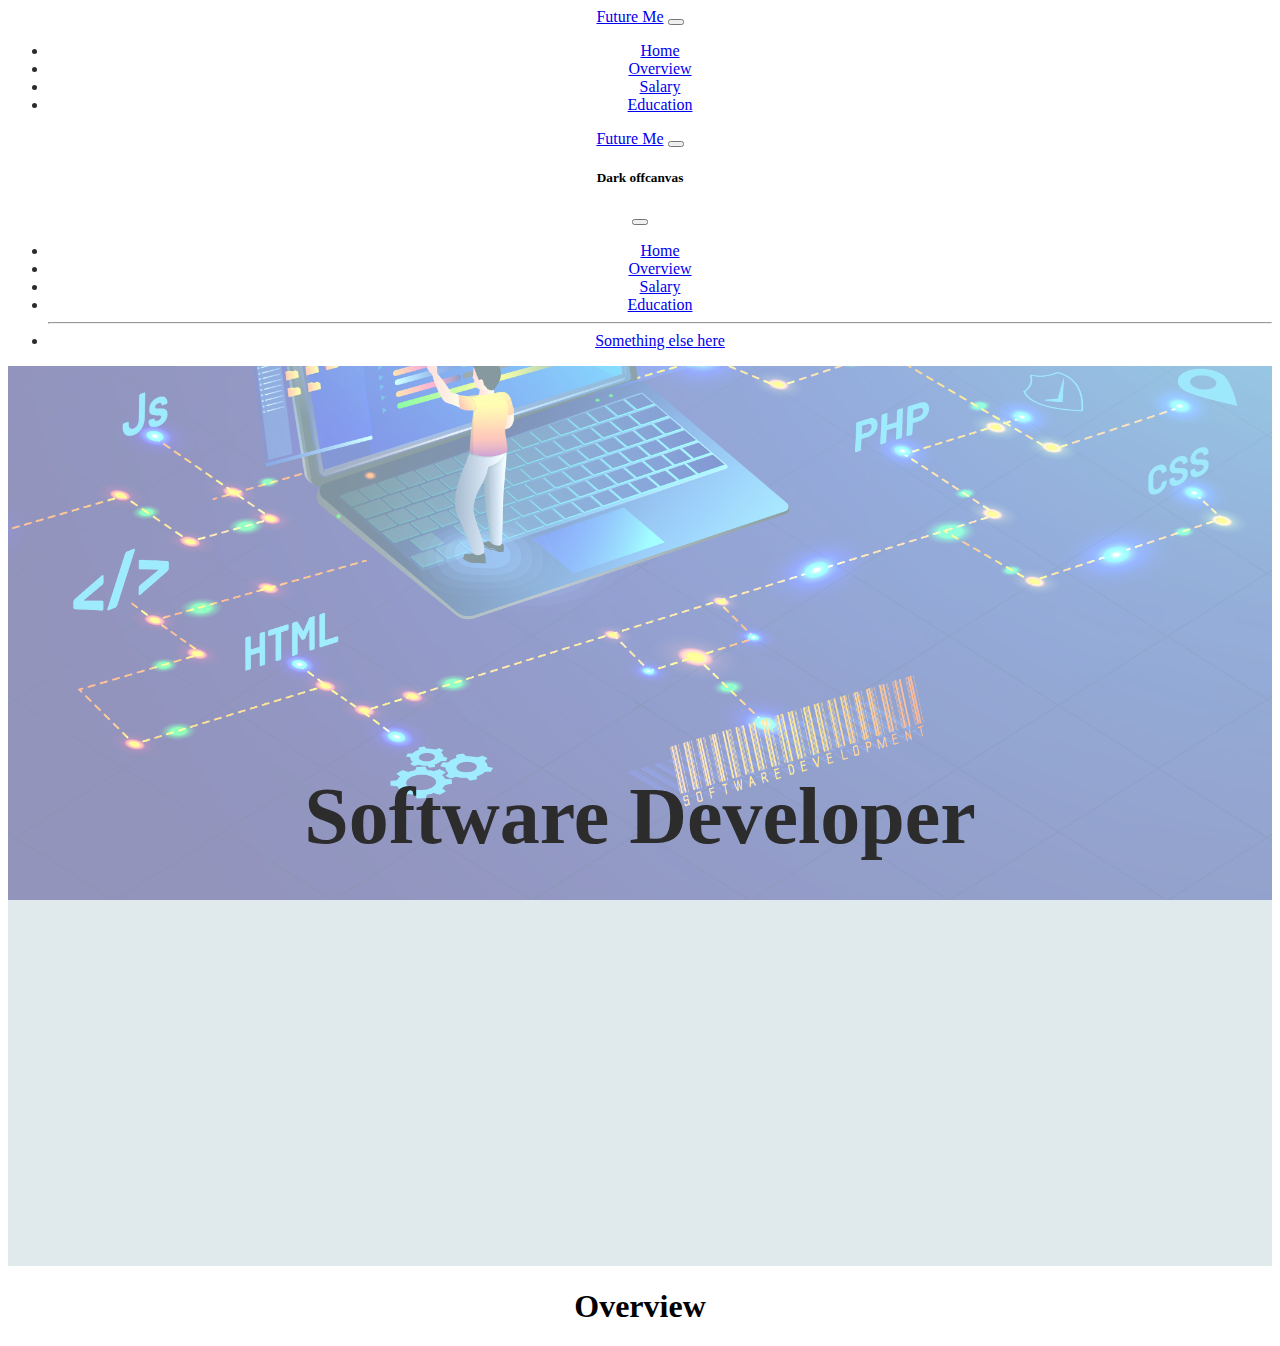
==== index.html @ de023c3f "customized navbar and started overview" ====
<!doctype html>
<html lang="en">

<head>
    <title>Future Me</title>
    <!-- Required meta tags -->
    <meta charset="utf-8" />
    <meta name="viewport" content="width=device-width, initial-scale=1, shrink-to-fit=no" />

    <!-- Bootstrap CSS v5.2.1 -->
    <link href="https://cdn.jsdelivr.net/npm/bootstrap@5.3.2/dist/css/bootstrap.min.css" rel="stylesheet"
        integrity="sha384-T3c6CoIi6uLrA9TneNEoa7RxnatzjcDSCmG1MXxSR1GAsXEV/Dwwykc2MPK8M2HN" crossorigin="anonymous" />
    <link rel="stylesheet" href="style.css">
</head>

<body>
    <header>
        <!-- place navbar here -->
        <nav class="navbar fixed-top navbar-expand-lg bg-body-dark">
            <div class="container-fluid">
                <a class="navbar-brand" href="index.html">Future Me</a>
                <button class="navbar-toggler" type="button" data-bs-toggle="collapse" data-bs-target="#navbarScroll"
                    aria-controls="navbarScroll" aria-expanded="false" aria-label="Toggle navigation">
                    <span class="navbar-toggler-icon"></span>
                </button>
                <div class="collapse navbar-collapse" id="navbarScroll">
                    <ul class="navbar-nav ms-auto my-2 me-4 my-lg-0">

                        <li class="nav-item">
                            <a class="nav-link active" aria-current="page" href="index.html">Home</a>
                        </li>
                        <li class="nav-item">
                            <a class="nav-link active" aria-current="page" href="overview.html">Overview</a>
                        </li>
                        <li class="nav-item">
                            <a class="nav-link active" aria-current="page" href="salary.html">Salary</a>
                        </li>
                        <li class="nav-item">
                            <a class="nav-link active" aria-current="page" href="education.html">Education</a>
                        </li>
                </div>
            </div>
        </nav>
        <nav class="d-lg-none navbar navbar-dark bg-dark fixed-top">
            <div class="container-fluid">
              <a class="navbar-brand" href="#">Future Me</a>
              <button class="navbar-toggler" type="button" data-bs-toggle="offcanvas" data-bs-target="#offcanvasDarkNavbar" aria-controls="offcanvasDarkNavbar" aria-label="Toggle navigation">
                <span class="navbar-toggler-icon"></span>
              </button>
              <div class="offcanvas offcanvas-start text-bg-dark" tabindex="-1" id="offcanvasDarkNavbar" aria-labelledby="offcanvasDarkNavbarLabel">
                <div class="offcanvas-header">
                  <h5 class="offcanvas-title" id="offcanvasDarkNavbarLabel">Dark offcanvas</h5>
                  <button type="button" class="btn-close btn-close-white" data-bs-dismiss="offcanvas" aria-label="Close"></button>
                </div>
                <div class="offcanvas-body">
                  <ul class="navbar-nav justify-content-start flex-grow-1 pe-3">
                    <li class="nav-item">
                      <a class="nav-link active" aria-current="page" href="#">Home</a>
                    </li>
                    <li class="nav-item">
                      <a class="nav-link" href="#">Overview</a>
                    </li>
                    <li class="nav-item">
                        <a class="nav-link" href="#">Salary</a>
                      </li>
                      <li class="nav-item">
                        <a class="nav-link" href="#">Education</a>
                      </li>
                          <hr class="dropdown-divider">
                        </li>
                        <li><a class="dropdown-item" href="#">Something else here</a></li>
                      </ul>
                    </li>
                  </ul>
                </div>
              </div>
            </div>
          </nav>
        <div class="banner w-100 vh-100 d-flex justify-content-center align-items-center">
            <div class="content text-center">
                <h1 class="display-5">Software Developer</h1>
            </div>
        </div>
    </header>
    <main>
        <div class="section-title">
            <h1>Overview</h1>
        </div>
    </main>
    <footer>
        <!-- place footer here -->
    </footer>
    <!-- Bootstrap JavaScript Libraries -->
    <script src="https://cdn.jsdelivr.net/npm/@popperjs/core@2.11.8/dist/umd/popper.min.js"
        integrity="sha384-I7E8VVD/ismYTF4hNIPjVp/Zjvgyol6VFvRkX/vR+Vc4jQkC+hVqc2pM8ODewa9r"
        crossorigin="anonymous"></script>

    <script src="https://cdn.jsdelivr.net/npm/bootstrap@5.3.2/dist/js/bootstrap.min.js"
        integrity="sha384-BBtl+eGJRgqQAUMxJ7pMwbEyER4l1g+O15P+16Ep7Q9Q+zqX6gSbd85u4mG4QzX+"
        crossorigin="anonymous"></script>
</body>

</html>
---- style.css ----
body {
    text-align: center;
    
}
h1.display-5 {
    color: rgb(44, 44, 44);
    font-weight: 900;
    font-size: 5em;
}
li {
    color: rgb(44, 44, 44);
}

.banner{
    background: url("images/software.jpeg");
    height: 100vh;
    background-size: cover;
    background-position: center;
    overflow: hidden;
    position: relative;
    display: flex;
    flex-direction: column;
    justify-content: center;
    align-items: center;
    background-blend-mode: overlay;
    background-color: #d5e3e6be;
    background-attachment: fixed;
  }
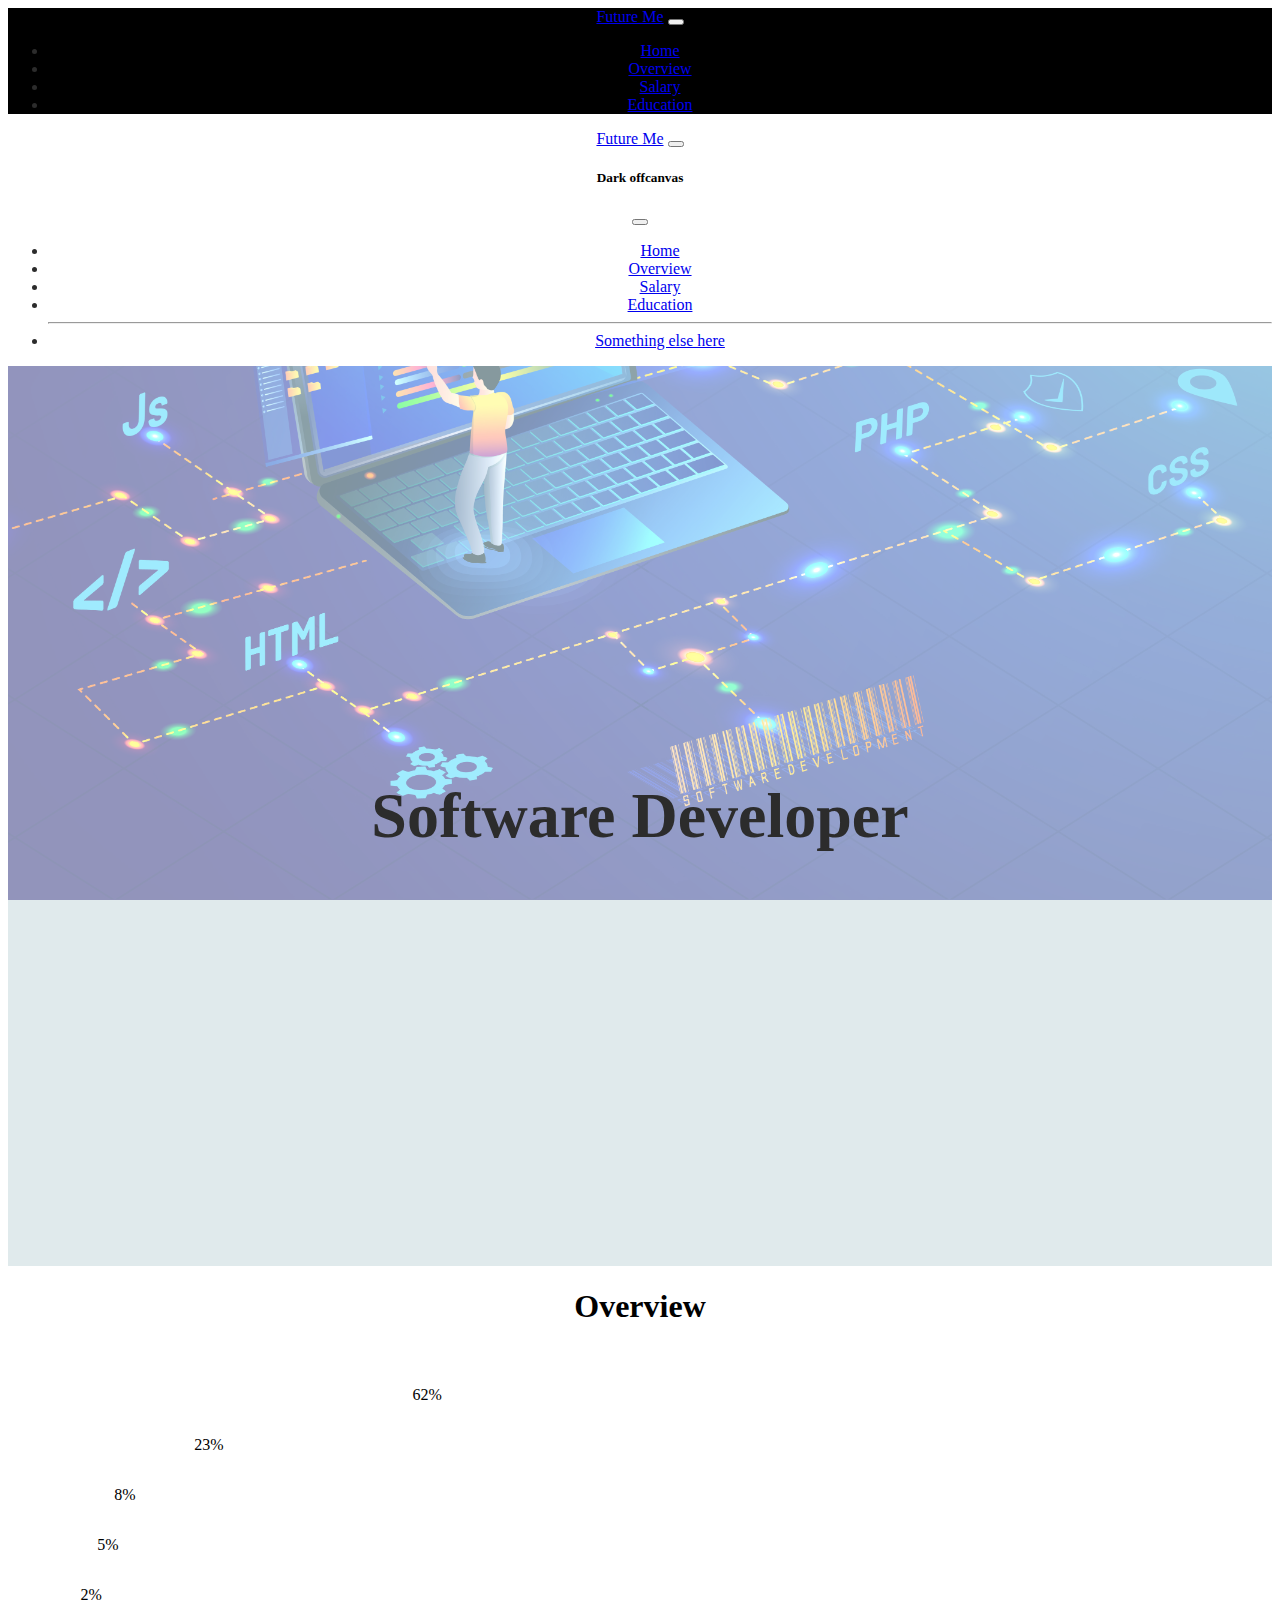
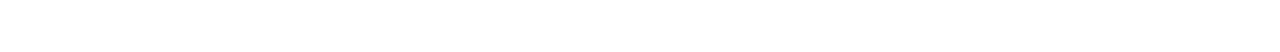
==== commit 851ae85f: "started bar chart" ====
--- a/index.html
+++ b/index.html
@@ -16,7 +16,7 @@
 <body>
     <header>
         <!-- place navbar here -->
-        <nav class="navbar fixed-top navbar-expand-lg bg-body-dark">
+        <nav class="navbar navbar-expand-lg fixed-top navbar-dark navbar-scrolled">
             <div class="container-fluid">
                 <a class="navbar-brand" href="index.html">Future Me</a>
                 <button class="navbar-toggler" type="button" data-bs-toggle="collapse" data-bs-target="#navbarScroll"
@@ -86,6 +86,23 @@
         <div class="section-title">
             <h1>Overview</h1>
         </div>
+<div class="stats">
+  <div class="progress" role="progressbar" aria-label="Success example" aria-valuenow="62" aria-valuemin="0" aria-valuemax="100">
+    <div class="progress-bar bg-dark" style="width: 62%"> 62%</div>
+  </div>
+  <div class="progress" role="progressbar" aria-label="Info example" aria-valuenow="23" aria-valuemin="0" aria-valuemax="100">
+    <div class="progress-bar bg-dark" style="width: 23%"> 23%</div>
+  </div>
+  <div class="progress" role="progressbar" aria-label="Warning example" aria-valuenow="8" aria-valuemin="0" aria-valuemax="100">
+    <div class="progress-bar bg-dark" style="width: 8%"> 8%</div>
+  </div>
+  <div class="progress" role="progressbar" aria-label="Danger example" aria-valuenow="100" aria-valuemin="0" aria-valuemax="5">
+    <div class="progress-bar bg-dark" style="width: 5%"> 5%</div>
+  </div>
+  <div class="progress" role="progressbar" aria-label="Danger example" aria-valuenow="100" aria-valuemin="0" aria-valuemax="2">
+    <div class="progress-bar bg-dark" style="width: 2%"> 2%</div>
+  </div>
+</div>
     </main>
     <footer>
         <!-- place footer here -->
@@ -98,6 +115,18 @@
     <script src="https://cdn.jsdelivr.net/npm/bootstrap@5.3.2/dist/js/bootstrap.min.js"
         integrity="sha384-BBtl+eGJRgqQAUMxJ7pMwbEyER4l1g+O15P+16Ep7Q9Q+zqX6gSbd85u4mG4QzX+"
         crossorigin="anonymous"></script>
+      
+    <script>
+      const navEl = document.querySelector('.navbar')
+      window.addEventListener('scroll', () => {
+        if (window.scrollY >= 56) {
+          navEl.classList.add('navbar-scrolled')
+        } else if (window.scrollY < 56) {
+          navEl.classList.remove('navbar-scrolled'
+          )
+        }
+      }) 
+    </script>
 </body>
 
 </html>--- a/style.css
+++ b/style.css
@@ -4,8 +4,8 @@
 }
 h1.display-5 {
     color: rgb(44, 44, 44);
-    font-weight: 900;
-    font-size: 5em;
+    font-weight: 750;
+    font-size: 4em;
 }
 li {
     color: rgb(44, 44, 44);
@@ -26,4 +26,17 @@
     background-color: #d5e3e6be;
     background-attachment: fixed;
   }
-  +  .stats {
+    margin-left: 2em;
+    margin-right: 2em;
+    padding: 0.5em;
+  }
+  .progress {
+    margin: 2em;
+  }
+  .navbar {
+    transition: all 0.5s;
+  }
+  .navbar-scrolled {
+    background-color: black;
+  }
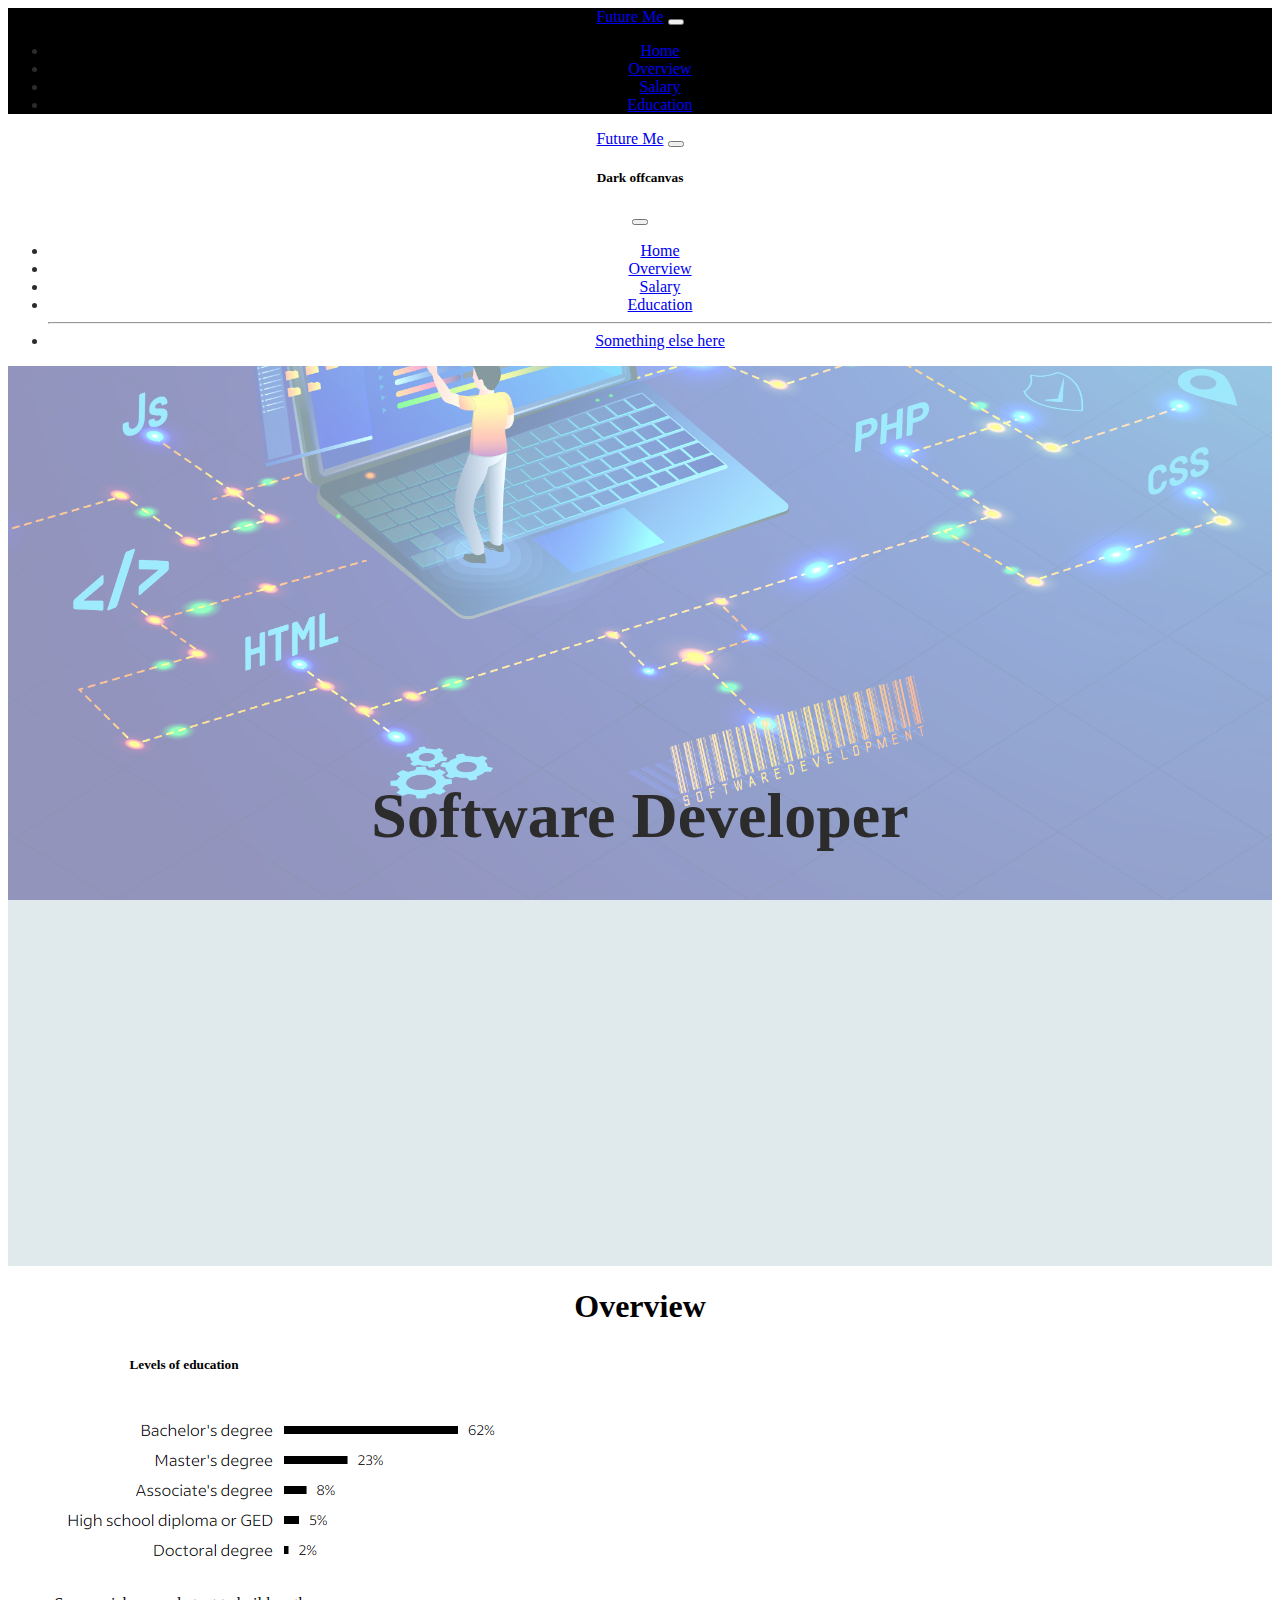
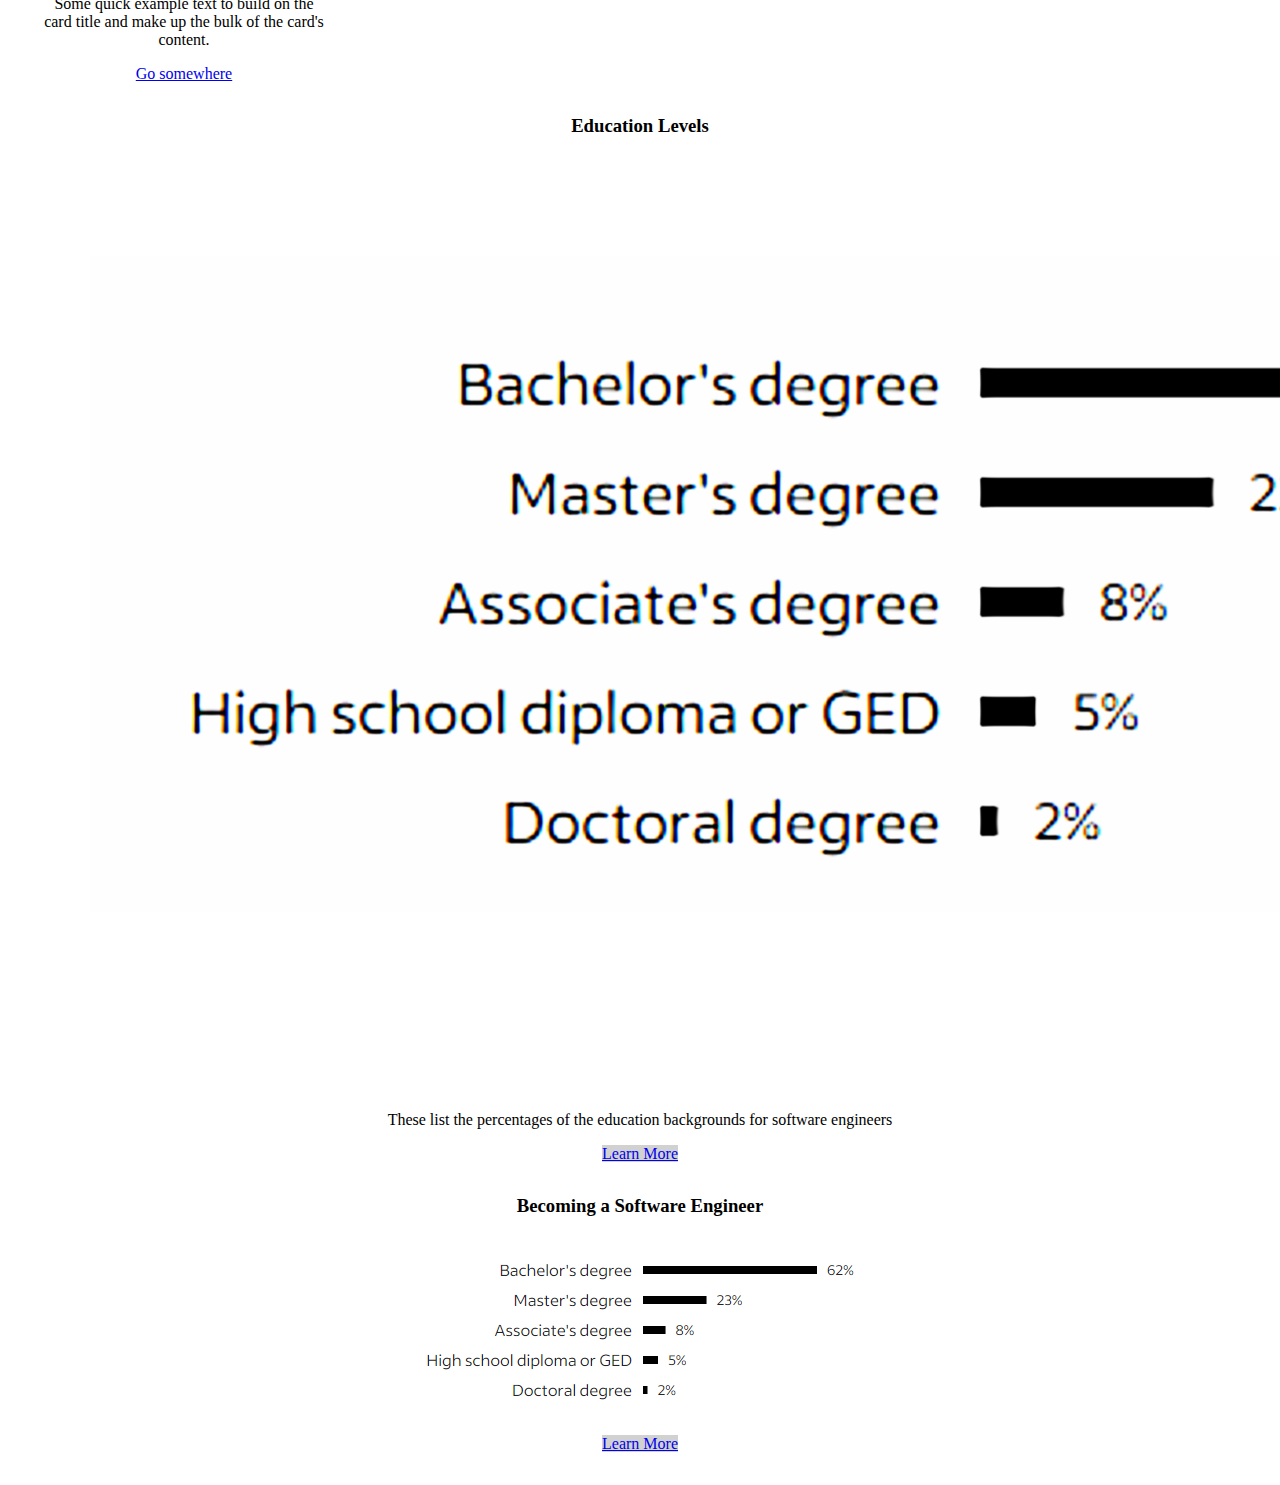
==== commit 8c06baba: "added cards for education requirements" ====
--- a/index.html
+++ b/index.html
@@ -86,22 +86,42 @@
         <div class="section-title">
             <h1>Overview</h1>
         </div>
-<div class="stats">
-  <div class="progress" role="progressbar" aria-label="Success example" aria-valuenow="62" aria-valuemin="0" aria-valuemax="100">
-    <div class="progress-bar bg-dark" style="width: 62%"> 62%</div>
+        <div class="row g-4">
+          <div class="col-lg-6 col-sm-12 col-12">
+        <div class="card" style="width: 18rem;">            
+          <h5 class="card-title">Levels of education</h5>
+          <img src="images/education.png" class="card-img-top h-100" alt="...">
+          <div class="card-body">
+            <p class="card-text">Some quick example text to build on the card title and make up the bulk of the card's content.</p>
+            <a href="#" class="btn btn-primary">Go somewhere</a>
+          </div>
+        </div>
+        </div>
+        </div>
+<div class="row g-4 justify-content-center">
+  <div class="col-sm-12 col-md-6 col-lg-4">
+    <div class="card h-100">        
+      <h3 class="card-title">Education Levels</h3>
+      <img src="images/skills.png" class="image"alt="">
+      <div class="card-body">
+        <p class="card-text">These list the percentages of the education backgrounds for software engineers
+        </p>
+          <a class="btn" style="background-color: #d1d1d1" href="https://www.groundsforsculpture.org/" role="button">Learn More</a>
+      </div>
+    </div>
   </div>
-  <div class="progress" role="progressbar" aria-label="Info example" aria-valuenow="23" aria-valuemin="0" aria-valuemax="100">
-    <div class="progress-bar bg-dark" style="width: 23%"> 23%</div>
+  <div class="col-sm-12 col-md-6 col-lg-4">
+    <div class="card h-100">        
+      <h3 class="card-title">Becoming a Software Engineer</h3>
+      <img src="images/education.png">
+      <div class="card-body">
+        <p class="card-text"></p>
+          
+          <a class="btn" style="background-color: #d1d1d1" href="https://en.wikipedia.org/wiki/Sea_glass" role="button">Learn More</a>
+      </div>
+    </div>
   </div>
-  <div class="progress" role="progressbar" aria-label="Warning example" aria-valuenow="8" aria-valuemin="0" aria-valuemax="100">
-    <div class="progress-bar bg-dark" style="width: 8%"> 8%</div>
-  </div>
-  <div class="progress" role="progressbar" aria-label="Danger example" aria-valuenow="100" aria-valuemin="0" aria-valuemax="5">
-    <div class="progress-bar bg-dark" style="width: 5%"> 5%</div>
-  </div>
-  <div class="progress" role="progressbar" aria-label="Danger example" aria-valuenow="100" aria-valuemin="0" aria-valuemax="2">
-    <div class="progress-bar bg-dark" style="width: 2%"> 2%</div>
-  </div>
+
 </div>
     </main>
     <footer>
--- a/style.css
+++ b/style.css
@@ -40,3 +40,16 @@
   .navbar-scrolled {
     background-color: black;
   }
+.card-img-top {
+  background-size:5em;
+}
+.card-title {
+  margin-top: 1em;
+}
+.image {
+  background-size: 2em;
+  margin-top: 0;
+}
+.card {
+  margin: 2em;
+}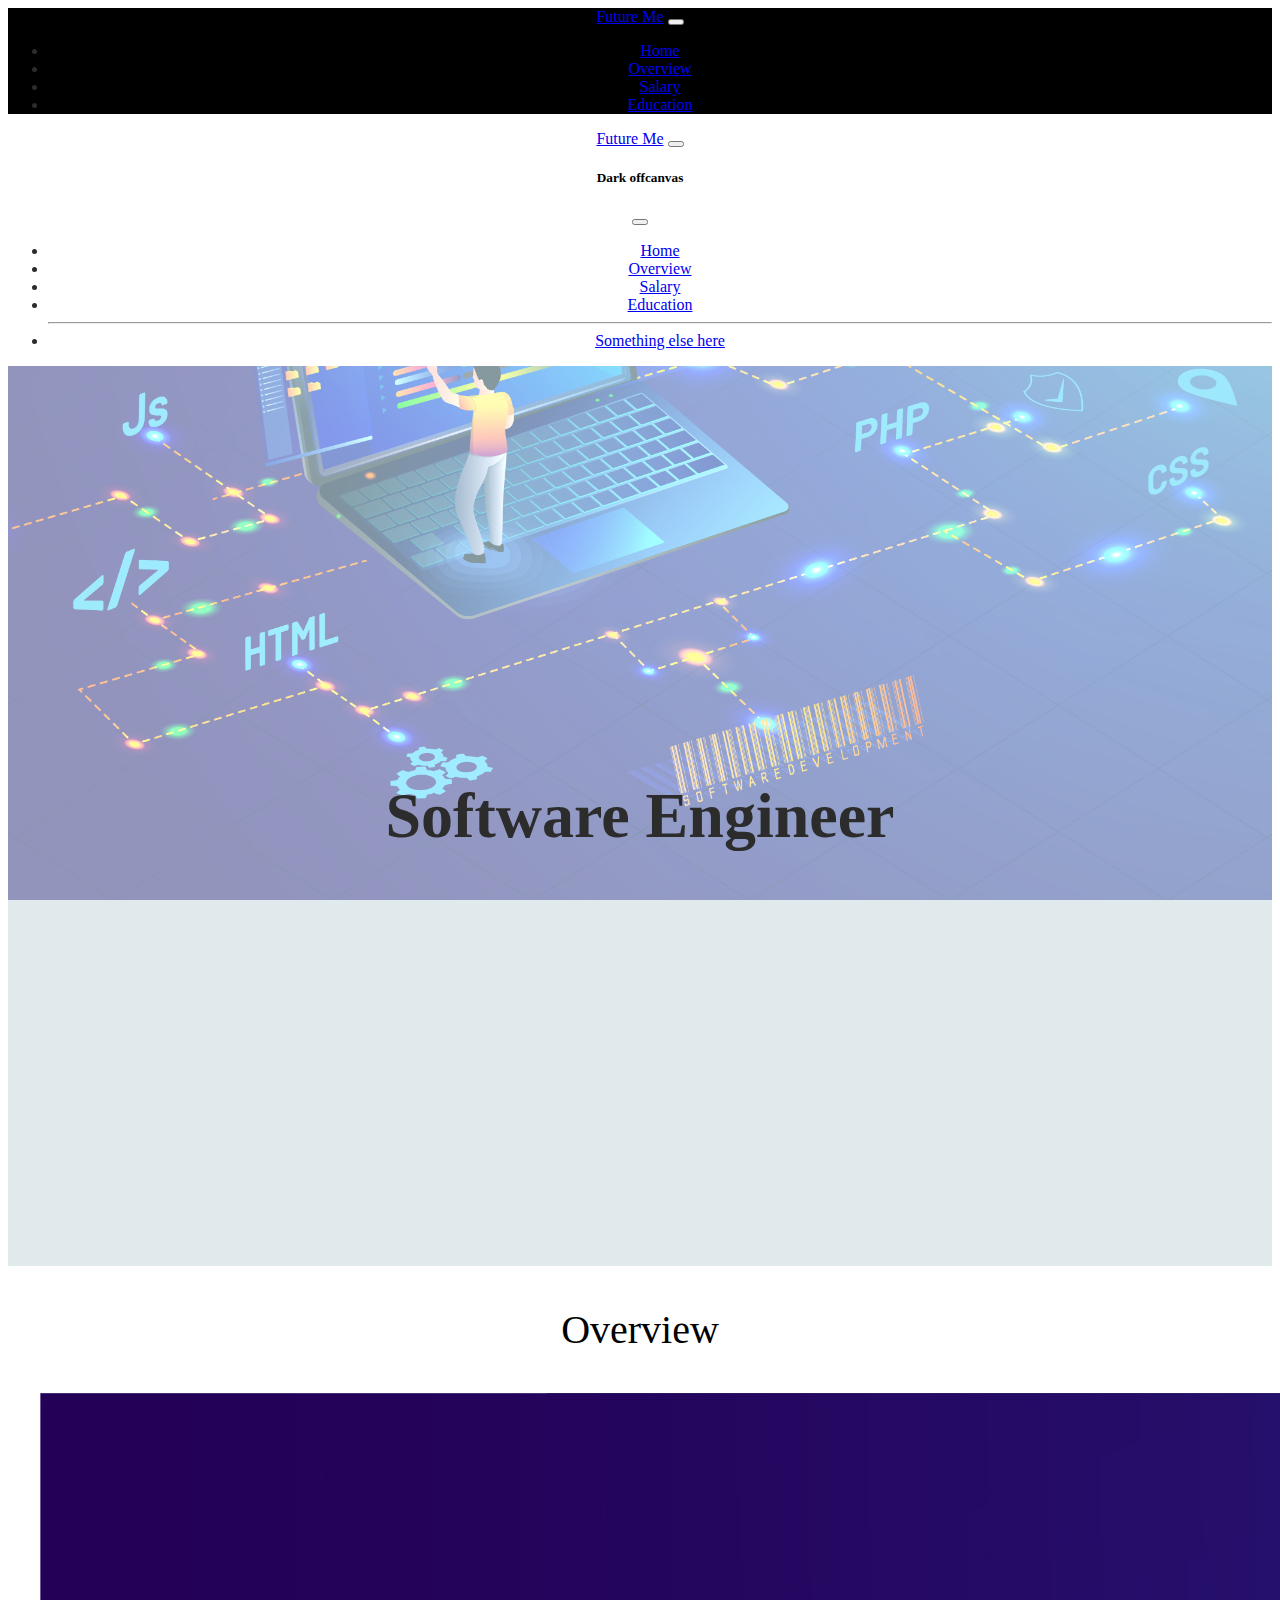
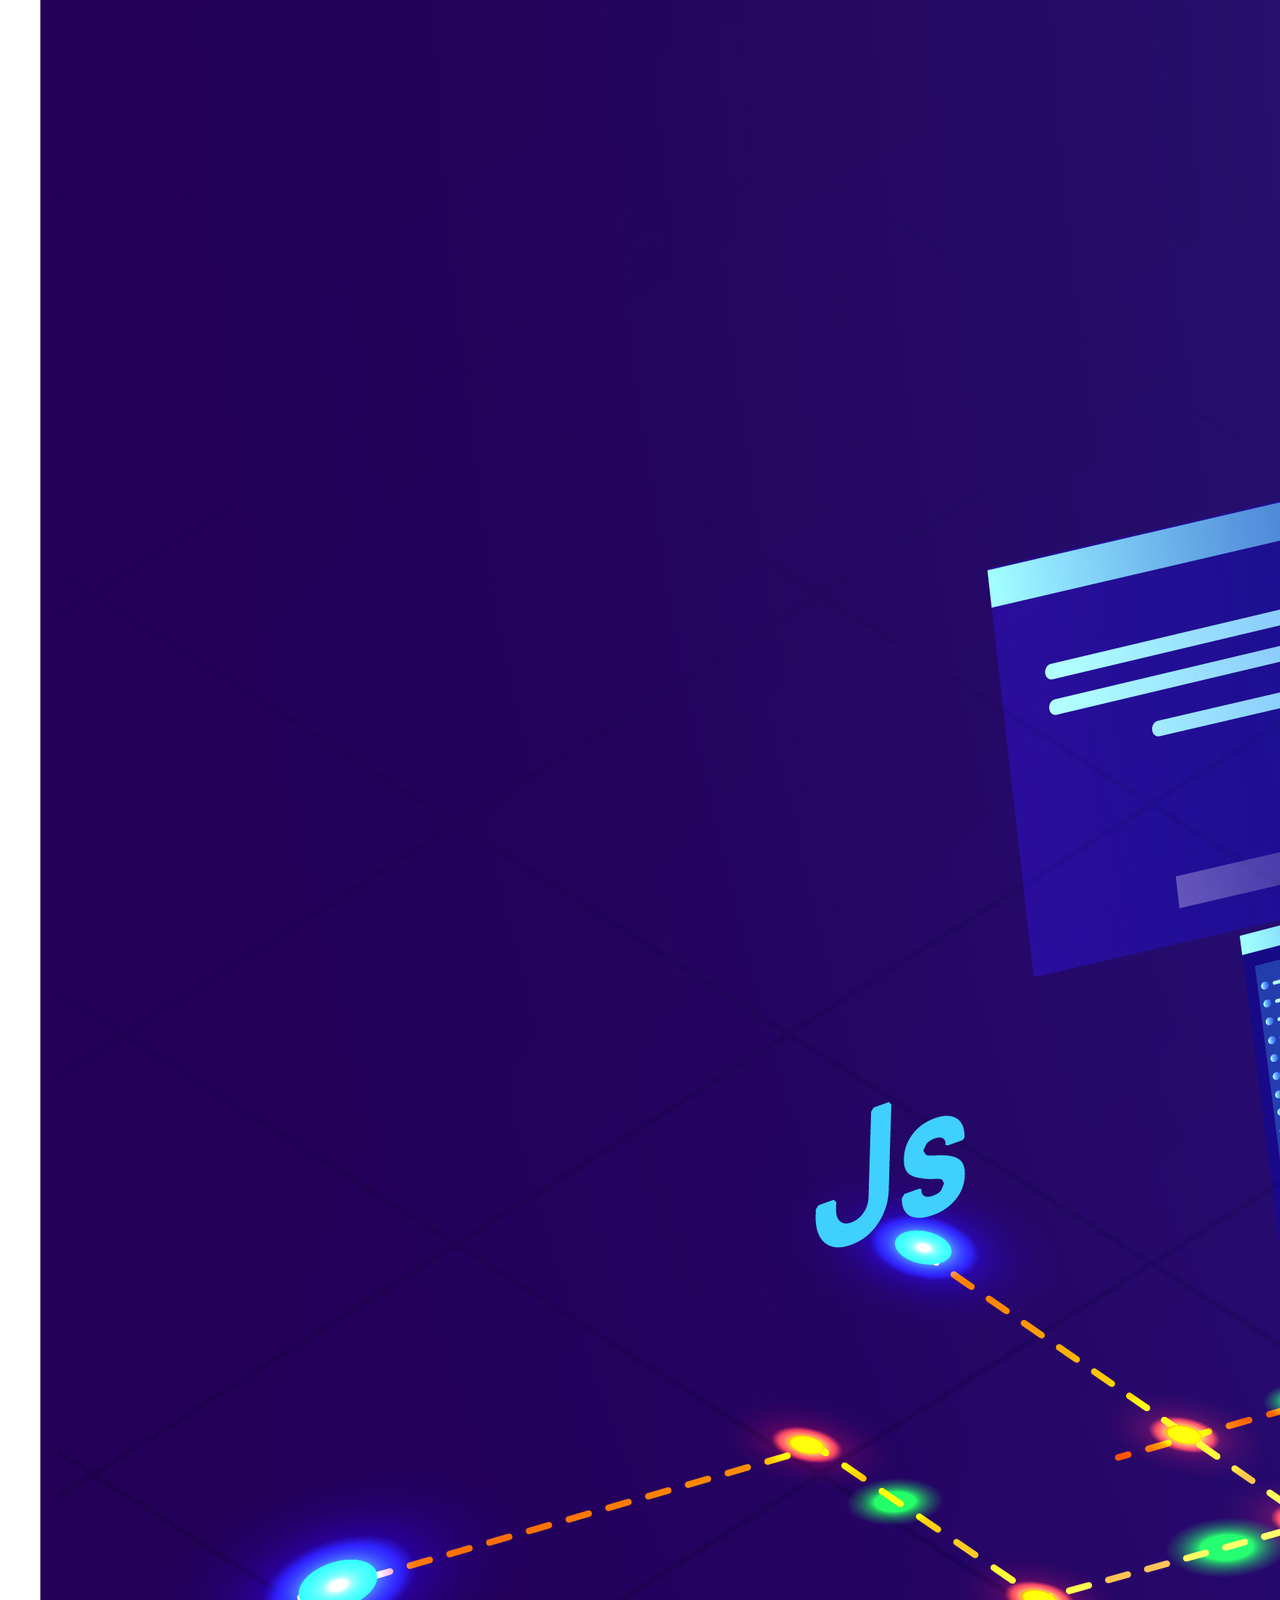
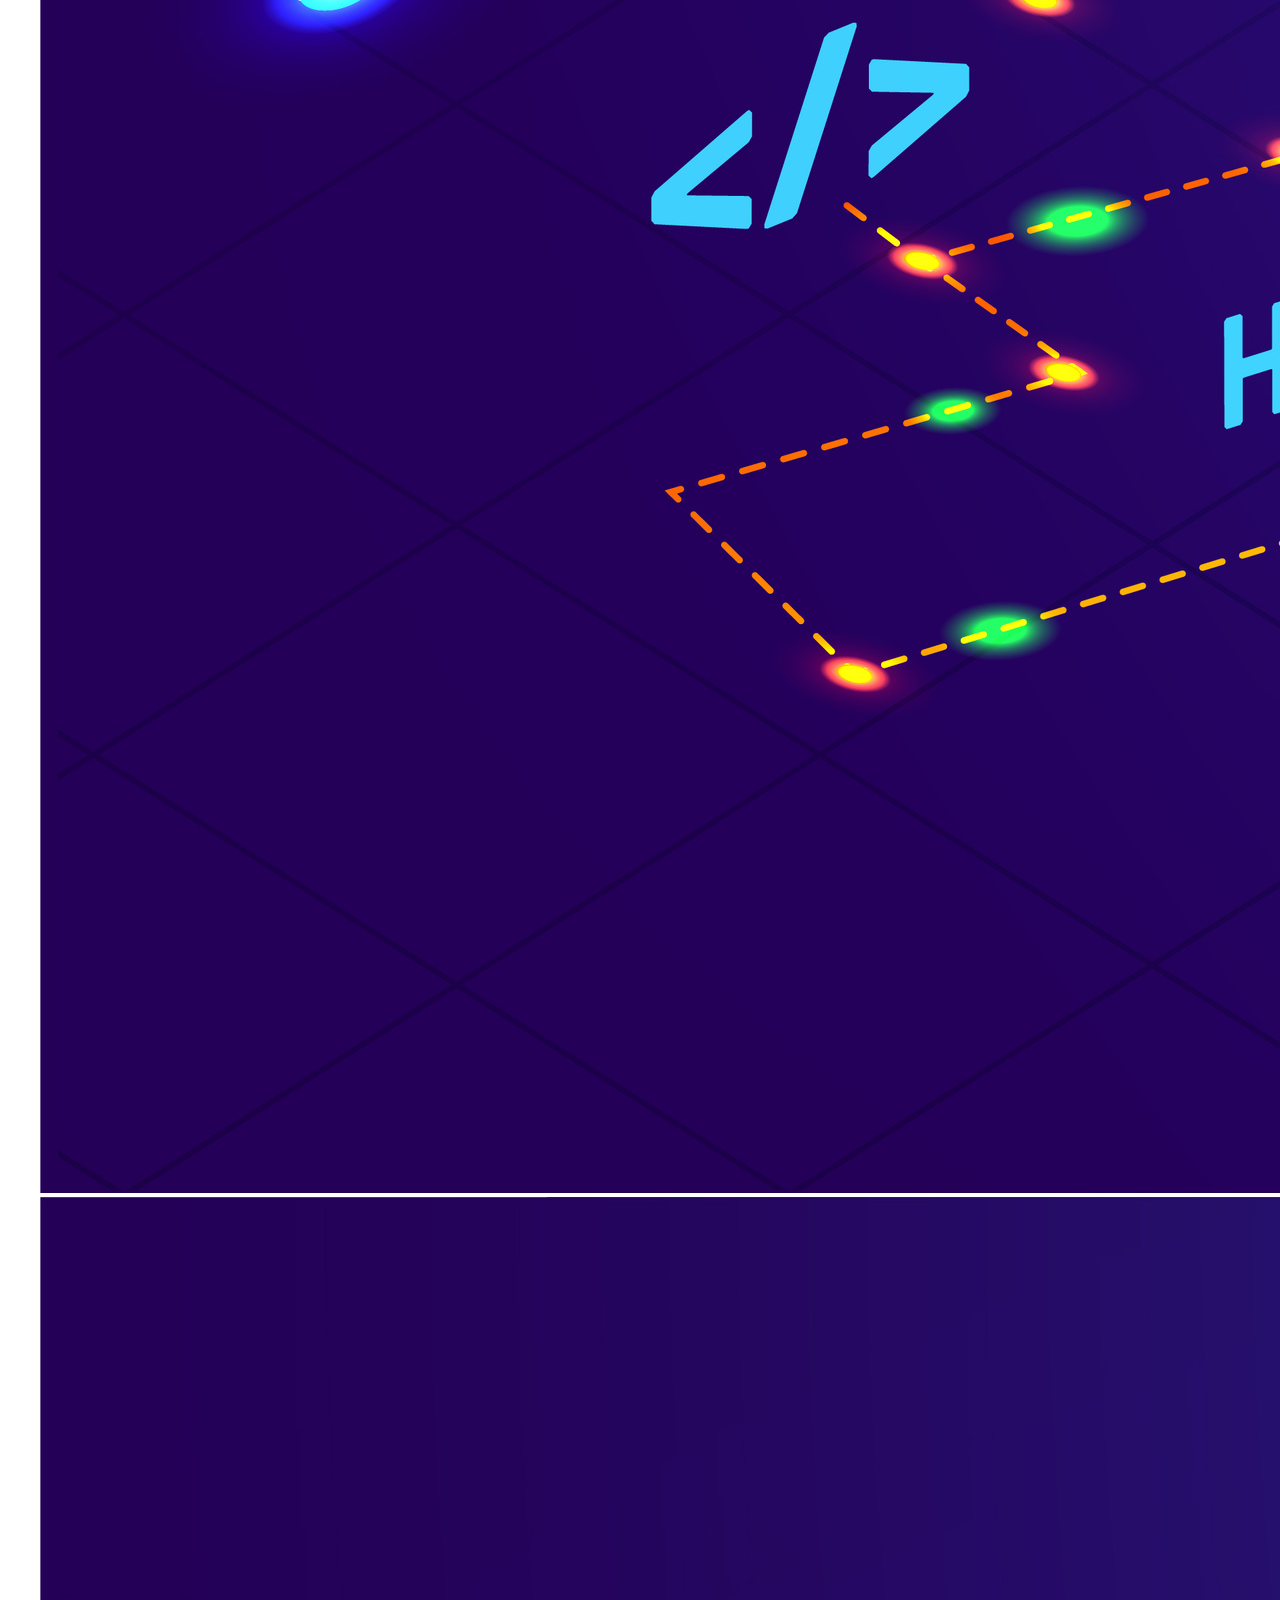
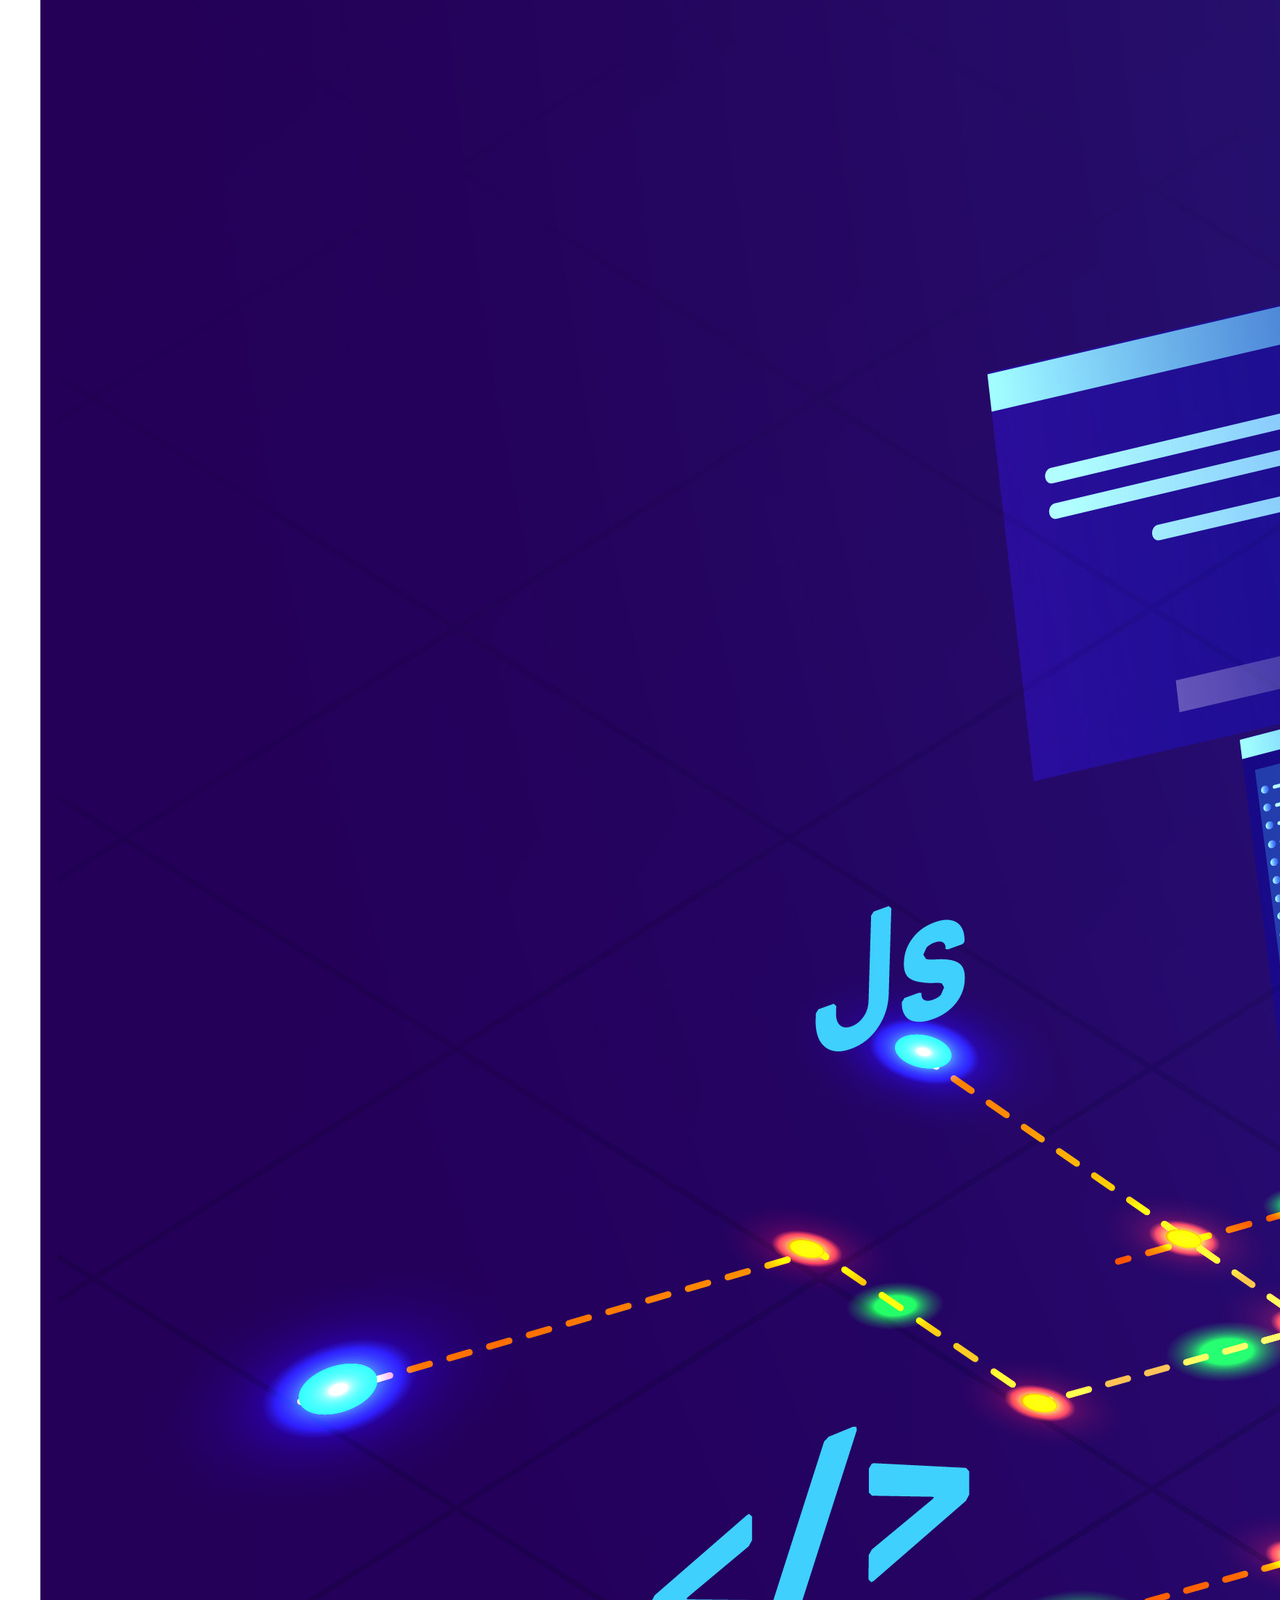
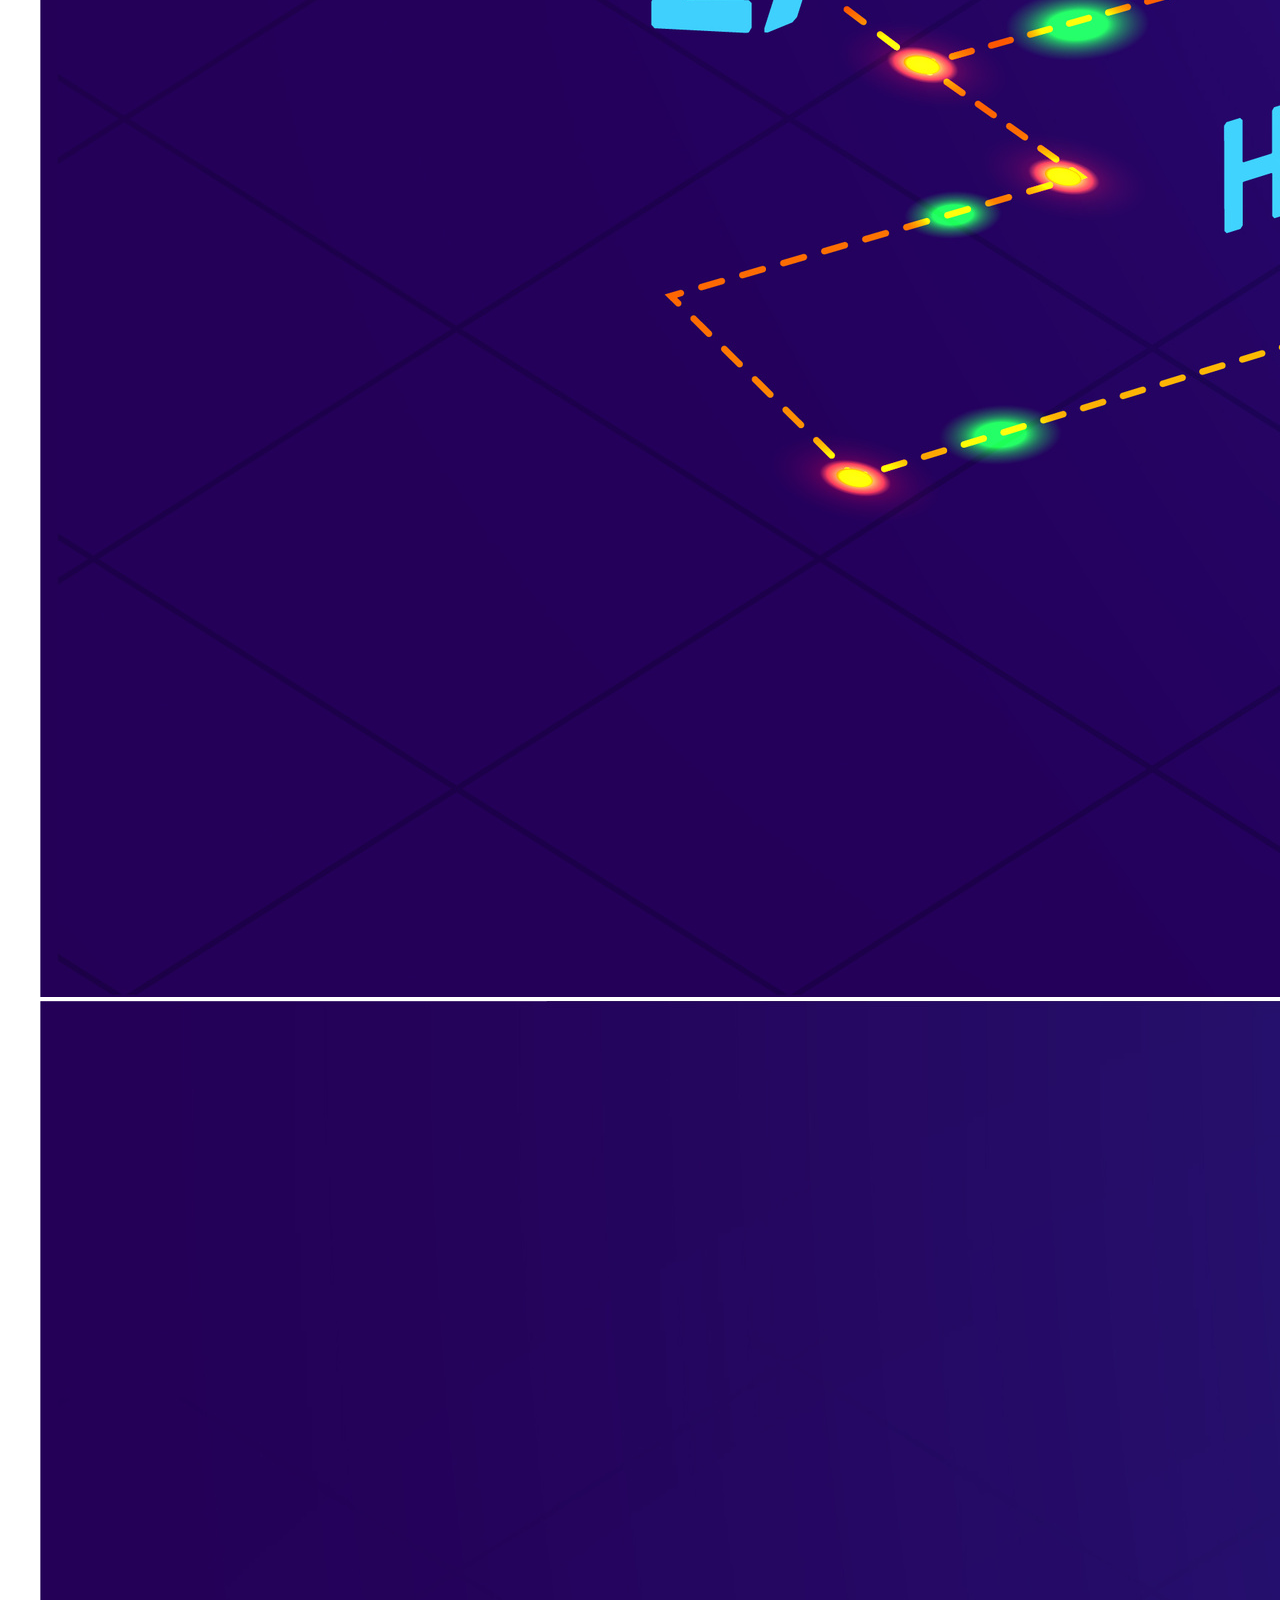
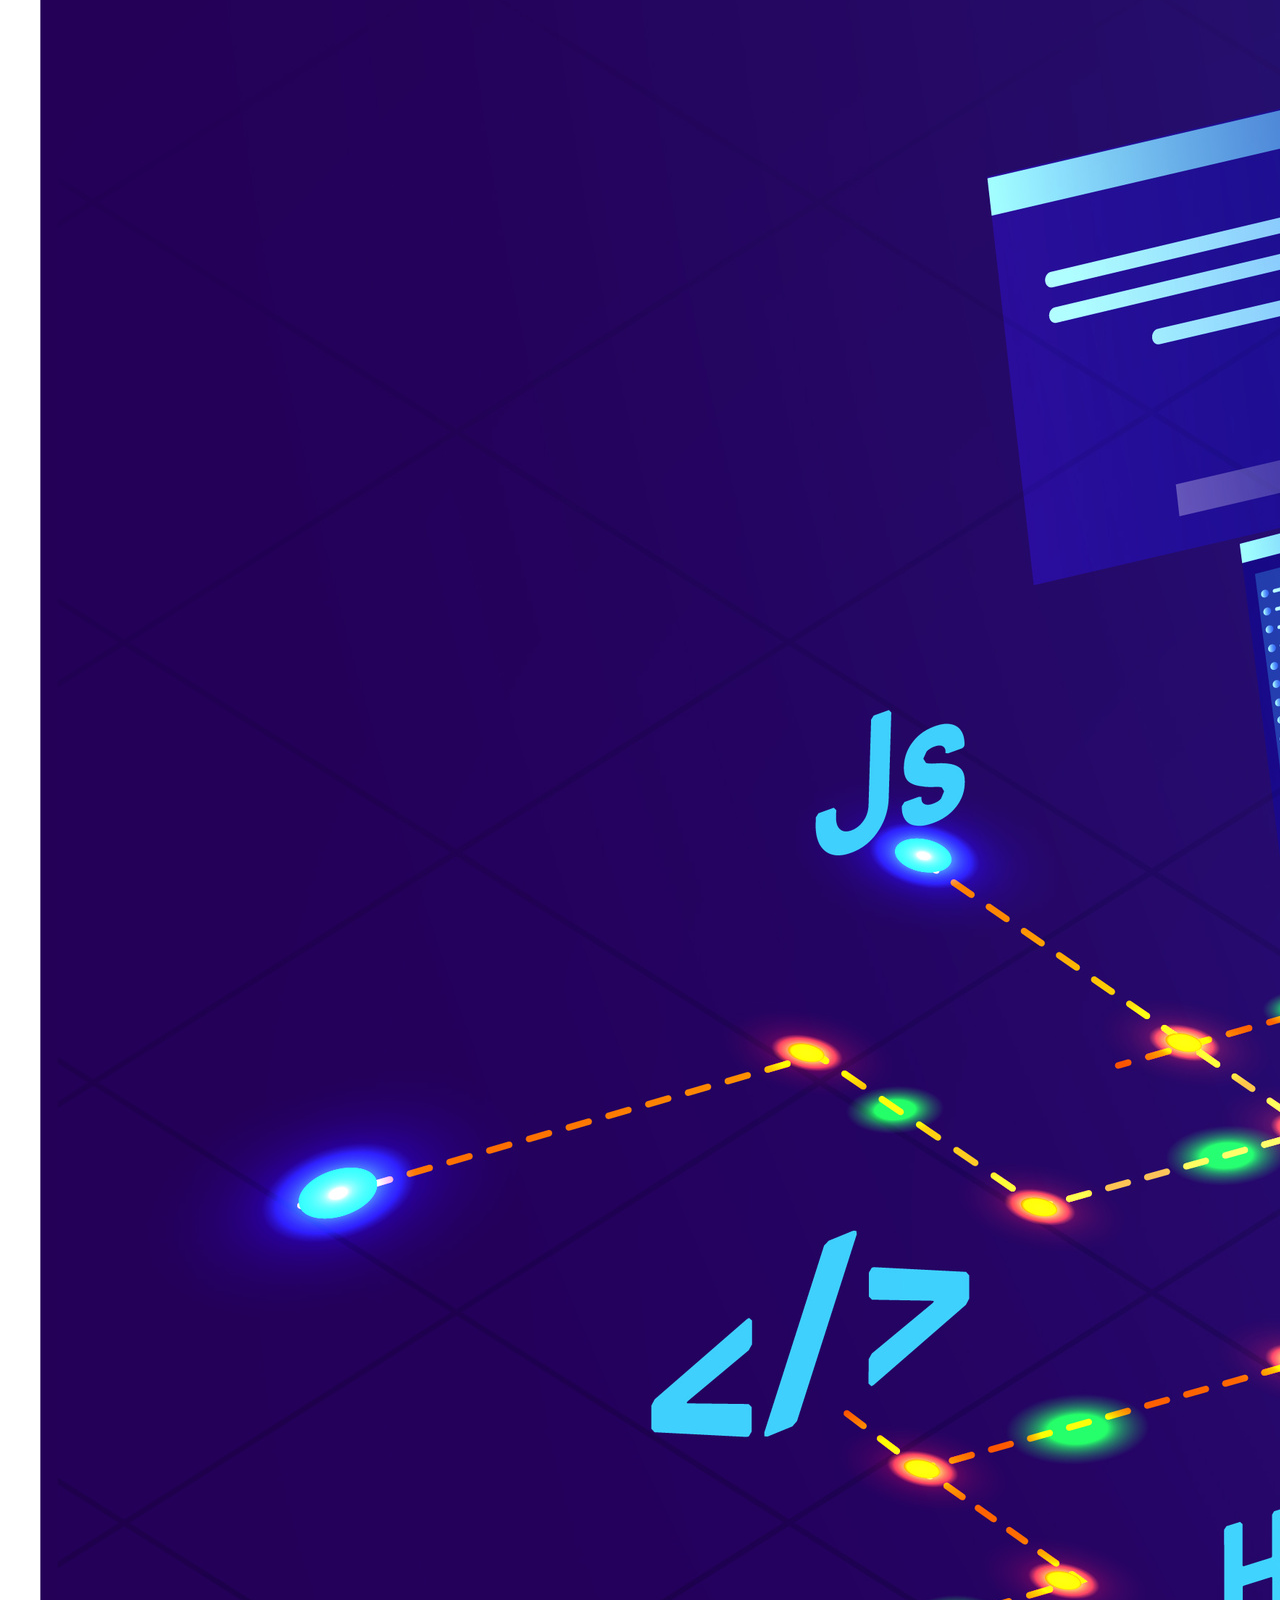
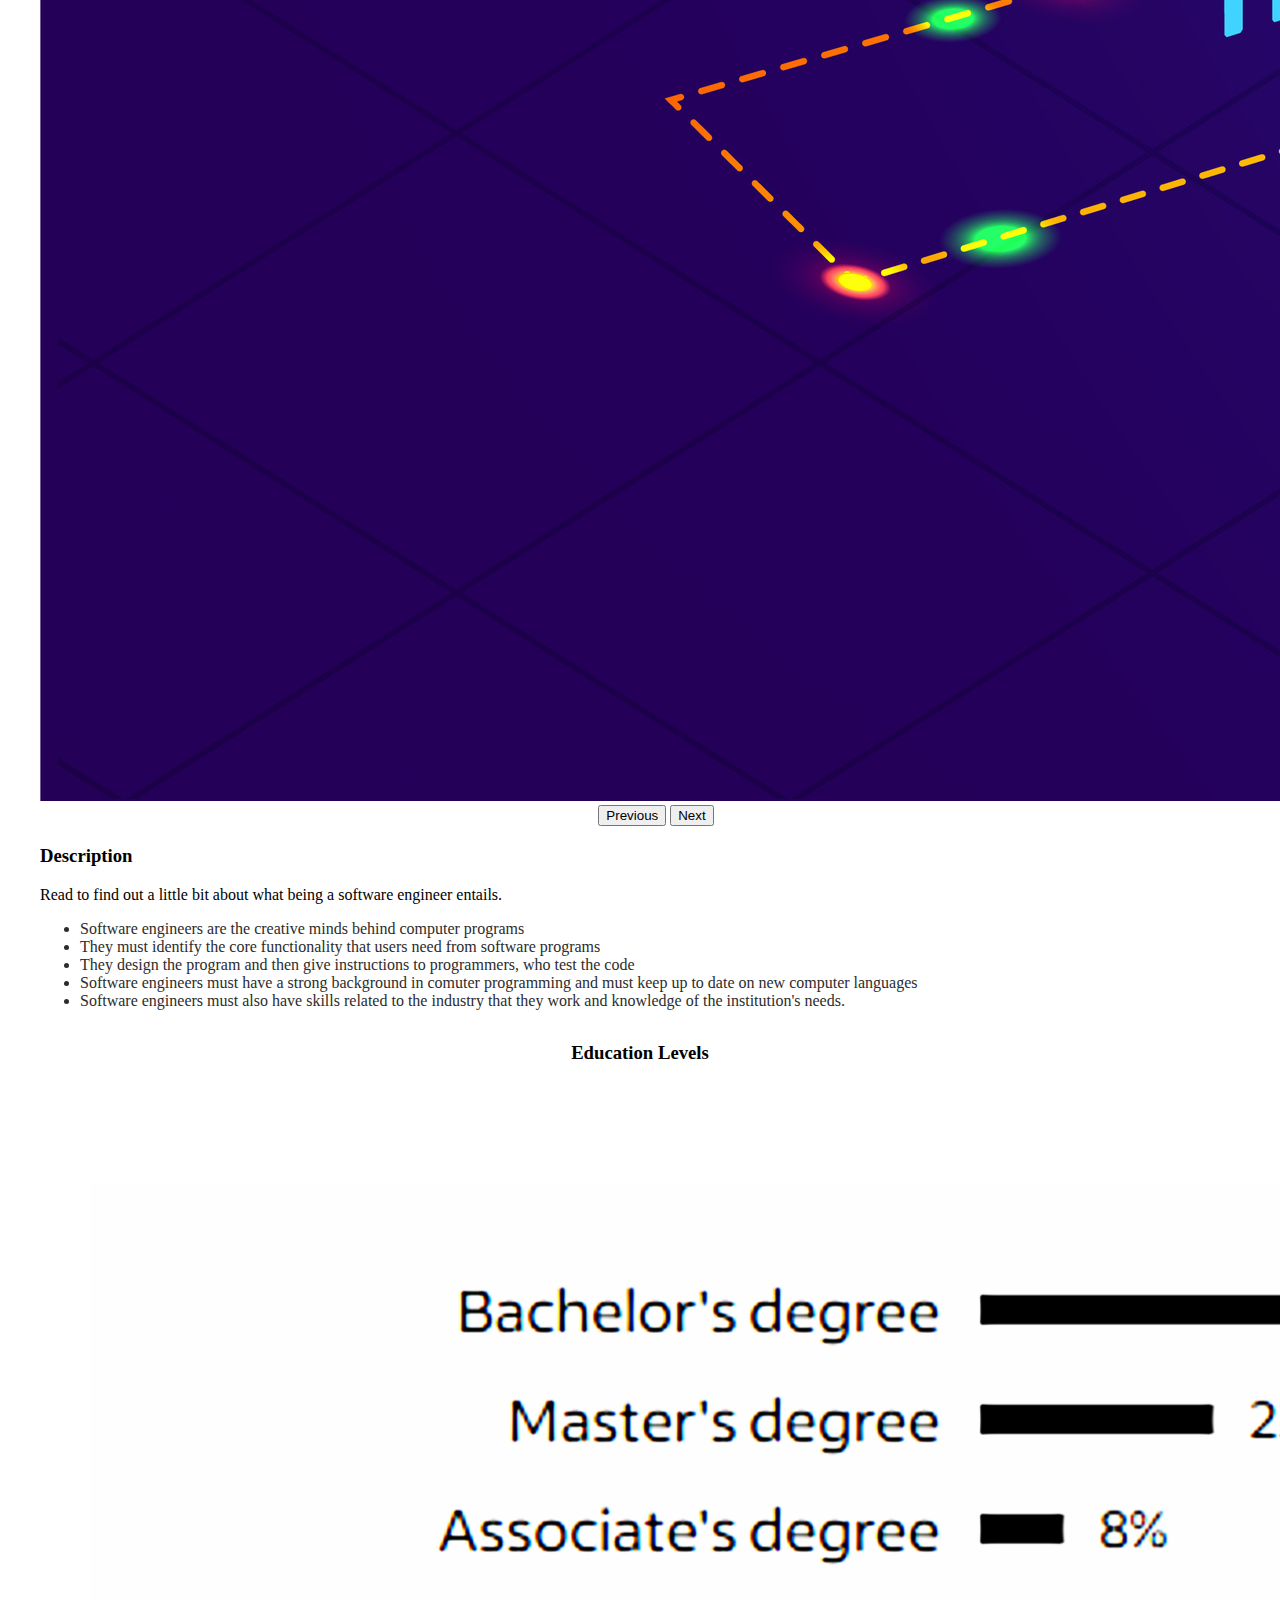
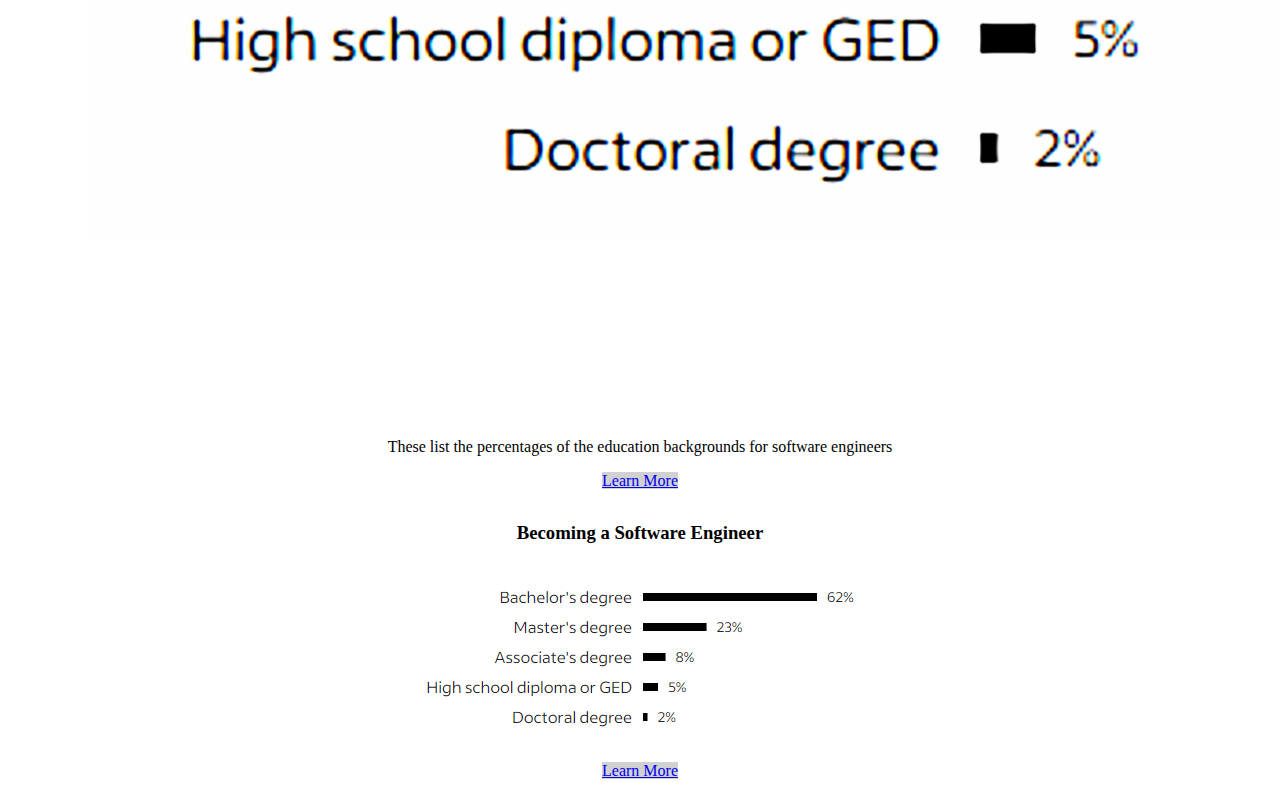
==== commit aecf5c5d: "added carousel and job description" ====
--- a/index.html
+++ b/index.html
@@ -30,7 +30,7 @@
                             <a class="nav-link active" aria-current="page" href="index.html">Home</a>
                         </li>
                         <li class="nav-item">
-                            <a class="nav-link active" aria-current="page" href="overview.html">Overview</a>
+                            <a class="nav-link active" aria-current="page" href="#overview">Overview</a>
                         </li>
                         <li class="nav-item">
                             <a class="nav-link active" aria-current="page" href="salary.html">Salary</a>
@@ -41,7 +41,7 @@
                 </div>
             </div>
         </nav>
-        <nav class="d-lg-none navbar navbar-dark bg-dark fixed-top">
+        <nav class="d-lg-none navbar bg-dark fixed-top">
             <div class="container-fluid">
               <a class="navbar-brand" href="#">Future Me</a>
               <button class="navbar-toggler" type="button" data-bs-toggle="offcanvas" data-bs-target="#offcanvasDarkNavbar" aria-controls="offcanvasDarkNavbar" aria-label="Toggle navigation">
@@ -58,7 +58,7 @@
                       <a class="nav-link active" aria-current="page" href="#">Home</a>
                     </li>
                     <li class="nav-item">
-                      <a class="nav-link" href="#">Overview</a>
+                      <a class="nav-link" href="#overview">Overview</a>
                     </li>
                     <li class="nav-item">
                         <a class="nav-link" href="#">Salary</a>
@@ -78,26 +78,53 @@
           </nav>
         <div class="banner w-100 vh-100 d-flex justify-content-center align-items-center">
             <div class="content text-center">
-                <h1 class="display-5">Software Developer</h1>
+                <h1 class="display-5">Software Engineer</h1>
             </div>
         </div>
     </header>
     <main>
-        <div class="section-title">
-            <h1>Overview</h1>
+        <div class="section-title" id="overview">
+            <h>Overview</h1>
         </div>
-        <div class="row g-4">
-          <div class="col-lg-6 col-sm-12 col-12">
-        <div class="card" style="width: 18rem;">            
-          <h5 class="card-title">Levels of education</h5>
-          <img src="images/education.png" class="card-img-top h-100" alt="...">
-          <div class="card-body">
-            <p class="card-text">Some quick example text to build on the card title and make up the bulk of the card's content.</p>
-            <a href="#" class="btn btn-primary">Go somewhere</a>
-          </div>
+<div class="row g-4">
+  <div class="col-sm-12 col-lg-7">
+    <div id="carouselExampleInterval" class="carousel slide" data-bs-ride="carousel">
+      <div class="carousel-inner">
+        <div class="carousel-item active" data-bs-interval="4000">
+          <img src="images/software.jpeg" class="d-block w-100" alt="...">
         </div>
+        <div class="carousel-item" data-bs-interval="4000">
+          <img src="images/software.jpeg" class="d-block w-100" alt="...">
         </div>
+        <div class="carousel-item" data-bs-interval="4000">
+          <img src="images/software.jpeg" class="d-block w-100" alt="...">
         </div>
+        
+      </div>
+      <button class="carousel-control-prev" type="button" data-bs-target="#carouselExampleInterval" data-bs-slide="prev">
+        <span class="carousel-control-prev-icon" aria-hidden="true"></span>
+        <span class="visually-hidden">Previous</span>
+      </button>
+      <button class="carousel-control-next" type="button" data-bs-target="#carouselExampleInterval" data-bs-slide="next">
+        <span class="carousel-control-next-icon" aria-hidden="true"></span>
+        <span class="visually-hidden">Next</span>
+      </button>
+    </div>
+  </div>
+  <div class="col-sm-12 col-lg-4">
+    <div class="job-description">
+      <h3>Description</h3>
+      <p>Read to find out a little bit about what being a software engineer entails.</p>
+      <ul>
+        <li>Software engineers are the creative minds behind computer programs</li>
+        <li>They must identify  the core functionality that users need from software programs</li>
+        <li>They design the program and then give instructions to programmers, who test the code</li>
+        <li>Software engineers must have a strong background in comuter programming and must keep up to date on new computer languages</li>
+        <li>Software engineers must also have skills related to the industry that they work and knowledge of the institution's needs.</li>
+      </ul>
+    </div>
+  </div>
+</div>
 <div class="row g-4 justify-content-center">
   <div class="col-sm-12 col-md-6 col-lg-4">
     <div class="card h-100">        
--- a/style.css
+++ b/style.css
@@ -52,4 +52,16 @@
 }
 .card {
   margin: 2em;
+}
+.section-title {
+  padding: 1em;
+  font-size: 2.5rem;
+  font-weight: 500;
+}
+.carousel {
+  margin-left: 2em;
+}
+.job-description {
+  text-align: left;
+  margin-left: 2em;
 }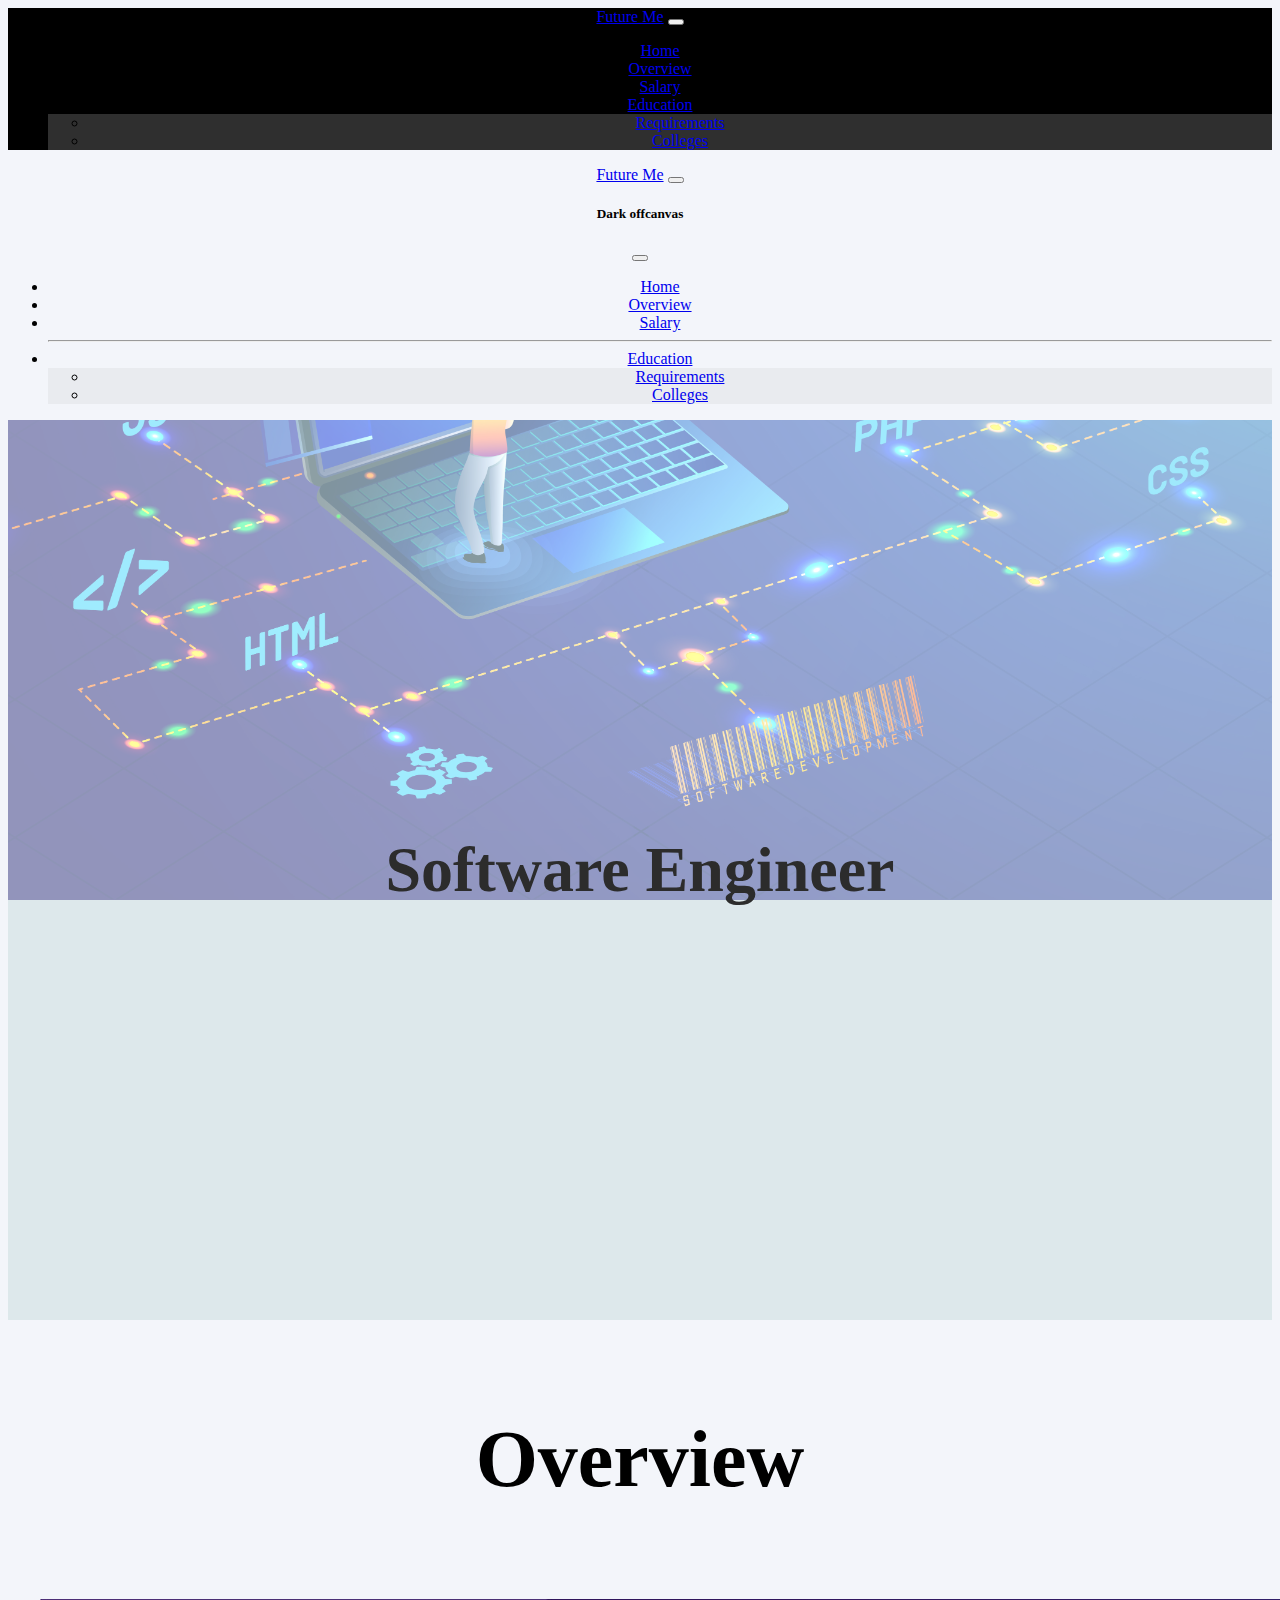
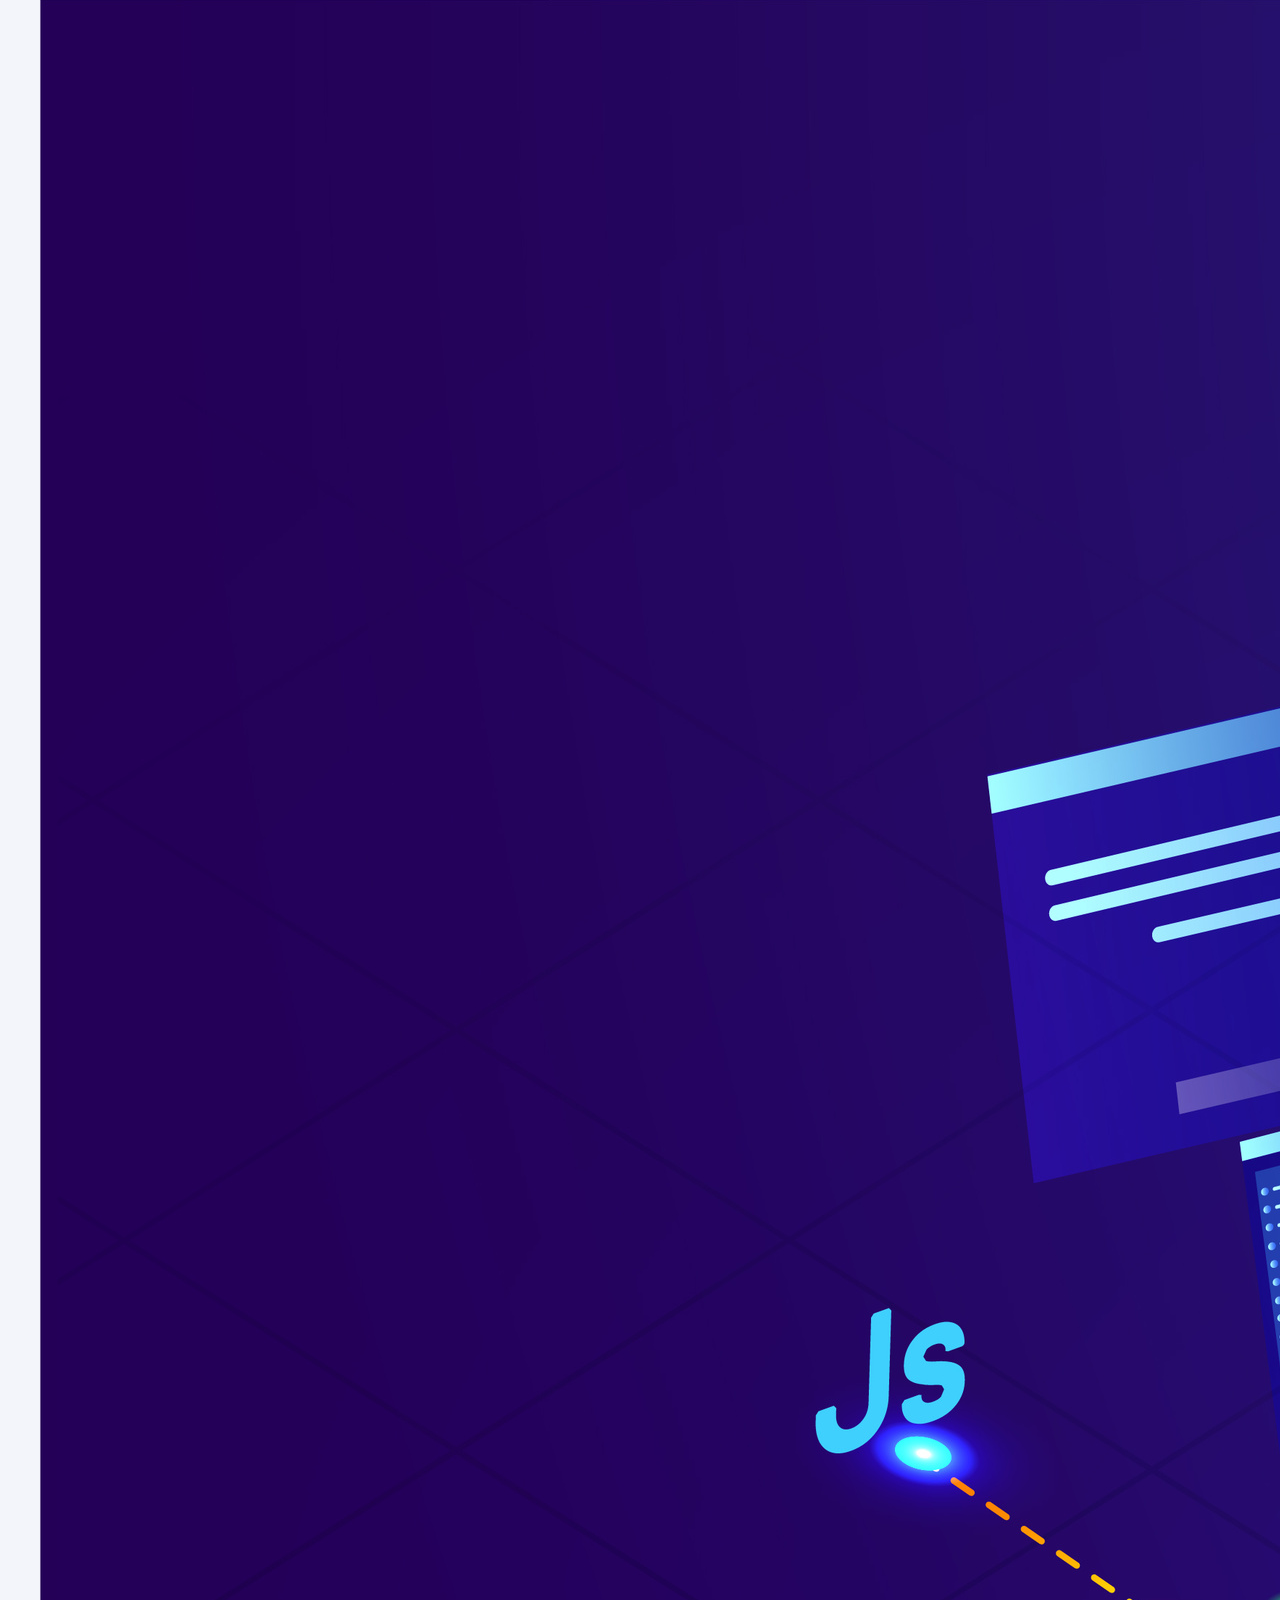
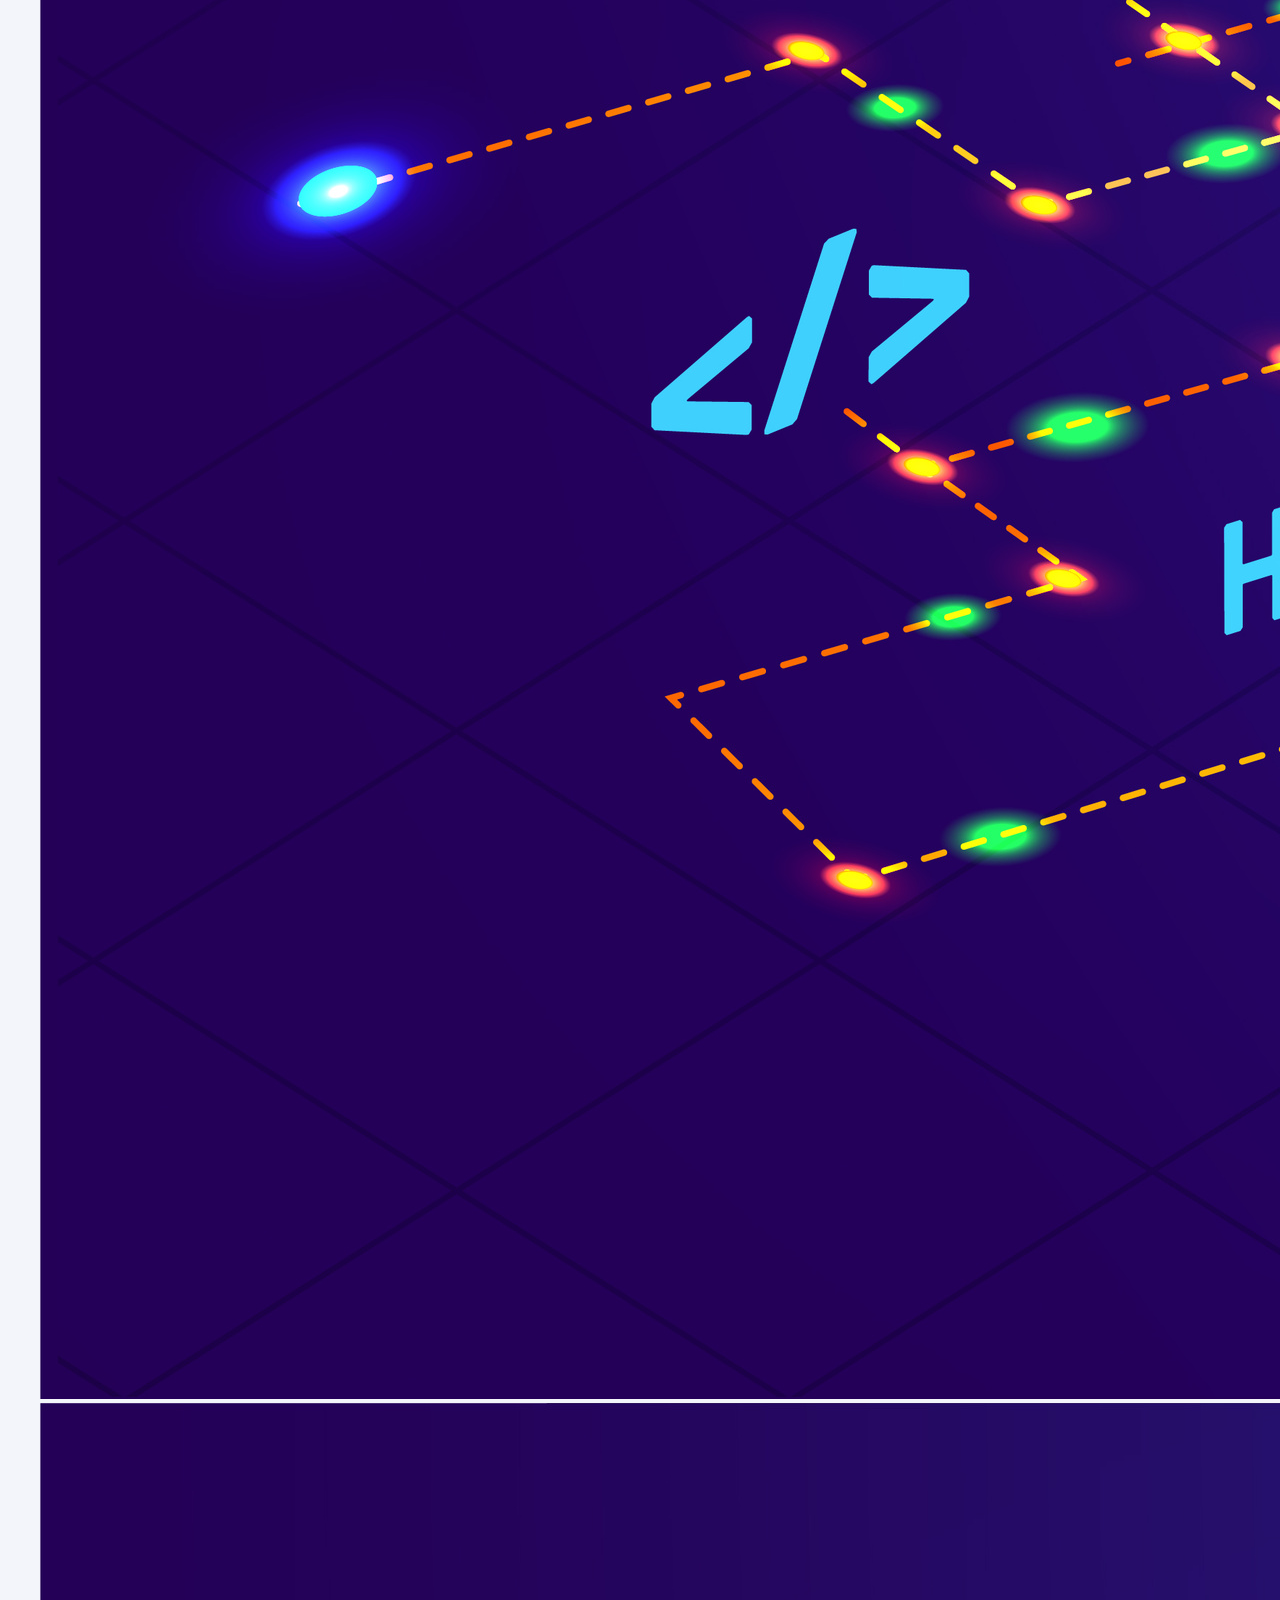
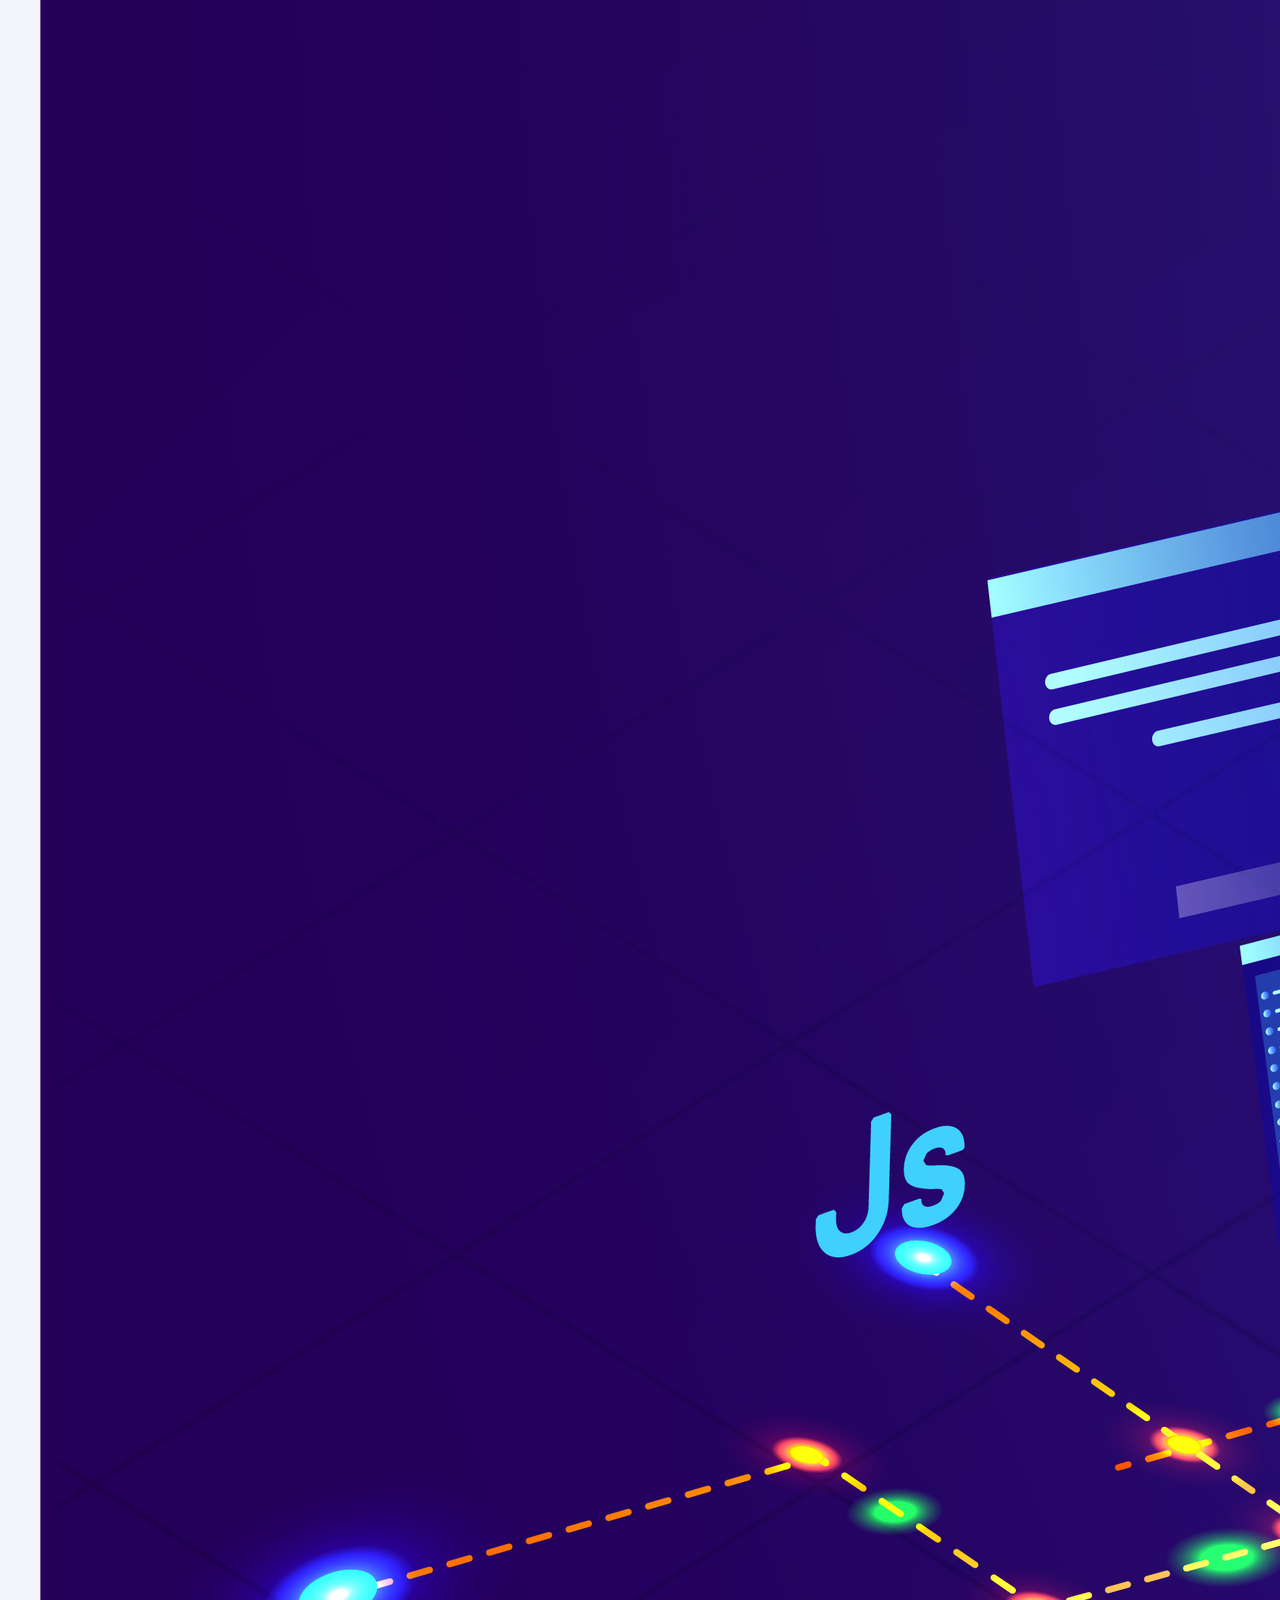
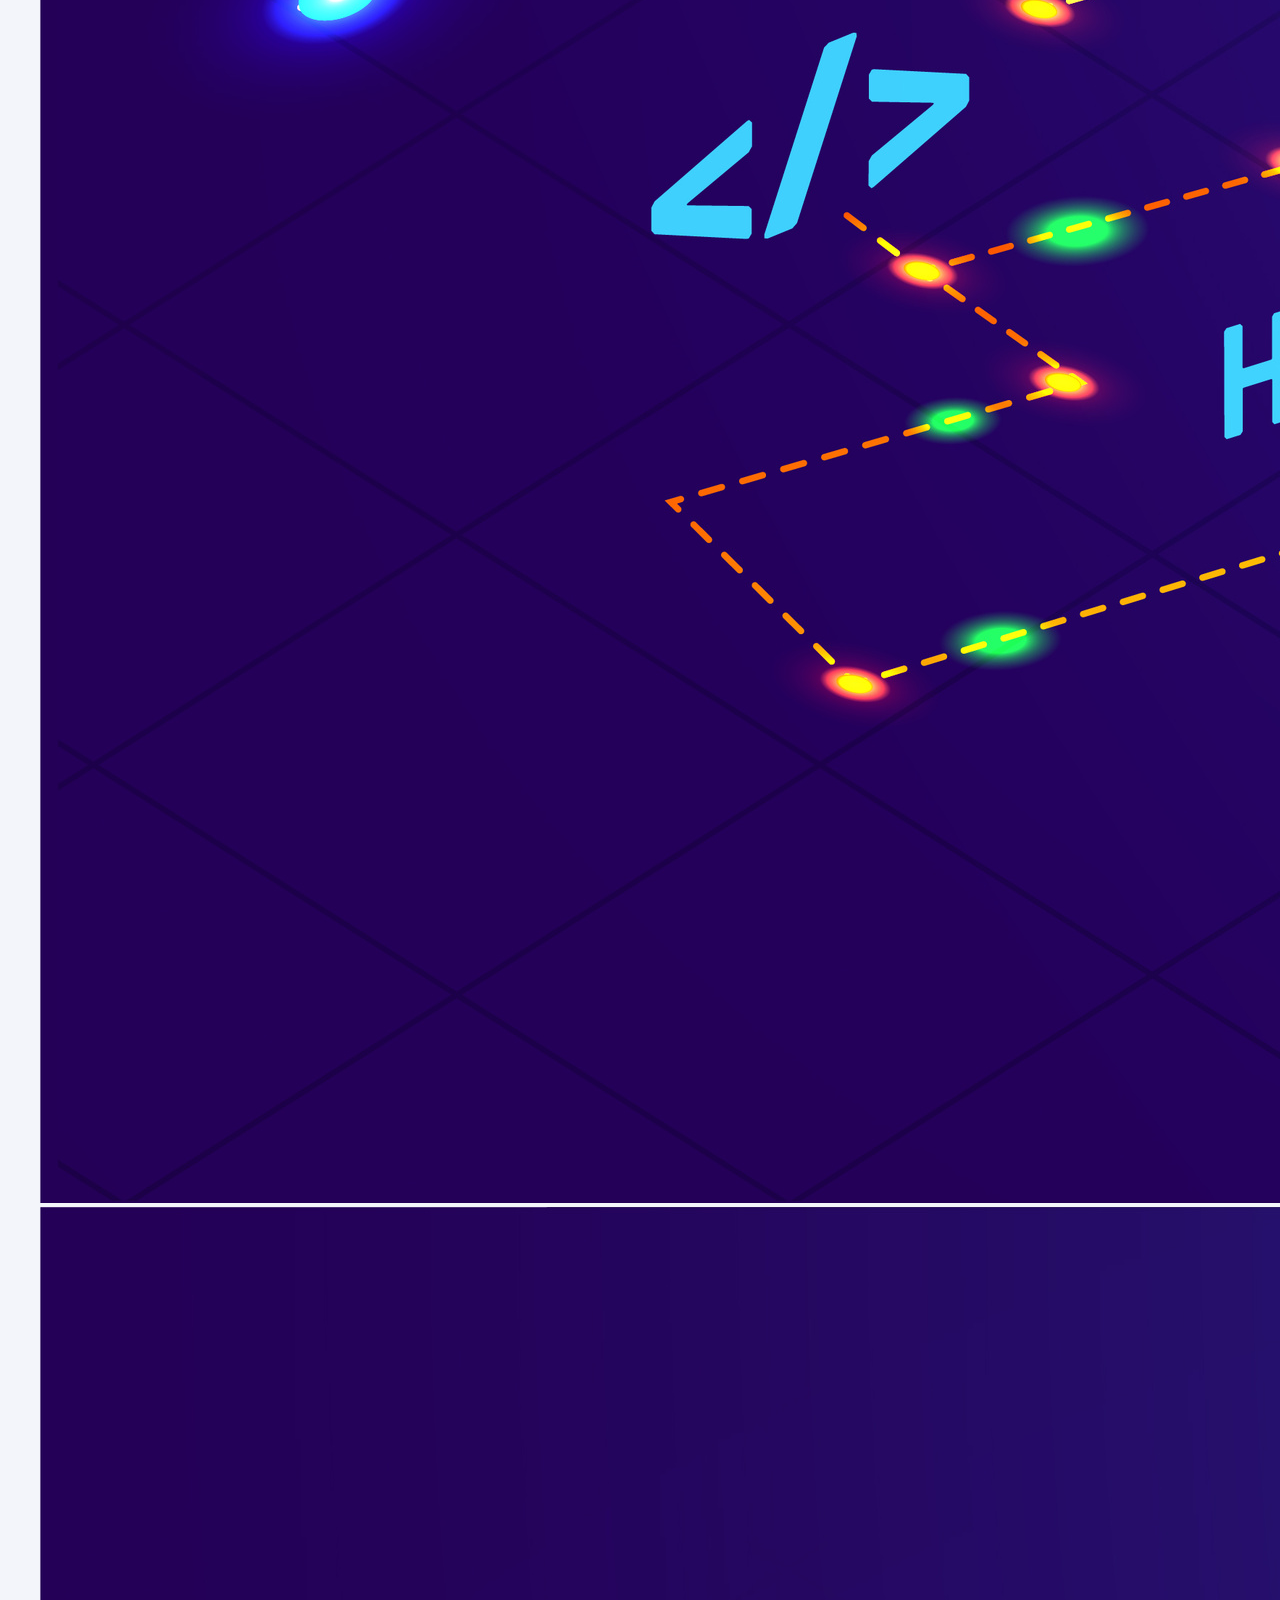
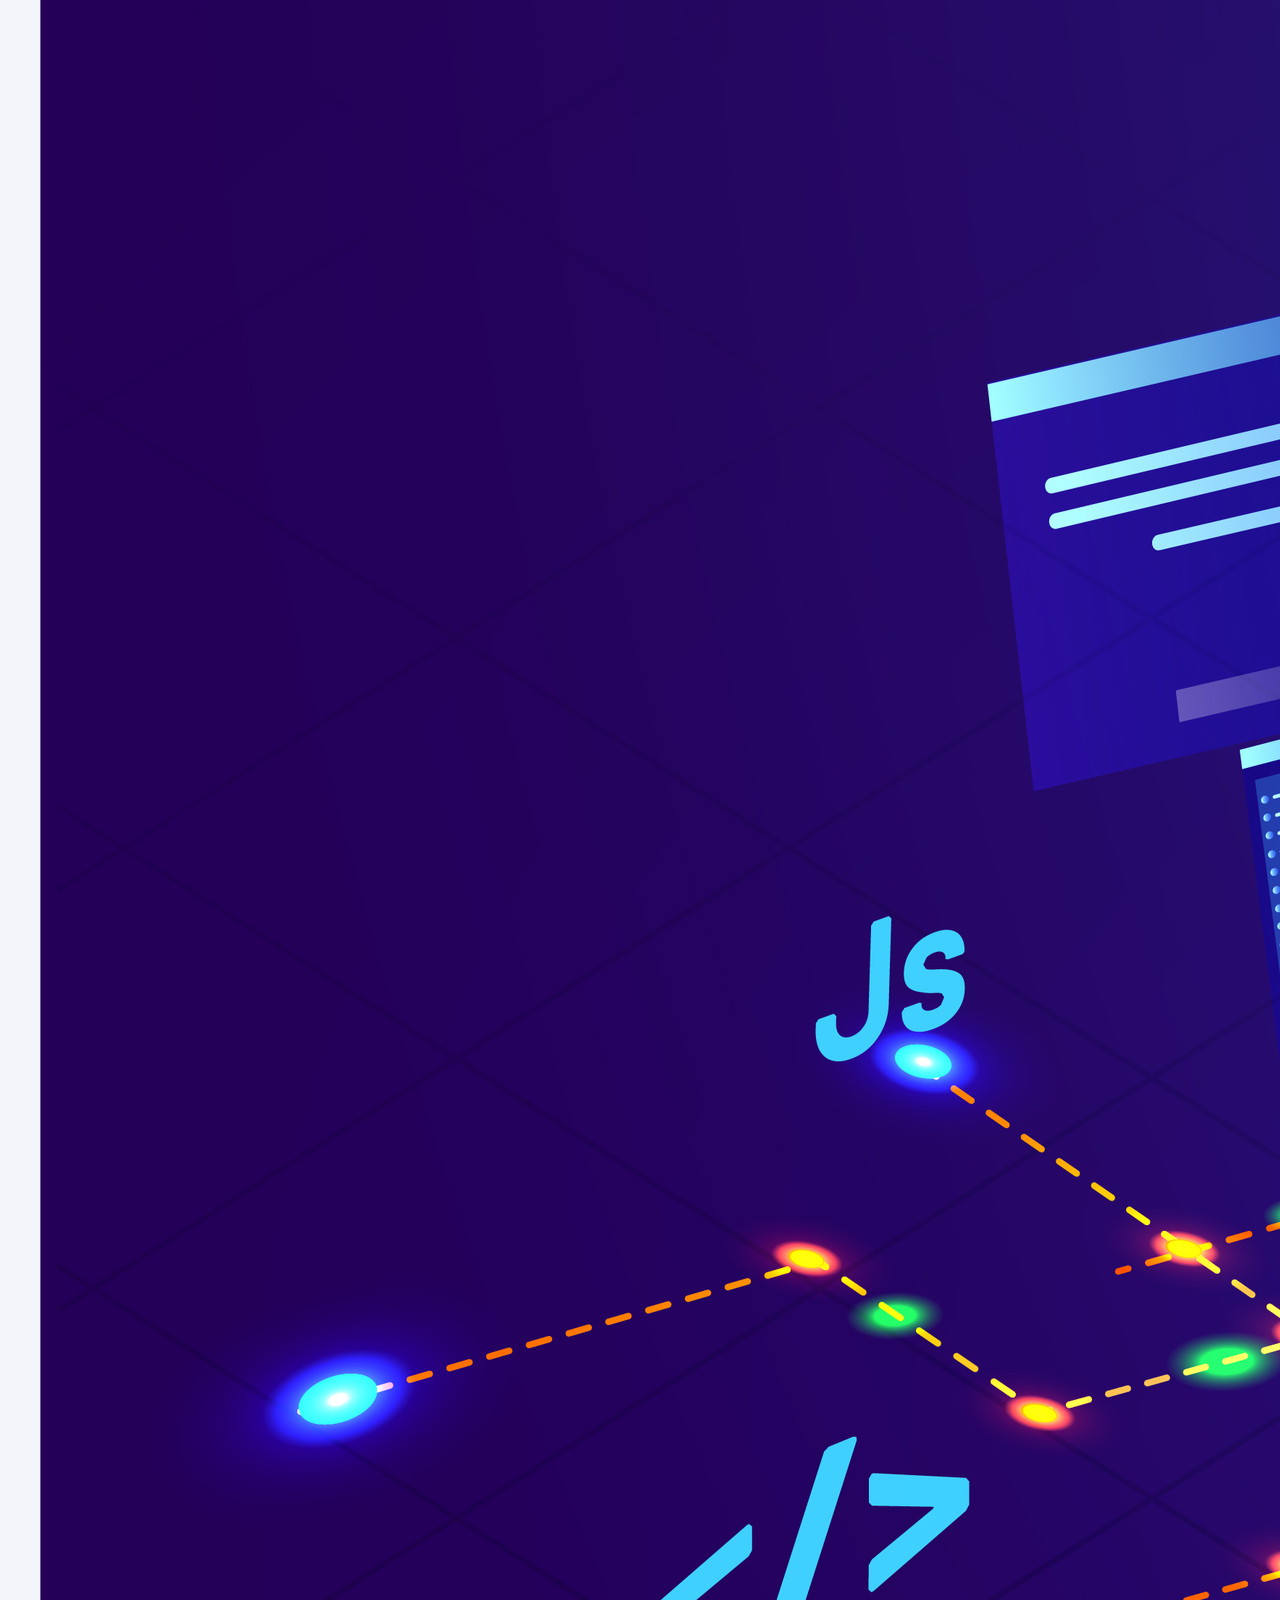
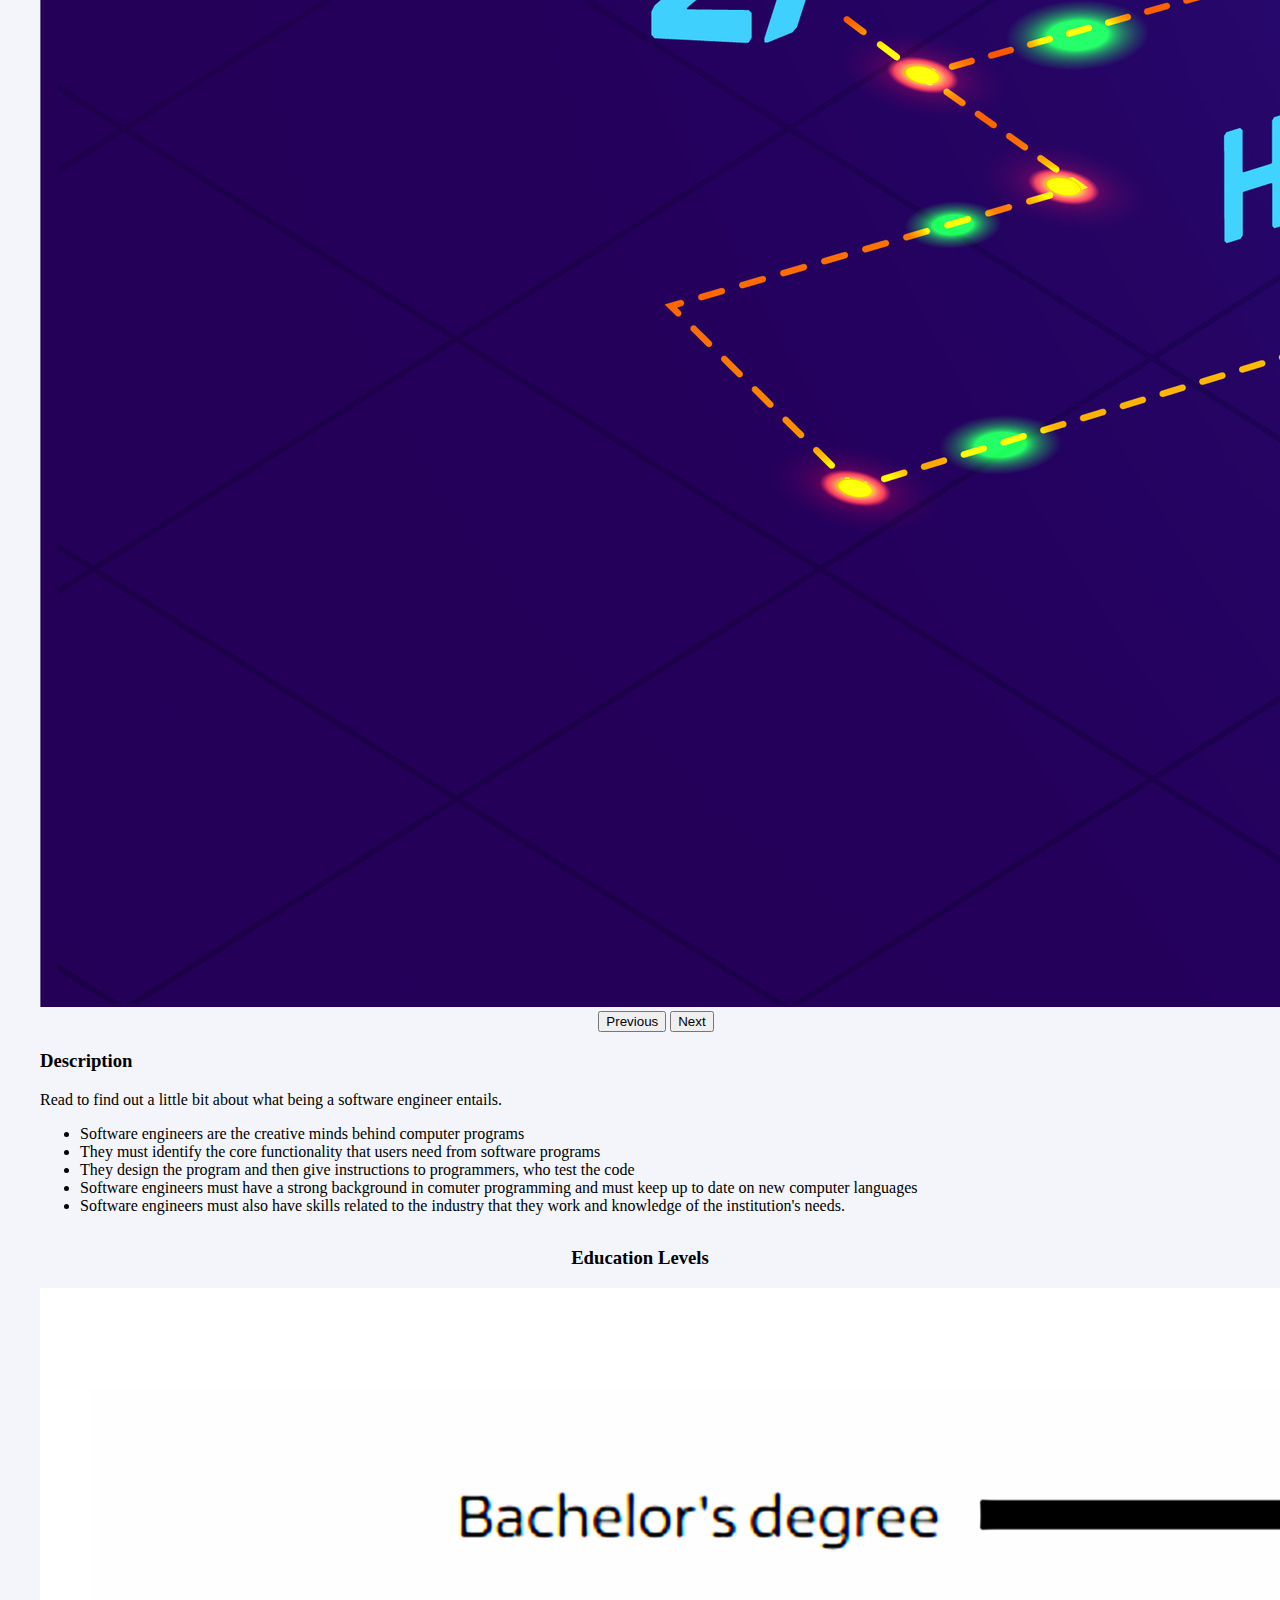
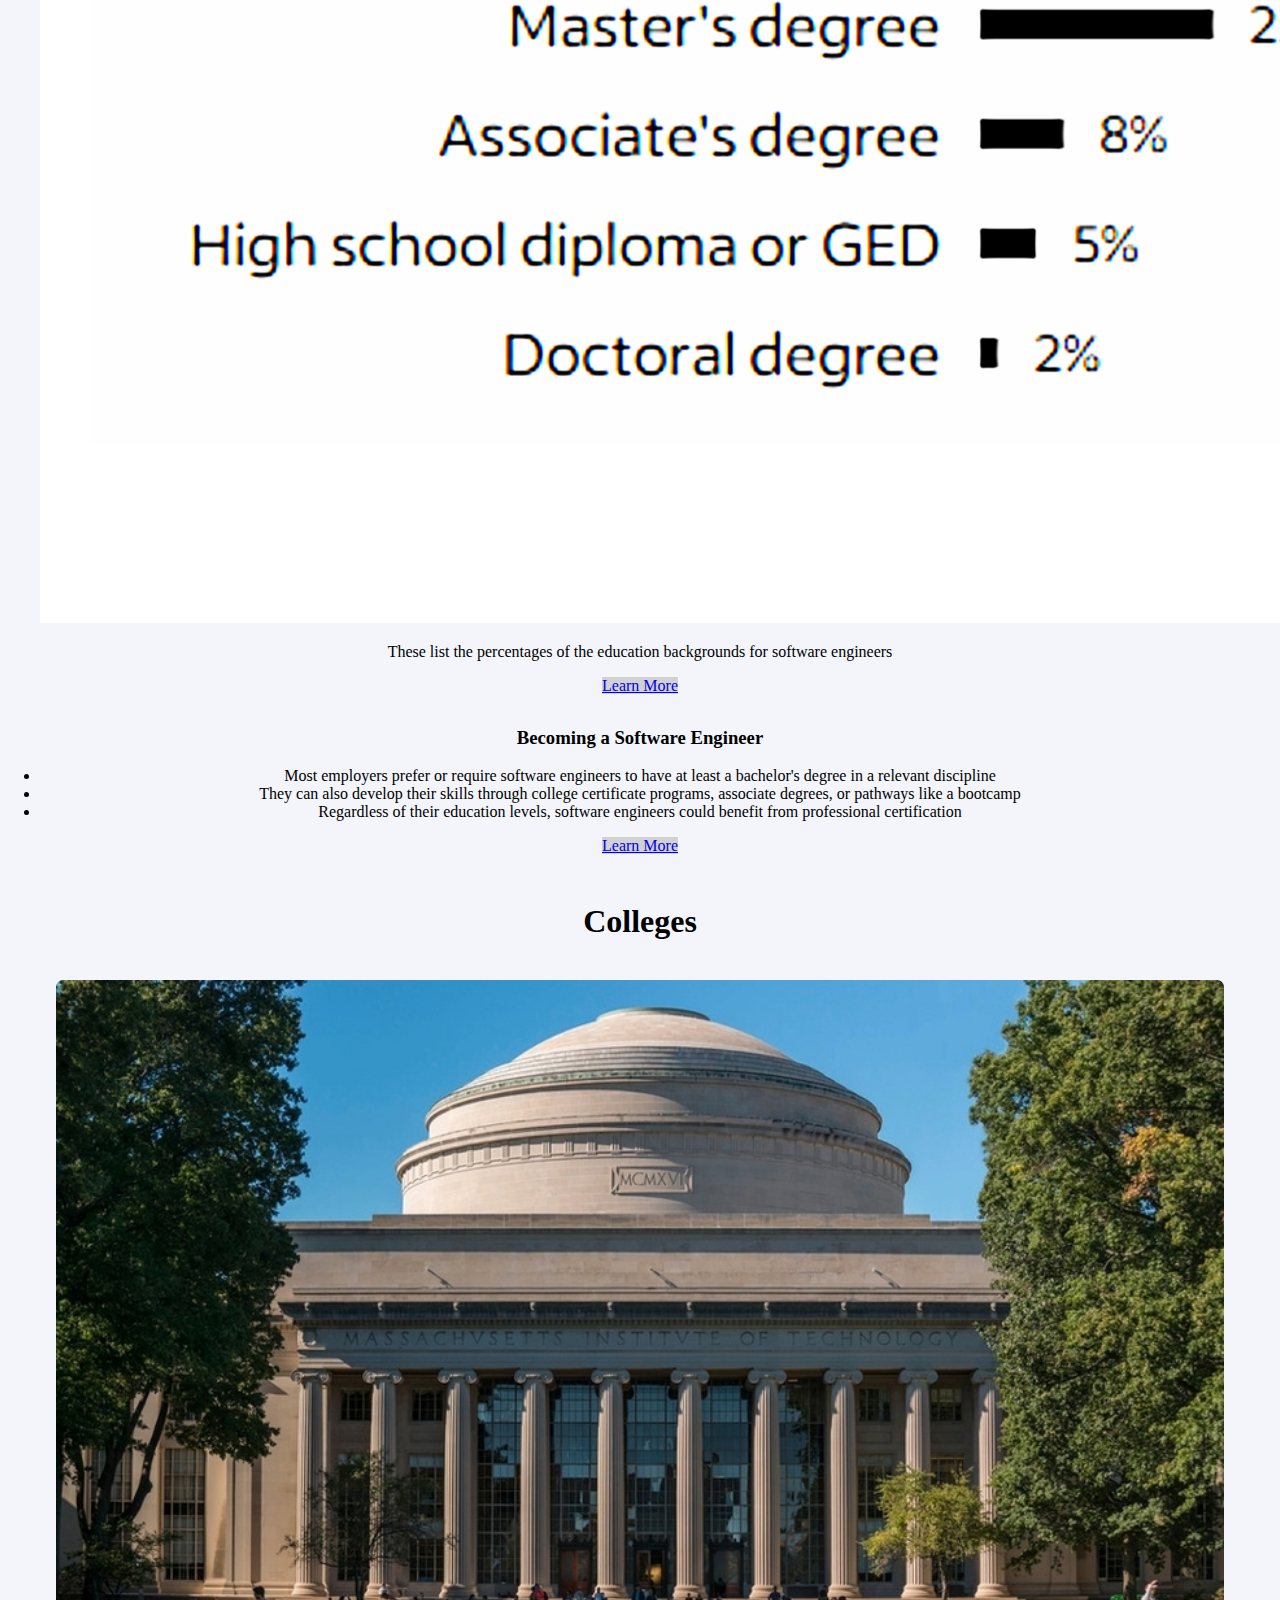
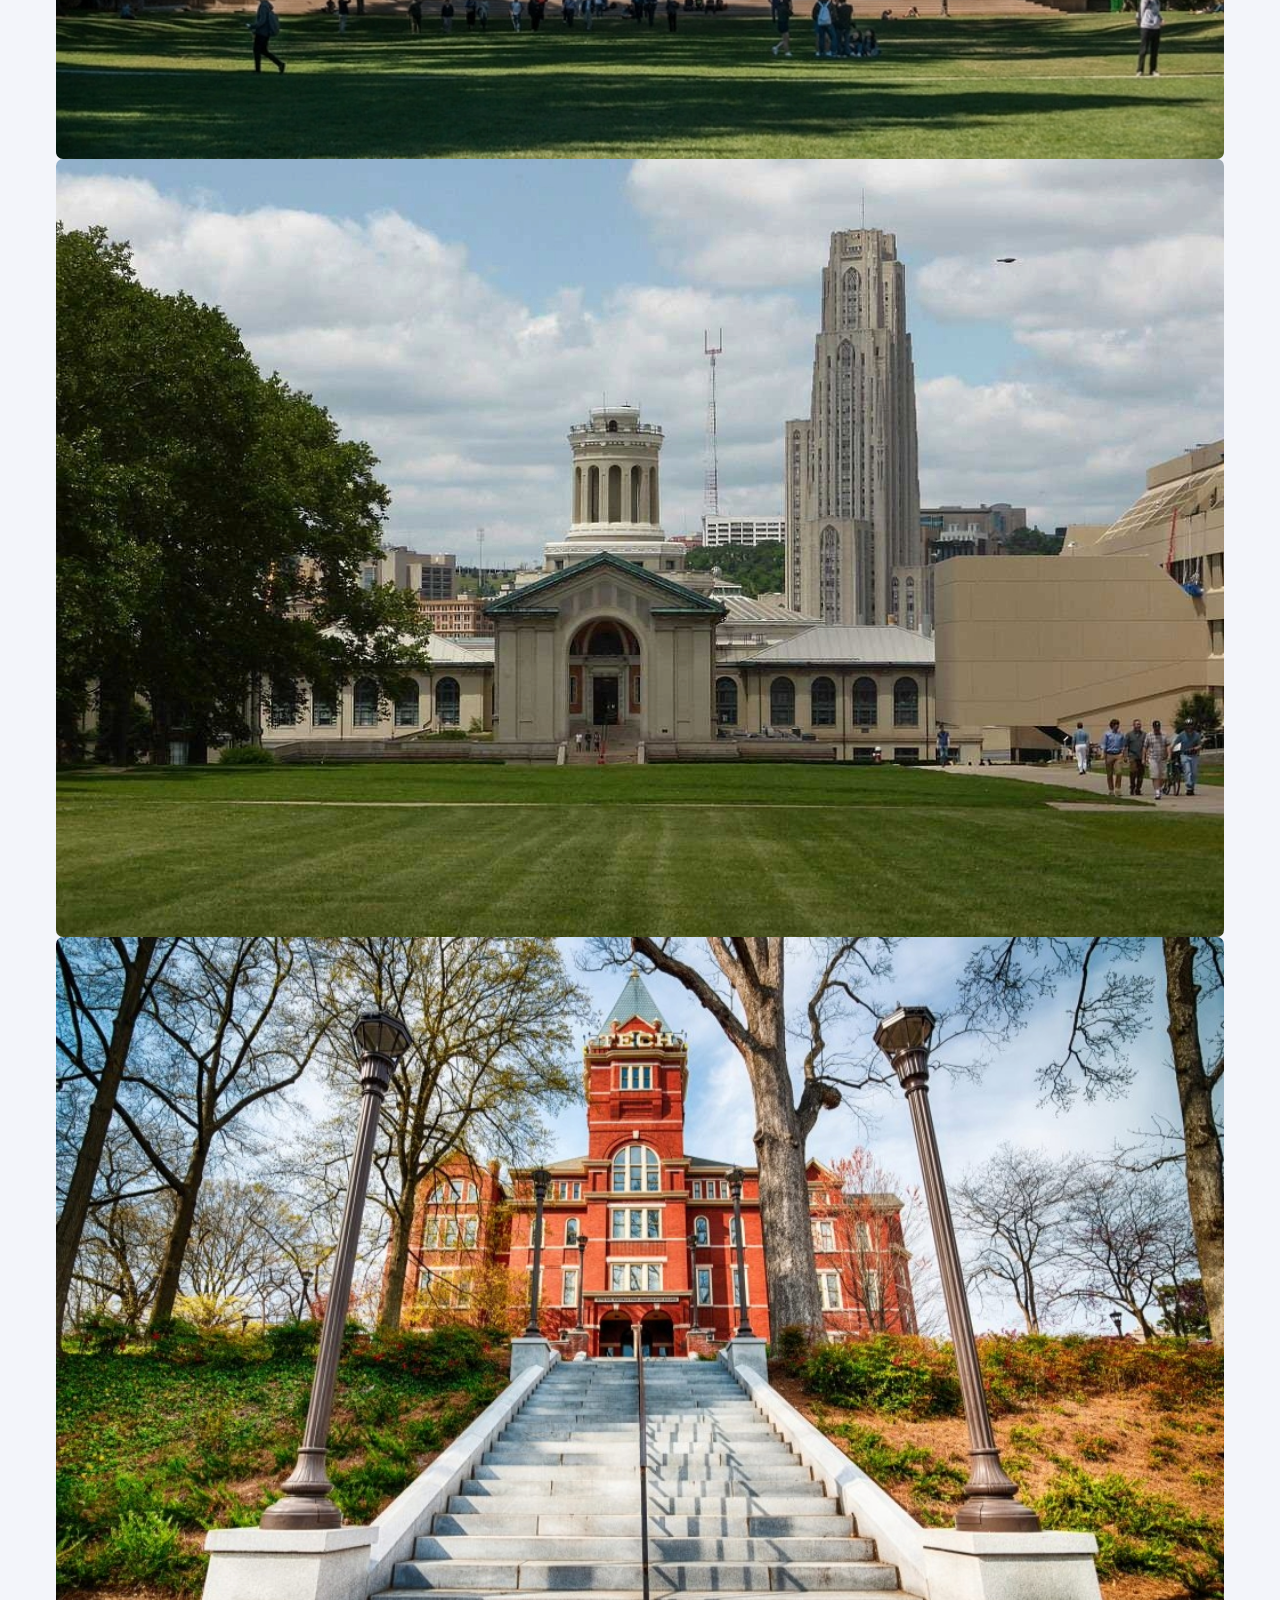
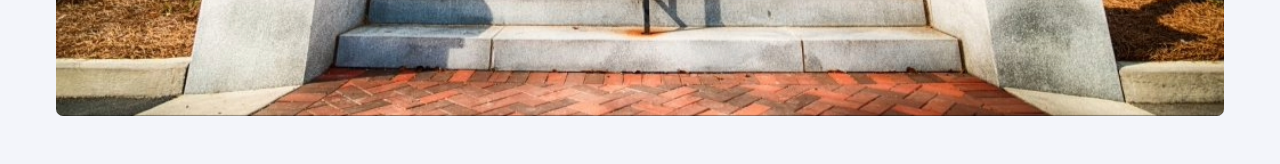
==== commit f91f16d3: "added college images and wrote a description of the education requirements" ====
--- a/index.html
+++ b/index.html
@@ -2,178 +2,246 @@
 <html lang="en">
 
 <head>
-    <title>Future Me</title>
-    <!-- Required meta tags -->
-    <meta charset="utf-8" />
-    <meta name="viewport" content="width=device-width, initial-scale=1, shrink-to-fit=no" />
-
-    <!-- Bootstrap CSS v5.2.1 -->
-    <link href="https://cdn.jsdelivr.net/npm/bootstrap@5.3.2/dist/css/bootstrap.min.css" rel="stylesheet"
-        integrity="sha384-T3c6CoIi6uLrA9TneNEoa7RxnatzjcDSCmG1MXxSR1GAsXEV/Dwwykc2MPK8M2HN" crossorigin="anonymous" />
-    <link rel="stylesheet" href="style.css">
+  <title>Future Me</title>
+  <!-- Required meta tags -->
+  <meta charset="utf-8" />
+  <meta name="viewport" content="width=device-width, initial-scale=1, shrink-to-fit=no" />
+
+  <!-- Bootstrap CSS v5.2.1 -->
+  <link href="https://cdn.jsdelivr.net/npm/bootstrap@5.3.2/dist/css/bootstrap.min.css" rel="stylesheet"
+    integrity="sha384-T3c6CoIi6uLrA9TneNEoa7RxnatzjcDSCmG1MXxSR1GAsXEV/Dwwykc2MPK8M2HN" crossorigin="anonymous" />
+  <link rel="stylesheet" href="style.css">
 </head>
 
 <body>
-    <header>
-        <!-- place navbar here -->
-        <nav class="navbar navbar-expand-lg fixed-top navbar-dark navbar-scrolled">
-            <div class="container-fluid">
-                <a class="navbar-brand" href="index.html">Future Me</a>
-                <button class="navbar-toggler" type="button" data-bs-toggle="collapse" data-bs-target="#navbarScroll"
-                    aria-controls="navbarScroll" aria-expanded="false" aria-label="Toggle navigation">
-                    <span class="navbar-toggler-icon"></span>
-                </button>
-                <div class="collapse navbar-collapse" id="navbarScroll">
-                    <ul class="navbar-nav ms-auto my-2 me-4 my-lg-0">
-
-                        <li class="nav-item">
-                            <a class="nav-link active" aria-current="page" href="index.html">Home</a>
-                        </li>
-                        <li class="nav-item">
-                            <a class="nav-link active" aria-current="page" href="#overview">Overview</a>
-                        </li>
-                        <li class="nav-item">
-                            <a class="nav-link active" aria-current="page" href="salary.html">Salary</a>
-                        </li>
-                        <li class="nav-item">
-                            <a class="nav-link active" aria-current="page" href="education.html">Education</a>
-                        </li>
-                </div>
-            </div>
-        </nav>
-        <nav class="d-lg-none navbar bg-dark fixed-top">
-            <div class="container-fluid">
-              <a class="navbar-brand" href="#">Future Me</a>
-              <button class="navbar-toggler" type="button" data-bs-toggle="offcanvas" data-bs-target="#offcanvasDarkNavbar" aria-controls="offcanvasDarkNavbar" aria-label="Toggle navigation">
-                <span class="navbar-toggler-icon"></span>
-              </button>
-              <div class="offcanvas offcanvas-start text-bg-dark" tabindex="-1" id="offcanvasDarkNavbar" aria-labelledby="offcanvasDarkNavbarLabel">
-                <div class="offcanvas-header">
-                  <h5 class="offcanvas-title" id="offcanvasDarkNavbarLabel">Dark offcanvas</h5>
-                  <button type="button" class="btn-close btn-close-white" data-bs-dismiss="offcanvas" aria-label="Close"></button>
-                </div>
-                <div class="offcanvas-body">
-                  <ul class="navbar-nav justify-content-start flex-grow-1 pe-3">
-                    <li class="nav-item">
-                      <a class="nav-link active" aria-current="page" href="#">Home</a>
-                    </li>
-                    <li class="nav-item">
-                      <a class="nav-link" href="#overview">Overview</a>
-                    </li>
-                    <li class="nav-item">
-                        <a class="nav-link" href="#">Salary</a>
-                      </li>
-                      <li class="nav-item">
-                        <a class="nav-link" href="#">Education</a>
-                      </li>
-                          <hr class="dropdown-divider">
-                        </li>
-                        <li><a class="dropdown-item" href="#">Something else here</a></li>
-                      </ul>
-                    </li>
-                  </ul>
-                </div>
+  <header>
+    <!-- place navbar here -->
+    <nav class="navbar navbar-expand-lg fixed-top navbar-dark navbar-scrolled">
+      <div class="container-fluid">
+        <a class="navbar-brand" href="index.html">Future Me</a>
+        <button class="navbar-toggler" type="button" data-bs-toggle="collapse" data-bs-target="#navbarScroll"
+          aria-controls="navbarScroll" aria-expanded="false" aria-label="Toggle navigation">
+          <span class="navbar-toggler-icon"></span>
+        </button>
+        <div class="collapse navbar-collapse" id="navbarScroll">
+          <ul class="navbar-nav ms-auto my-2 me-4 my-lg-0">
+
+            <li class="nav-item">
+              <a class="nav-link active" aria-current="page" href="index.html">Home</a>
+            </li>
+            <li class="nav-item">
+              <a class="nav-link active" aria-current="page" href="#overview">Overview</a>
+            </li>
+            <li class="nav-item">
+              <a class="nav-link active" aria-current="page" href="#salary">Salary</a>
+            </li>
+            <li class="nav-item dropdown">
+              <a class="nav-link dropdown-toggle" href="#" role="button" data-bs-toggle="dropdown" aria-expanded="false">
+                Education
+              </a>
+              <ul class="dropdown-menu">
+                <li><a class="dropdown-item" href="#">Requirements</a></li>
+                <li><a class="dropdown-item" href="#">Colleges</a></li>
+              </ul>
+            </li>
+        </div>
+      </div>
+    </nav>
+    <nav class="d-lg-none navbar bg-dark fixed-top">
+      <div class="container-fluid">
+        <a class="navbar-brand" href="#">Future Me</a>
+        <button class="navbar-toggler" type="button" data-bs-toggle="offcanvas" data-bs-target="#offcanvasDarkNavbar"
+          aria-controls="offcanvasDarkNavbar" aria-label="Toggle navigation">
+          <span class="navbar-toggler-icon"></span>
+        </button>
+        <div class="offcanvas offcanvas-start text-bg-dark" tabindex="-1" id="offcanvasDarkNavbar"
+          aria-labelledby="offcanvasDarkNavbarLabel">
+          <div class="offcanvas-header">
+            <h5 class="offcanvas-title" id="offcanvasDarkNavbarLabel">Dark offcanvas</h5>
+            <button type="button" class="btn-close btn-close-white" data-bs-dismiss="offcanvas"
+              aria-label="Close"></button>
+          </div>
+          <div class="offcanvas-body">
+            <ul class="navbar-nav justify-content-start flex-grow-1 pe-3">
+              <li class="nav-item">
+                <a class="nav-link active" aria-current="page" href="index.html">Home</a>
+              </li>
+              <li class="nav-item">
+                <a class="nav-link" href="#overview">Overview</a>
+              </li>
+              <li class="nav-item">
+                <a class="nav-link" href="#salary">Salary</a>
+              </li>
+              <hr class="dropdown-divider">
+              </li>
+              <li class="nav-item dropdown">
+                <a class="nav-link dropdown-toggle" href="#" role="button" data-bs-toggle="dropdown" aria-expanded="false">
+                  Education
+                </a>
+                <ul class="dropdown-menu">
+                  <li><a class="dropdown-item" href="#">Requirements</a></li>
+                  <li><a class="dropdown-item" href="#">Colleges</a></li>
+                </ul>
+              </li>
+            </ul>
+            </li>
+            </ul>
+          </div>
+        </div>
+      </div>
+    </nav>
+    <div class="banner w-100 vh-100 d-flex justify-content-center align-items-center">
+      <div class="content text-center">
+        <h1 class="display-5">Software Engineer</h1>
+      </div>
+    </div>
+  </header>
+  <main>
+    <div class="section-title" id="overview">
+      <h1>Overview</h1>
+    </div>
+    <div class="row g-4">
+      <div class="col-sm-12 col-lg-7">
+        <div id="carouselExampleInterval" class="carousel slide" data-bs-ride="carousel">
+          <div class="carousel-inner">
+            <div class="carousel-item active" data-bs-interval="4000">
+              <img src="images/software.jpeg" class="d-block w-100" alt="...">
+            </div>
+            <div class="carousel-item" data-bs-interval="4000">
+              <img src="images/software.jpeg" class="d-block w-100" alt="...">
+            </div>
+            <div class="carousel-item" data-bs-interval="4000">
+              <img src="images/software.jpeg" class="d-block w-100" alt="...">
+            </div>
+
+          </div>
+          <button class="carousel-control-prev" type="button" data-bs-target="#carouselExampleInterval"
+            data-bs-slide="prev">
+            <span class="carousel-control-prev-icon" aria-hidden="true"></span>
+            <span class="visually-hidden">Previous</span>
+          </button>
+          <button class="carousel-control-next" type="button" data-bs-target="#carouselExampleInterval"
+            data-bs-slide="next">
+            <span class="carousel-control-next-icon" aria-hidden="true"></span>
+            <span class="visually-hidden">Next</span>
+          </button>
+        </div>
+      </div>
+      <div class="col-sm-12 col-lg-4">
+        <div class="job-description">
+          <h3>Description</h3>
+          <p>Read to find out a little bit about what being a software engineer entails.</p>
+          <ul>
+            <li>Software engineers are the creative minds behind computer programs</li>
+            <li>They must identify the core functionality that users need from software programs</li>
+            <li>They design the program and then give instructions to programmers, who test the code</li>
+            <li>Software engineers must have a strong background in comuter programming and must keep up to date on new
+              computer languages</li>
+            <li>Software engineers must also have skills related to the industry that they work and knowledge of the
+              institution's needs.</li>
+          </ul>
+        </div>
+      </div>
+    </div>
+    <div class="row g-4 justify-content-center">
+      <div class="col-sm-12 col-md-6 col-lg-4">
+        <div class="card h-100">
+          <h3 class="card-title">Education Levels</h3>
+          <img src="images/skills.png" class="image" alt="">
+          <div class="card-body">
+            <p class="card-text">These list the percentages of the education backgrounds for software engineers
+            </p>
+            <a class="btn" style="background-color: #d1d1d1" href="https://www.groundsforsculpture.org/"
+              role="button">Learn More</a>
+          </div>
+        </div>
+      </div>
+      <div class="col-sm-12 col-md-6 col-lg-4">
+        <div class="card h-100">
+          <h3 class="card-title">Becoming a Software Engineer</h3>
+          <div class="card-body">
+            <p class="card-text">
+              <li>Most employers prefer or require software engineers to have at least a bachelor's degree in a relevant discipline</li>
+              <li>They can also develop their skills through college certificate programs, associate degrees, or pathways like a bootcamp</li>
+              <li>Regardless of their education levels, software engineers could benefit from professional certification</li>
+            </p>
+            <a class="btn" style="background-color: #d1d1d1" href="https://en.wikipedia.org/wiki/Sea_glass"
+              role="button">Learn More</a>
+          </div>
+        </div>
+      </div>
+    </div>
+    <div class="container-fluid text-center p-4">
+      <div class="colleges">
+        <h1>Colleges</h1>
+        <br>
+        <div class="row g-4">
+          <div class="col-lg-4 col-sm-12 col-12">
+            <div class="image">
+              <img class="image__img" src="images/MIT-AAAS-Members_0.jpg">
+              <div class="image__overlay image__overlay--blur">
+                <div class="image__title">MIT</div>
+                <p class="image__description">
+                <ul>
+                  <li>I started working at Wegmans in May 2023 and worked over the summer</li>
+                </ul>
+                </p>
               </div>
             </div>
-          </nav>
-        <div class="banner w-100 vh-100 d-flex justify-content-center align-items-center">
-            <div class="content text-center">
-                <h1 class="display-5">Software Engineer</h1>
-            </div>
-        </div>
-    </header>
-    <main>
-        <div class="section-title" id="overview">
-            <h>Overview</h1>
-        </div>
-<div class="row g-4">
-  <div class="col-sm-12 col-lg-7">
-    <div id="carouselExampleInterval" class="carousel slide" data-bs-ride="carousel">
-      <div class="carousel-inner">
-        <div class="carousel-item active" data-bs-interval="4000">
-          <img src="images/software.jpeg" class="d-block w-100" alt="...">
-        </div>
-        <div class="carousel-item" data-bs-interval="4000">
-          <img src="images/software.jpeg" class="d-block w-100" alt="...">
-        </div>
-        <div class="carousel-item" data-bs-interval="4000">
-          <img src="images/software.jpeg" class="d-block w-100" alt="...">
-        </div>
-        
-      </div>
-      <button class="carousel-control-prev" type="button" data-bs-target="#carouselExampleInterval" data-bs-slide="prev">
-        <span class="carousel-control-prev-icon" aria-hidden="true"></span>
-        <span class="visually-hidden">Previous</span>
-      </button>
-      <button class="carousel-control-next" type="button" data-bs-target="#carouselExampleInterval" data-bs-slide="next">
-        <span class="carousel-control-next-icon" aria-hidden="true"></span>
-        <span class="visually-hidden">Next</span>
-      </button>
-    </div>
-  </div>
-  <div class="col-sm-12 col-lg-4">
-    <div class="job-description">
-      <h3>Description</h3>
-      <p>Read to find out a little bit about what being a software engineer entails.</p>
-      <ul>
-        <li>Software engineers are the creative minds behind computer programs</li>
-        <li>They must identify  the core functionality that users need from software programs</li>
-        <li>They design the program and then give instructions to programmers, who test the code</li>
-        <li>Software engineers must have a strong background in comuter programming and must keep up to date on new computer languages</li>
-        <li>Software engineers must also have skills related to the industry that they work and knowledge of the institution's needs.</li>
-      </ul>
-    </div>
-  </div>
-</div>
-<div class="row g-4 justify-content-center">
-  <div class="col-sm-12 col-md-6 col-lg-4">
-    <div class="card h-100">        
-      <h3 class="card-title">Education Levels</h3>
-      <img src="images/skills.png" class="image"alt="">
-      <div class="card-body">
-        <p class="card-text">These list the percentages of the education backgrounds for software engineers
-        </p>
-          <a class="btn" style="background-color: #d1d1d1" href="https://www.groundsforsculpture.org/" role="button">Learn More</a>
-      </div>
-    </div>
-  </div>
-  <div class="col-sm-12 col-md-6 col-lg-4">
-    <div class="card h-100">        
-      <h3 class="card-title">Becoming a Software Engineer</h3>
-      <img src="images/education.png">
-      <div class="card-body">
-        <p class="card-text"></p>
-          
-          <a class="btn" style="background-color: #d1d1d1" href="https://en.wikipedia.org/wiki/Sea_glass" role="button">Learn More</a>
-      </div>
-    </div>
-  </div>
-
-</div>
-    </main>
-    <footer>
-        <!-- place footer here -->
-    </footer>
-    <!-- Bootstrap JavaScript Libraries -->
-    <script src="https://cdn.jsdelivr.net/npm/@popperjs/core@2.11.8/dist/umd/popper.min.js"
-        integrity="sha384-I7E8VVD/ismYTF4hNIPjVp/Zjvgyol6VFvRkX/vR+Vc4jQkC+hVqc2pM8ODewa9r"
-        crossorigin="anonymous"></script>
-
-    <script src="https://cdn.jsdelivr.net/npm/bootstrap@5.3.2/dist/js/bootstrap.min.js"
-        integrity="sha384-BBtl+eGJRgqQAUMxJ7pMwbEyER4l1g+O15P+16Ep7Q9Q+zqX6gSbd85u4mG4QzX+"
-        crossorigin="anonymous"></script>
-      
-    <script>
-      const navEl = document.querySelector('.navbar')
-      window.addEventListener('scroll', () => {
-        if (window.scrollY >= 56) {
-          navEl.classList.add('navbar-scrolled')
-        } else if (window.scrollY < 56) {
-          navEl.classList.remove('navbar-scrolled'
-          )
-        }
-      }) 
-    </script>
+          </div>
+          <div class="col-lg-4 col-md-12 col-sm-12 col-12">
+            <div class="image">
+              <img class="image__img" src="images/R (5).jpg">
+              <div class="image__overlay image__overlay--blur">
+                <div class="image__title">Carnegie Mellon</div>
+                <p class="image__description">
+                <ul>
+                  <li>Over the summer, I read two books to prepare for my English class, AP Literature</li>
+                </ul>
+                </p>
+              </div>
+            </div>
+          </div>
+          <div class="col-lg-4 col-md-12 col-sm-12 col-12">
+            <div class="image">
+              <img class="image__img" src="images/AdobeStock_258385486_50-1024x683.jpg">
+              <div class="image__overlay image__overlay--blur">
+                <div class="image__title">Georgia Tech</div>
+                <p class="image__description">
+                <ul>
+                  <li>Over the summer, I read two books to prepare for my English class</li>
+                </ul>
+                </p>
+              </div>
+            </div>
+          </div>
+        </div>
+      </div>
+    </div>
+  </main>
+  <footer>
+    <!-- place footer here -->
+  </footer>
+  <!-- Bootstrap JavaScript Libraries -->
+  <script src="https://cdn.jsdelivr.net/npm/@popperjs/core@2.11.8/dist/umd/popper.min.js"
+    integrity="sha384-I7E8VVD/ismYTF4hNIPjVp/Zjvgyol6VFvRkX/vR+Vc4jQkC+hVqc2pM8ODewa9r"
+    crossorigin="anonymous"></script>
+
+  <script src="https://cdn.jsdelivr.net/npm/bootstrap@5.3.2/dist/js/bootstrap.min.js"
+    integrity="sha384-BBtl+eGJRgqQAUMxJ7pMwbEyER4l1g+O15P+16Ep7Q9Q+zqX6gSbd85u4mG4QzX+"
+    crossorigin="anonymous"></script>
+
+  <script>
+    const navEl = document.querySelector('.navbar')
+    window.addEventListener('scroll', () => {
+      if (window.scrollY >= 56) {
+        navEl.classList.add('navbar-scrolled')
+      } else if (window.scrollY < 56) {
+        navEl.classList.remove('navbar-scrolled'
+        )
+      }
+    }) 
+  </script>
 </body>
 
 </html>--- a/style.css
+++ b/style.css
@@ -1,5 +1,6 @@
 body {
     text-align: center;
+    background-color: #f3f5fa;
     
 }
 h1.display-5 {
@@ -7,9 +8,7 @@
     font-weight: 750;
     font-size: 4em;
 }
-li {
-    color: rgb(44, 44, 44);
-}
+
 
 .banner{
     background: url("images/software.jpeg");
@@ -64,4 +63,63 @@
 .job-description {
   text-align: left;
   margin-left: 2em;
-}+}
+.colleges {
+  text-align: center;
+  margin: 3em;
+}
+.image {
+  position: relative;
+  
+}
+.image__img {
+  display: block;
+  width: 100%;
+  border-radius: 7px;
+
+}
+
+.image__overlay {
+  position: absolute;
+  top: 0;
+  left: 0;
+  width: 100%;
+  height: 100%;
+  background: rgba(0, 0, 0, 0.6);
+  color: #ffffff;
+  font-family:'Gill Sans', 'Gill Sans MT', Calibri, 'Trebuchet MS', sans-serif;
+  display: flex;
+  flex-direction: column;
+  align-items: center;
+  text-align: left;
+  justify-content: center;
+  opacity: 0;
+  transition: opacity 0.5s;
+  border-radius: 7px;
+}
+.image__overlay--blur {
+  backdrop-filter: blur(5px);
+}
+.image__overlay > * {
+  transform: translateY(20px);
+  transition: transform 0.5s;
+}
+.image__overlay:hover {
+  opacity: 1;
+}
+.image__overlay:hover > * {
+  transform: translateY(0);
+}
+.image__title {
+  font-size: 2em;
+  font-weight: bold;
+}
+.image__description {
+  font-size: 1.25em;
+  margin-top: 0.25em;
+  text-align: left;
+  color: #ffffff;
+}
+ul.dropdown-menu {
+  background-color: rgba(201, 201, 201, 0.233);
+}
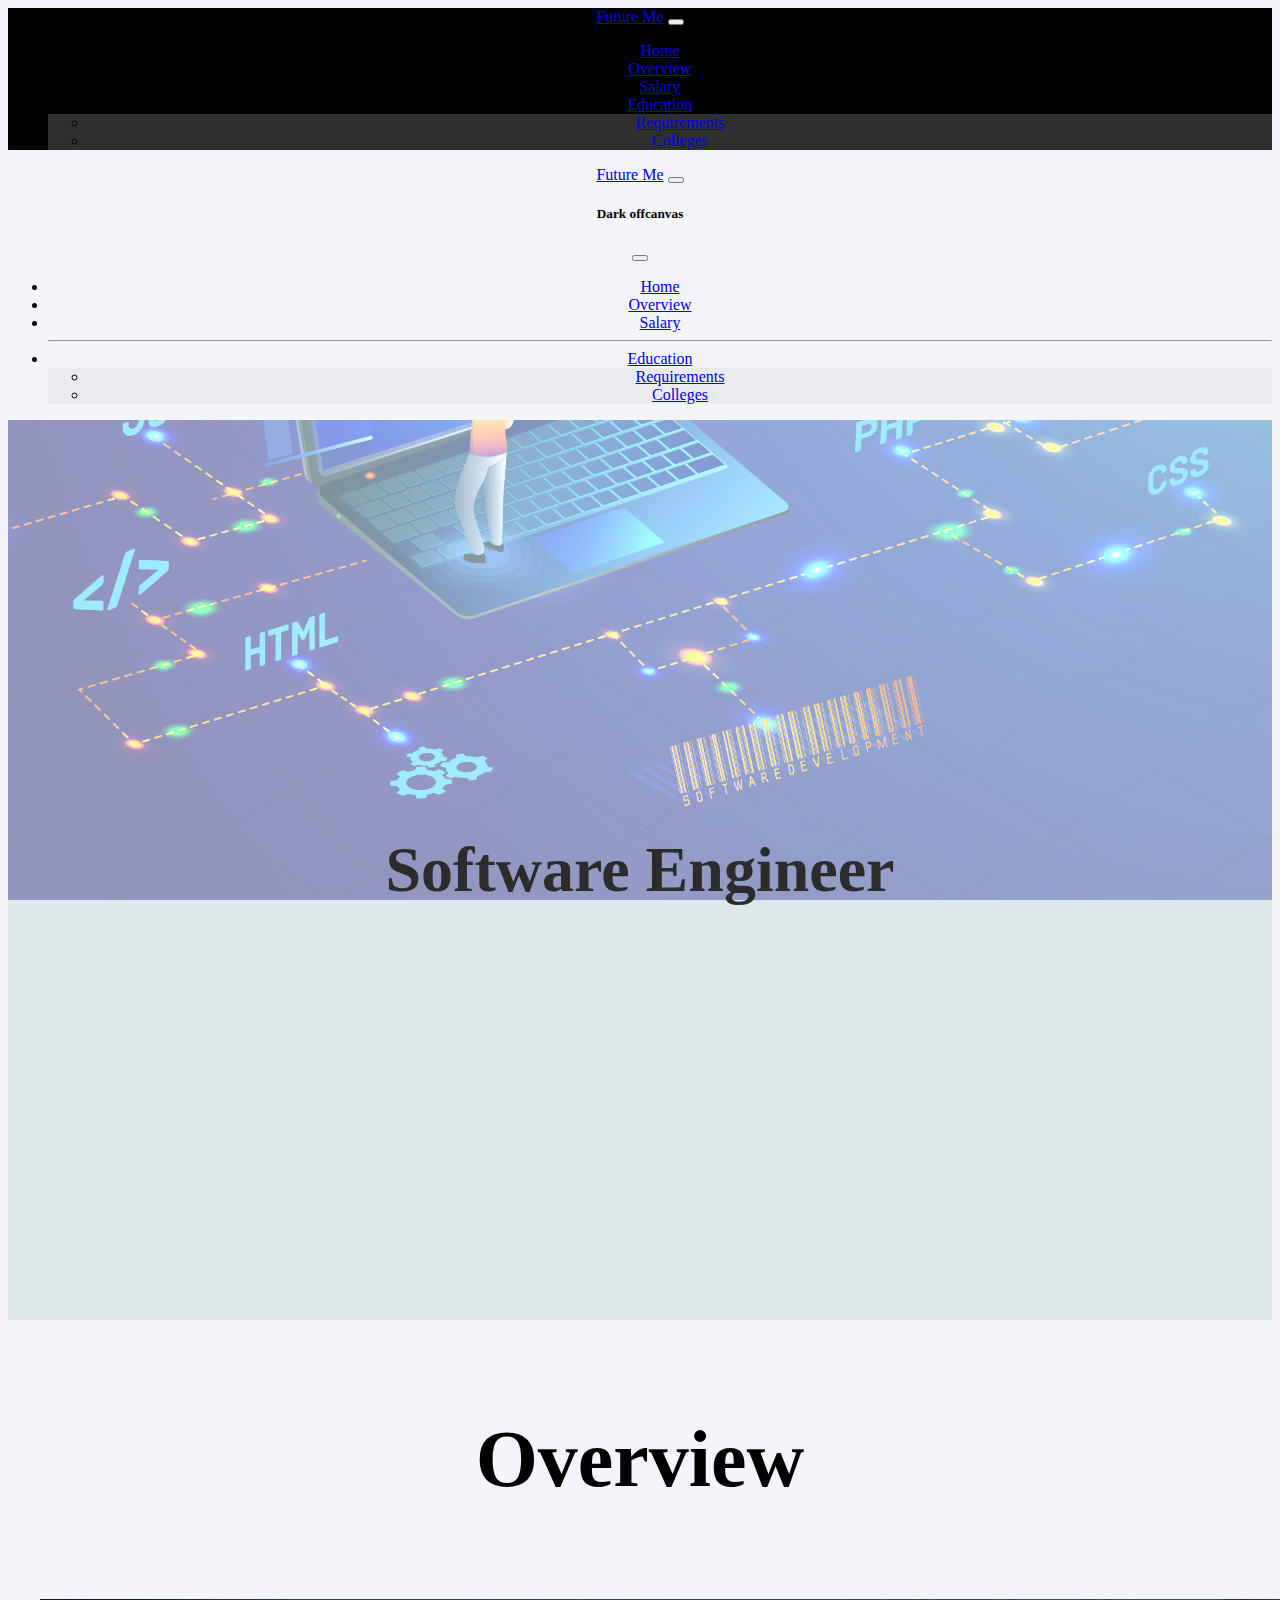
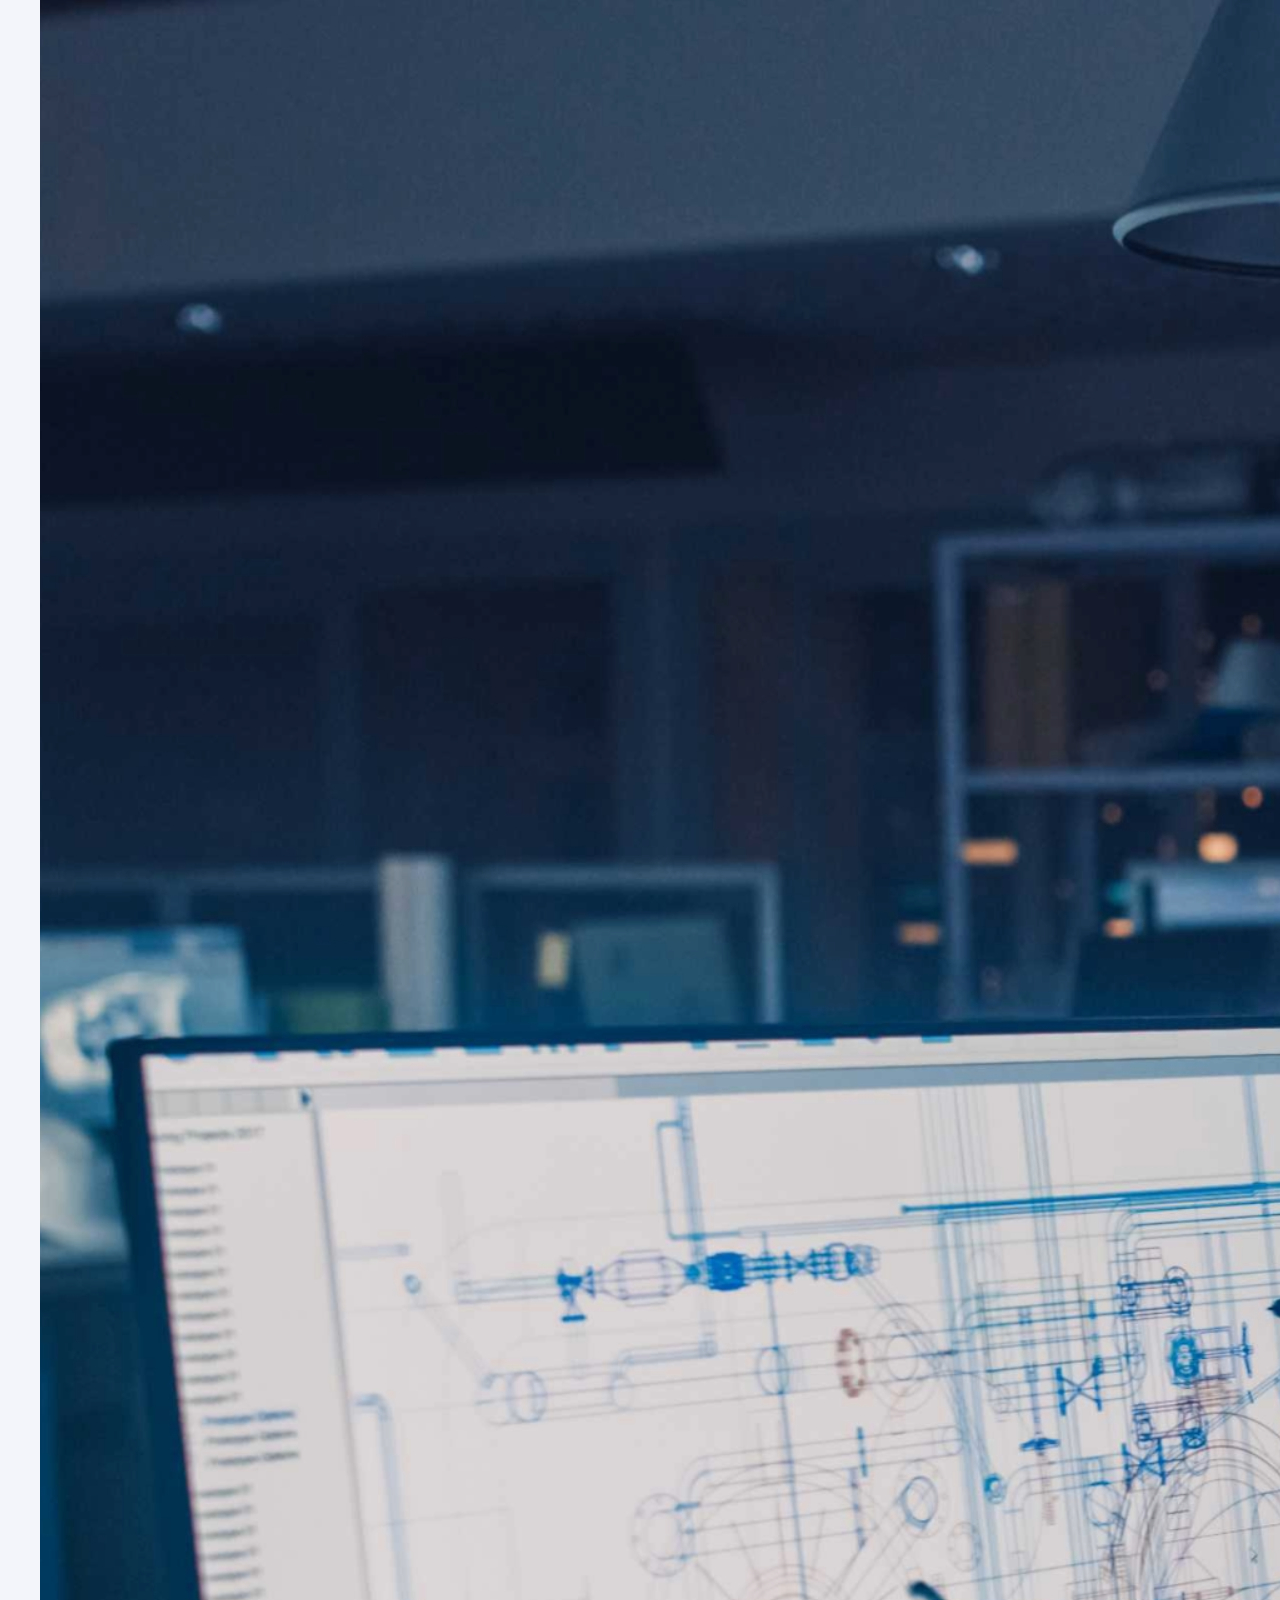
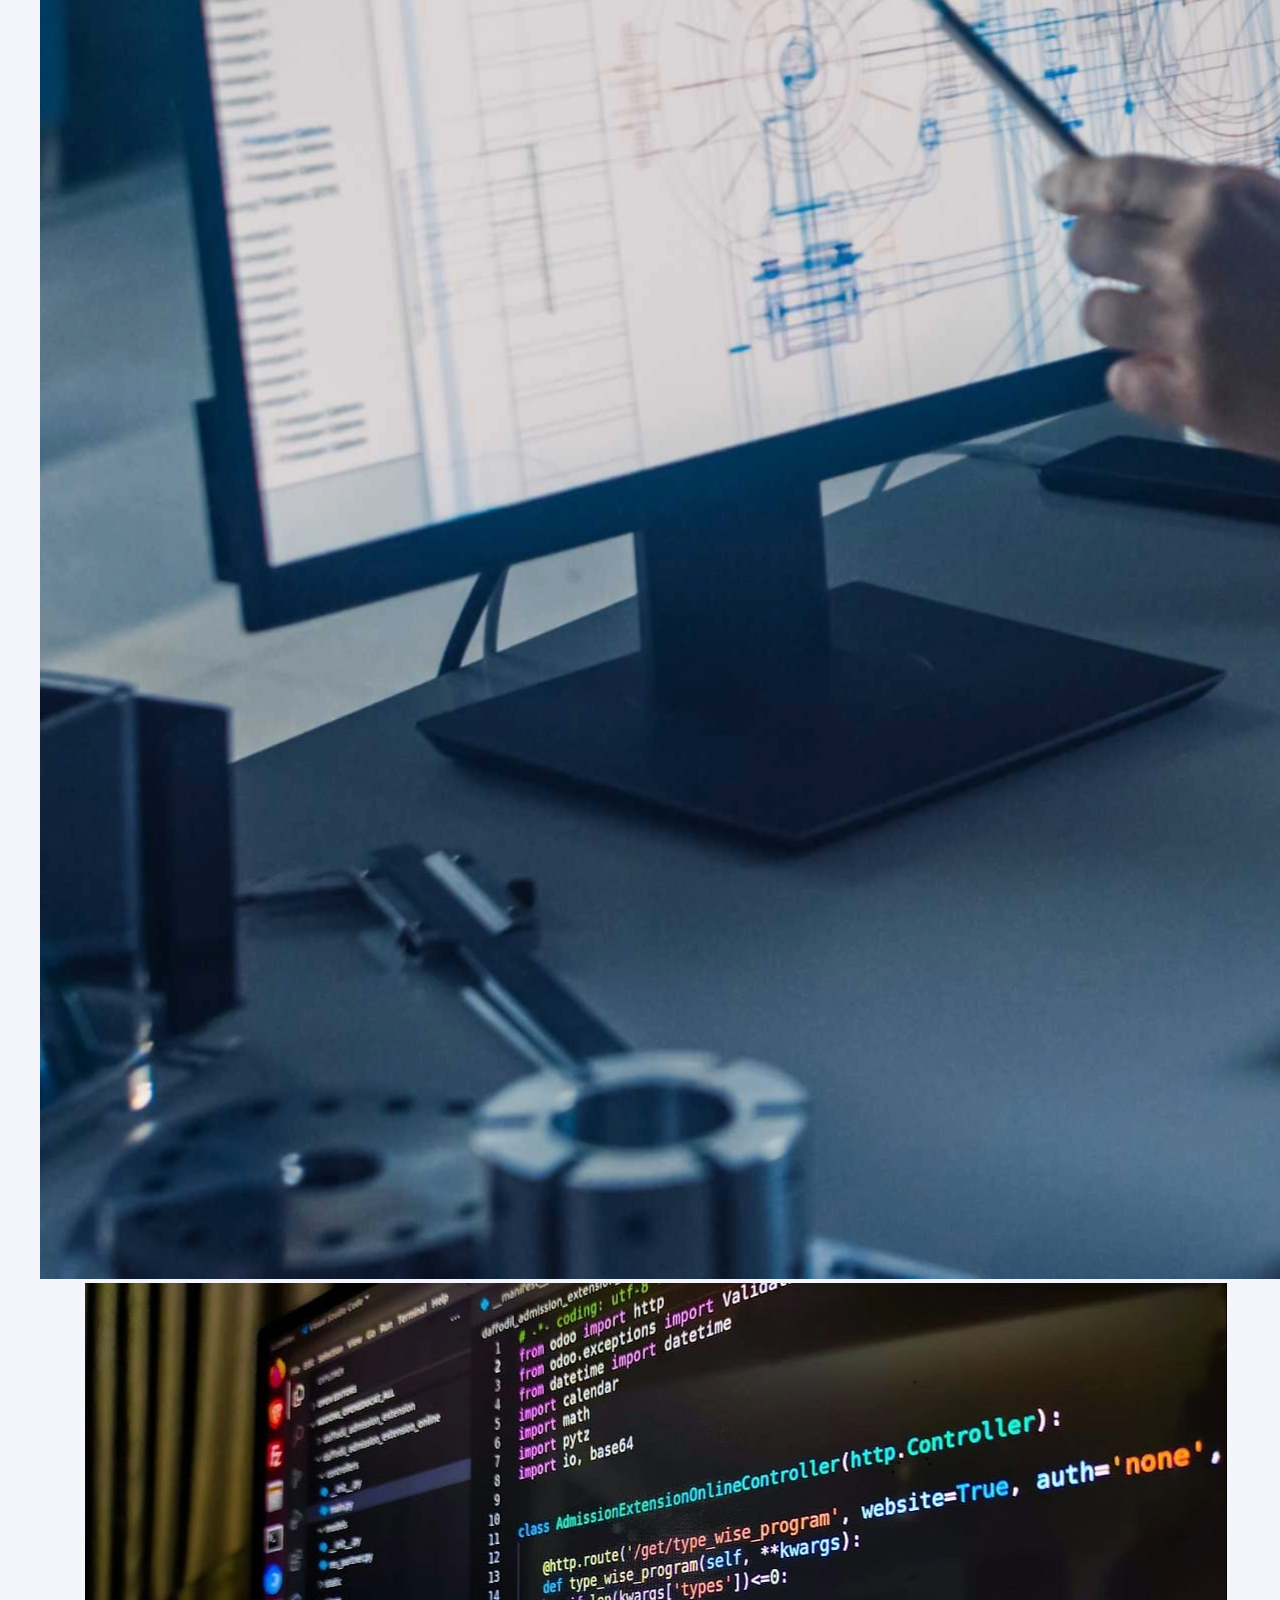
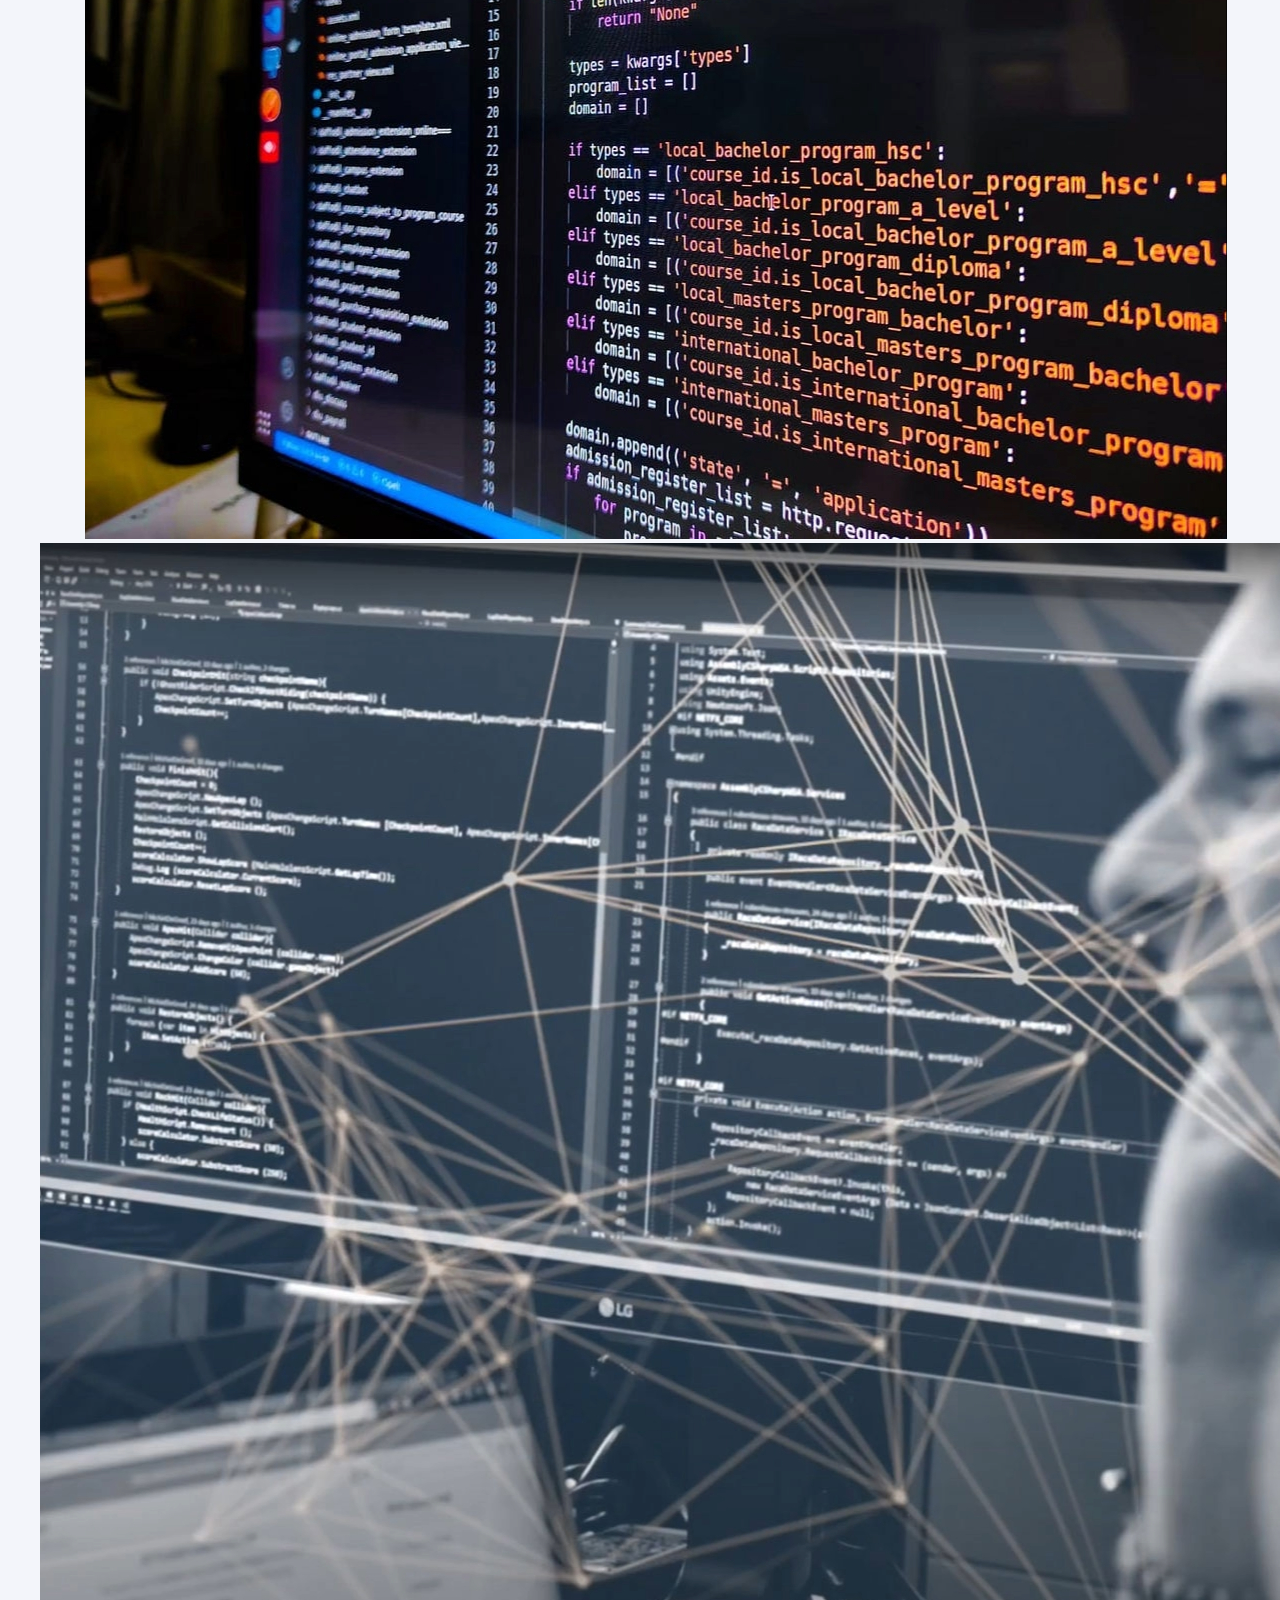
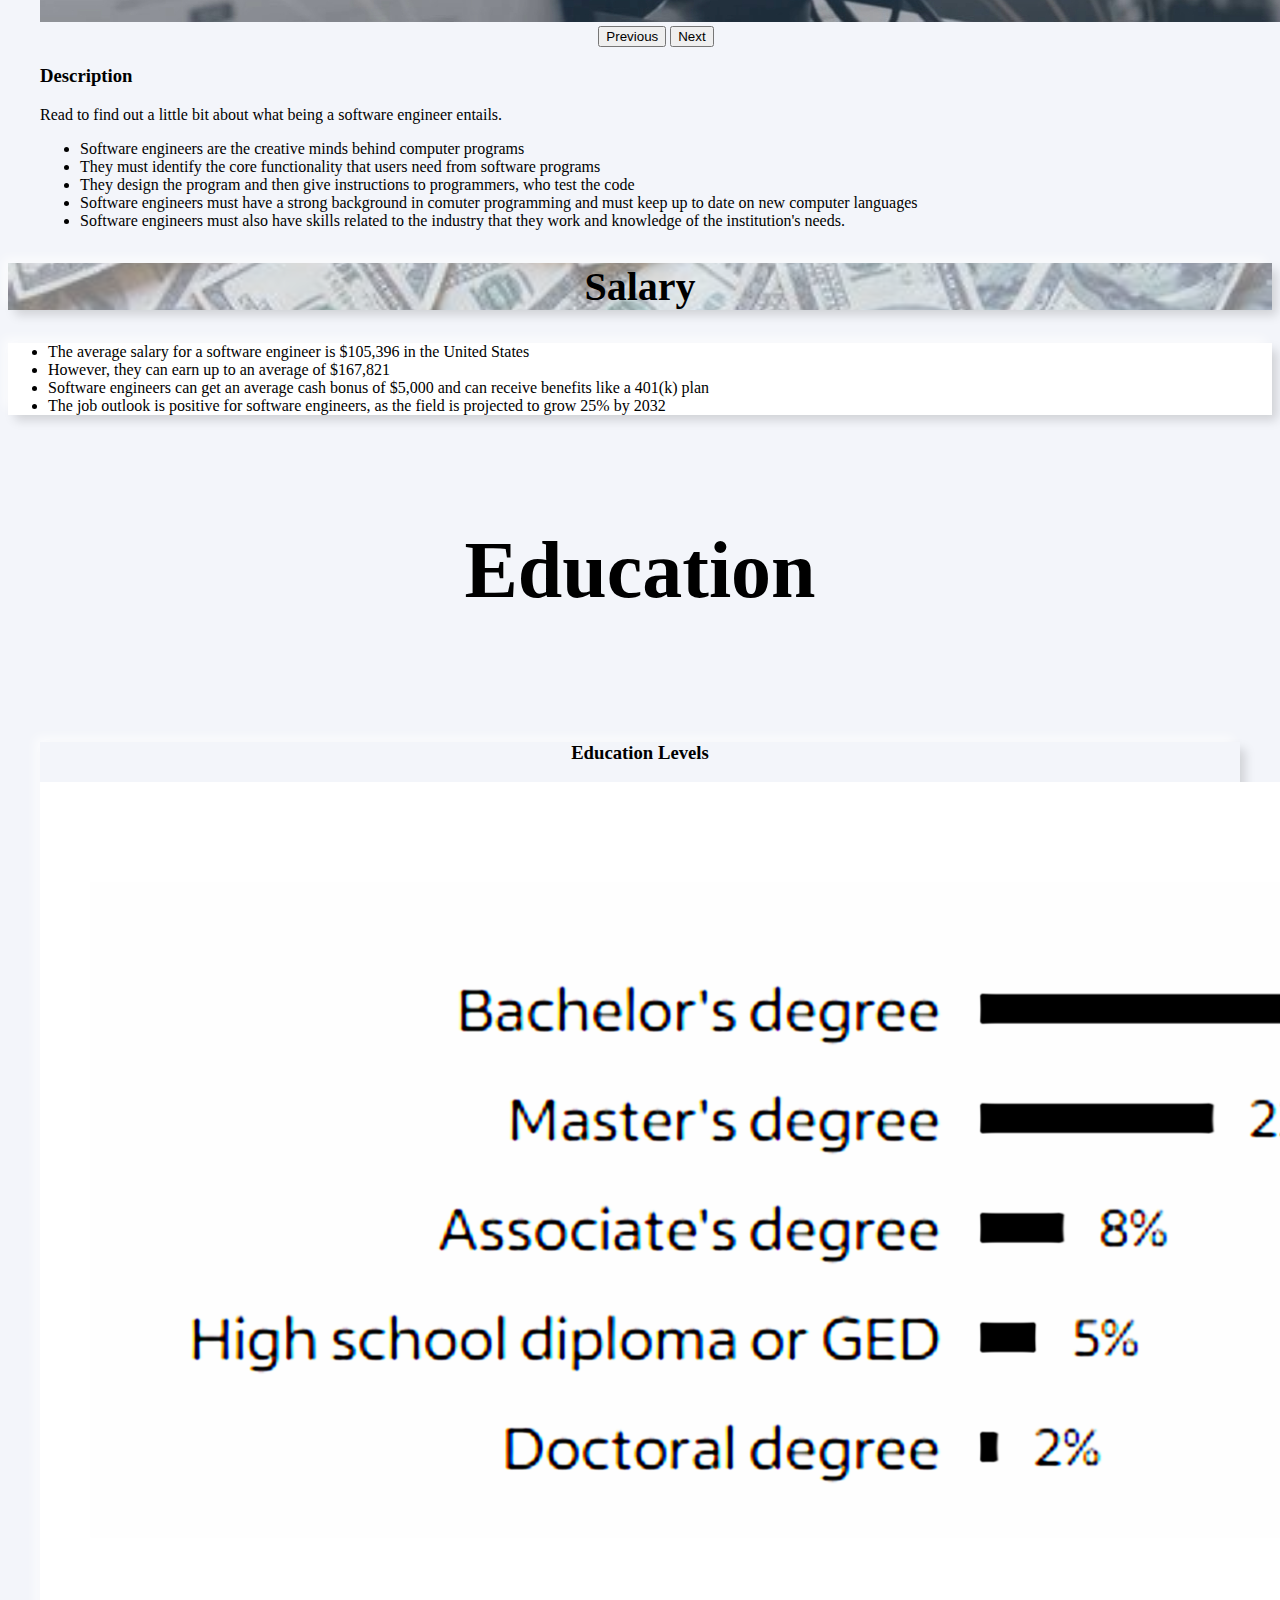
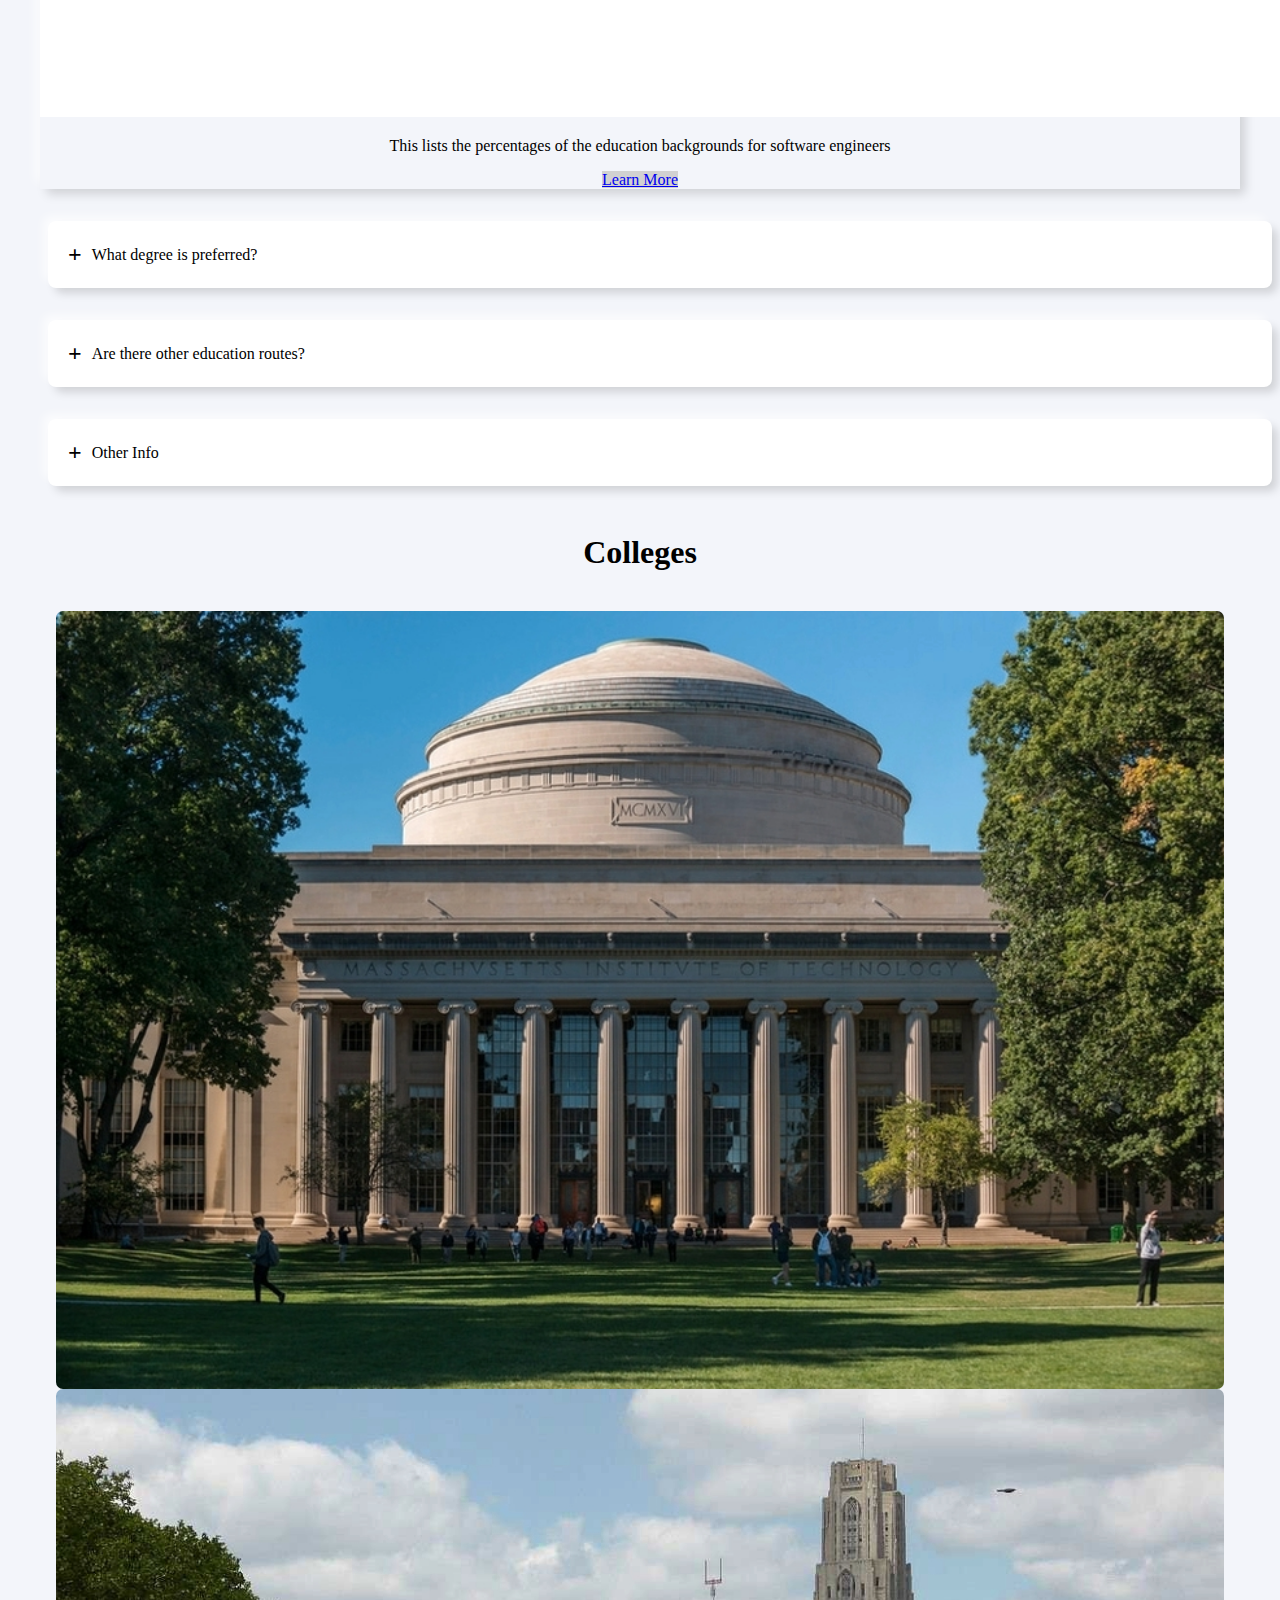
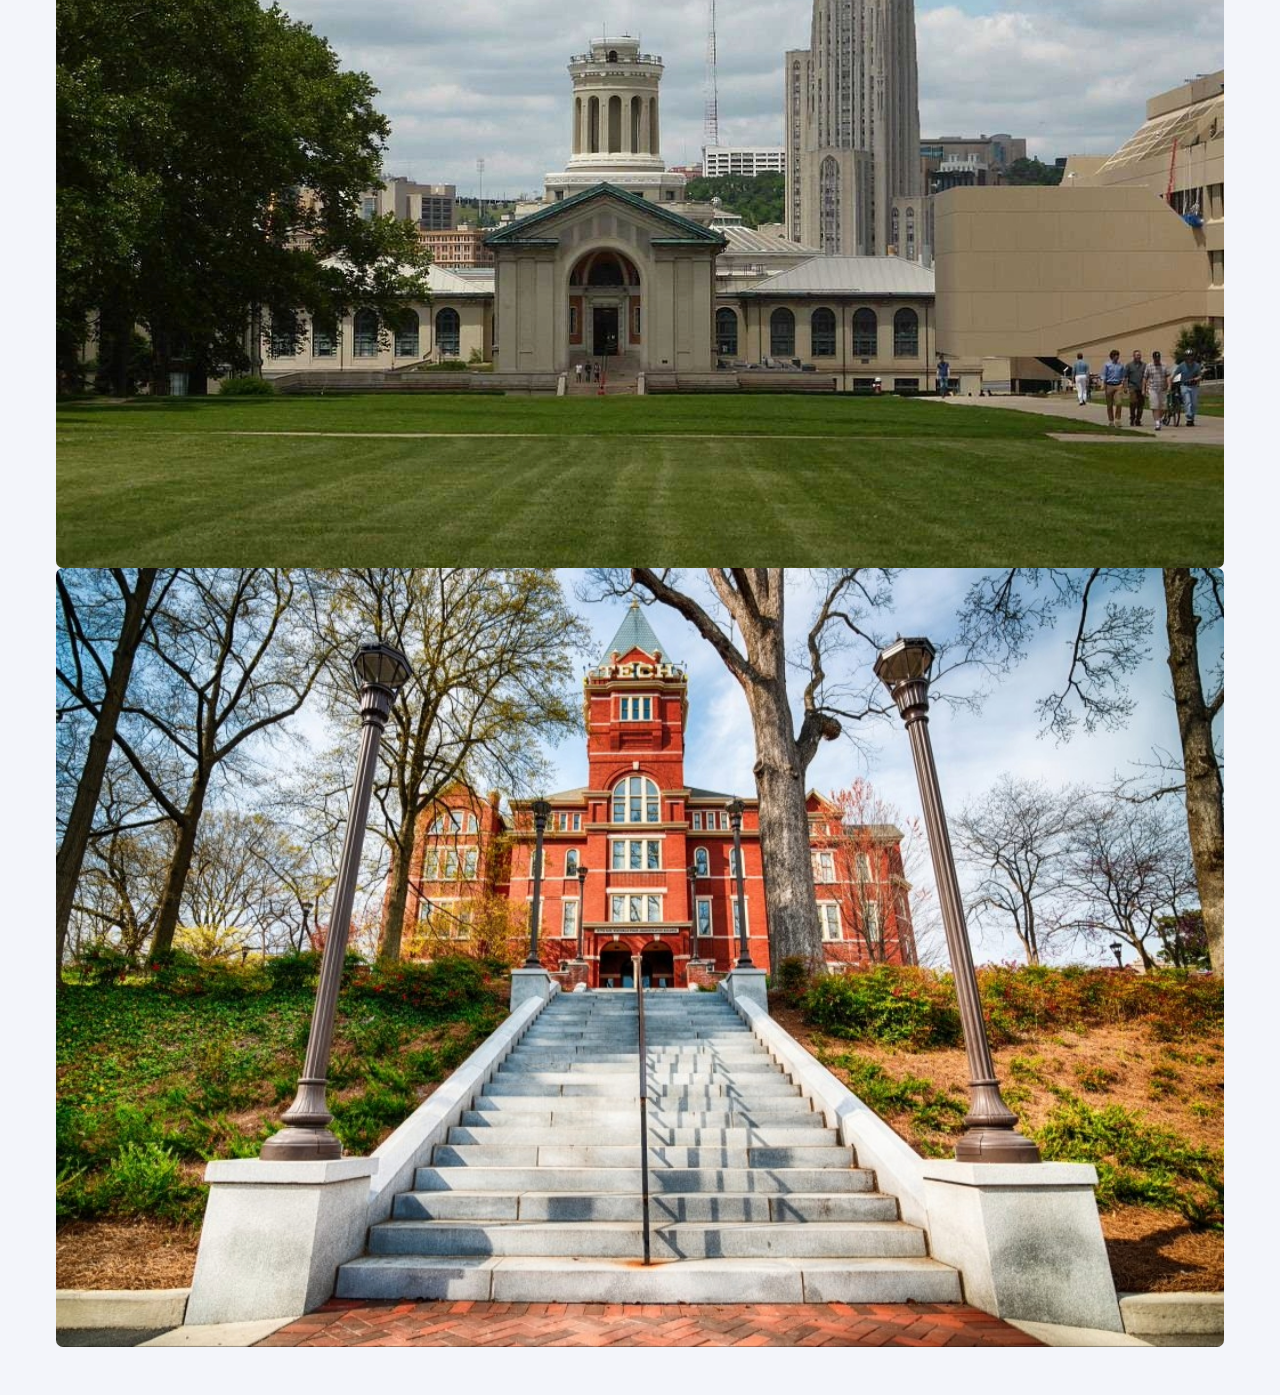
==== commit 7ca1832e: "added salary information and added accordion for questions" ====
--- a/index.html
+++ b/index.html
@@ -36,7 +36,8 @@
               <a class="nav-link active" aria-current="page" href="#salary">Salary</a>
             </li>
             <li class="nav-item dropdown">
-              <a class="nav-link dropdown-toggle" href="#" role="button" data-bs-toggle="dropdown" aria-expanded="false">
+              <a class="nav-link dropdown-toggle" href="#" role="button" data-bs-toggle="dropdown"
+                aria-expanded="false">
                 Education
               </a>
               <ul class="dropdown-menu">
@@ -75,7 +76,8 @@
               <hr class="dropdown-divider">
               </li>
               <li class="nav-item dropdown">
-                <a class="nav-link dropdown-toggle" href="#" role="button" data-bs-toggle="dropdown" aria-expanded="false">
+                <a class="nav-link dropdown-toggle" href="#" role="button" data-bs-toggle="dropdown"
+                  aria-expanded="false">
                   Education
                 </a>
                 <ul class="dropdown-menu">
@@ -105,13 +107,13 @@
         <div id="carouselExampleInterval" class="carousel slide" data-bs-ride="carousel">
           <div class="carousel-inner">
             <div class="carousel-item active" data-bs-interval="4000">
-              <img src="images/software.jpeg" class="d-block w-100" alt="...">
+              <img src="images/software-engineer-job.jpg" class="d-block w-100" alt="...">
             </div>
             <div class="carousel-item" data-bs-interval="4000">
-              <img src="images/software.jpeg" class="d-block w-100" alt="...">
+              <img src="images/1_oXxs91NY5DJzA7gZAectBg.jpg" class="d-block w-100" alt="...">
             </div>
             <div class="carousel-item" data-bs-interval="4000">
-              <img src="images/software.jpeg" class="d-block w-100" alt="...">
+              <img src="images/Software-Engineer-Blog-Featured-Image.jpg" class="d-block w-100" alt="...">
             </div>
 
           </div>
@@ -143,32 +145,73 @@
         </div>
       </div>
     </div>
+    <div class="container mt-5 mb-5" id="text">
+      <!--Header Section-->
+      <!--Early Life-->
+      <div class="row m-3 box">
+          <div class="col-12 col-lg-4 p-5  text-center bg-hero-image rounded-start-2 overflow-hidden">
+              <div class="d-flex justify-content-center align-items-center h-100">
+                  <div class="text-dark">
+                      <h2 class="display-5 mb-3">
+                          Salary
+                      </h2>
+                  </div>
+              </div>
+          </div>
+          <!--Early Life end-->
+          <!--Description-->
+          <div class="col-12 col-lg-8 my-lg-0 p-3 bg-none border border-light rounded-end-2 text-center" id="money">
+              <ul class="m-3">
+                <li>The average salary for a software engineer is $105,396 in the United States</li>
+                <li>However, they can earn up to an average of $167,821</li>
+                <li>Software engineers can get an average cash bonus of $5,000 and can receive benefits like a 401(k) plan</li>
+                <li>The job outlook is positive for software engineers, as the field is projected to grow 25% by 2032</li>
+  
+              </ul>
+          </div>
+          <!--Description end-->
+      </div>
+      </div>
+    <div class="section-title" id="overview">
+      <h1>Education</h1>
+    </div>
     <div class="row g-4 justify-content-center">
       <div class="col-sm-12 col-md-6 col-lg-4">
         <div class="card h-100">
           <h3 class="card-title">Education Levels</h3>
           <img src="images/skills.png" class="image" alt="">
           <div class="card-body">
-            <p class="card-text">These list the percentages of the education backgrounds for software engineers
+            <p class="card-text">This lists the percentages of the education backgrounds for software engineers
             </p>
-            <a class="btn" style="background-color: #d1d1d1" href="https://www.groundsforsculpture.org/"
+            <a class="btn" style="background-color: #d1d1d1" href="https://www.indeed.com/career/software-engineer/career-advice"
               role="button">Learn More</a>
           </div>
         </div>
       </div>
-      <div class="col-sm-12 col-md-6 col-lg-4">
-        <div class="card h-100">
-          <h3 class="card-title">Becoming a Software Engineer</h3>
-          <div class="card-body">
-            <p class="card-text">
-              <li>Most employers prefer or require software engineers to have at least a bachelor's degree in a relevant discipline</li>
-              <li>They can also develop their skills through college certificate programs, associate degrees, or pathways like a bootcamp</li>
-              <li>Regardless of their education levels, software engineers could benefit from professional certification</li>
-            </p>
-            <a class="btn" style="background-color: #d1d1d1" href="https://en.wikipedia.org/wiki/Sea_glass"
-              role="button">Learn More</a>
-          </div>
-        </div>
+      <div class="col-sm-12 col-md-6 col-lg-4 justify-content-center">
+        <ul class="accordion">
+          <li>
+            <input type="radio" name="accordion" id="first">
+            <label for="first">What degree is preferred?</label>
+            <div class="content">
+              <p>Most employers prefer or require software engineers to have at least a bachelor's degree in a relevant discipline</p>
+            </div>
+          </li>
+          <li>
+            <input type="radio" name="accordion" id="second">
+            <label for="second">Are there other education routes?</label>
+            <div class="content">
+              <p>As an alternative, some can also develop their skills through college certificate programs, associate degrees, or pathways like a bootcamp</p>
+            </div>
+          </li>
+          <li>
+            <input type="radio" name="accordion" id="third">
+            <label for="third">Other Info</label>
+            <div class="content">
+              <p>Regardless of their education levels, software engineers could benefit from professional certification</p>
+            </div>
+          </li>
+        </ul>
       </div>
     </div>
     <div class="container-fluid text-center p-4">
--- a/style.css
+++ b/style.css
@@ -9,7 +9,10 @@
     font-size: 4em;
 }
 
-
+h2.display-5 {
+  font-weight: 600;
+  font-size: 2.5em;
+}
 .banner{
     background: url("images/software.jpeg");
     height: 100vh;
@@ -51,6 +54,8 @@
 }
 .card {
   margin: 2em;
+  box-shadow: 6px 6px 10px -1px rgba(0, 0, 0, 0.15),
+  -6px -6px 10px -1px rgba(255, 255, 255, 0.7);
 }
 .section-title {
   padding: 1em;
@@ -123,3 +128,73 @@
 ul.dropdown-menu {
   background-color: rgba(201, 201, 201, 0.233);
 }
+.accordion{
+  margin-top: 2em;
+  text-align: left;
+}
+
+.accordion li{
+  list-style: none;
+  margin-bottom: 2em;
+  padding: 10px;
+  border-radius: 8px;
+  background: #fff;
+  box-shadow: 6px 6px 10px -1px rgba(0, 0, 0, 0.15),
+  -6px -6px 10px -1px rgba(255, 255, 255, 0.7);
+
+}
+
+.accordion li label{
+  display: flex;
+  align-items: center;
+  padding: 10px;
+  font-weight: 500;
+  cursor: pointer;
+}
+
+label::before{
+  content: '+';
+  margin-right: 10px;
+  font-size: 24px;
+  font-weight: 600;
+}
+
+input[type="radio"]{
+  display: none;
+}
+
+.accordion .content{
+  color: #555;
+  padding: 0 10px;
+  line-height: 26px;
+  max-height: 0;
+  overflow: hidden;
+  transition: max-height 0.5s, padding 0.5s;
+}
+
+.accordion input[type="radio"]:checked + label + .content{
+  max-height: 400px;
+  padding: 10px 10px 20px;
+}
+
+.accordion input[type="radio"]:checked + label::before{
+  content: '-';
+}
+.bg-hero-image {
+  background-image: url("images/money.jpg");
+  background-position: center center;
+  background-size: cover;
+  box-shadow: 6px 6px 10px -1px rgba(0, 0, 0, 0.15),
+  -6px -6px 10px -1px rgba(255, 255, 255, 0.7);
+  background-blend-mode: overlay;
+  background-color: #d4d4d4be;
+  
+} 
+#money {
+  background: #fff;
+  box-shadow: 6px 6px 10px -1px rgba(0, 0, 0, 0.15),
+  -6px -6px 10px -1px rgba(255, 255, 255, 0.7);
+}
+ul.m-3{
+  text-align: left;
+}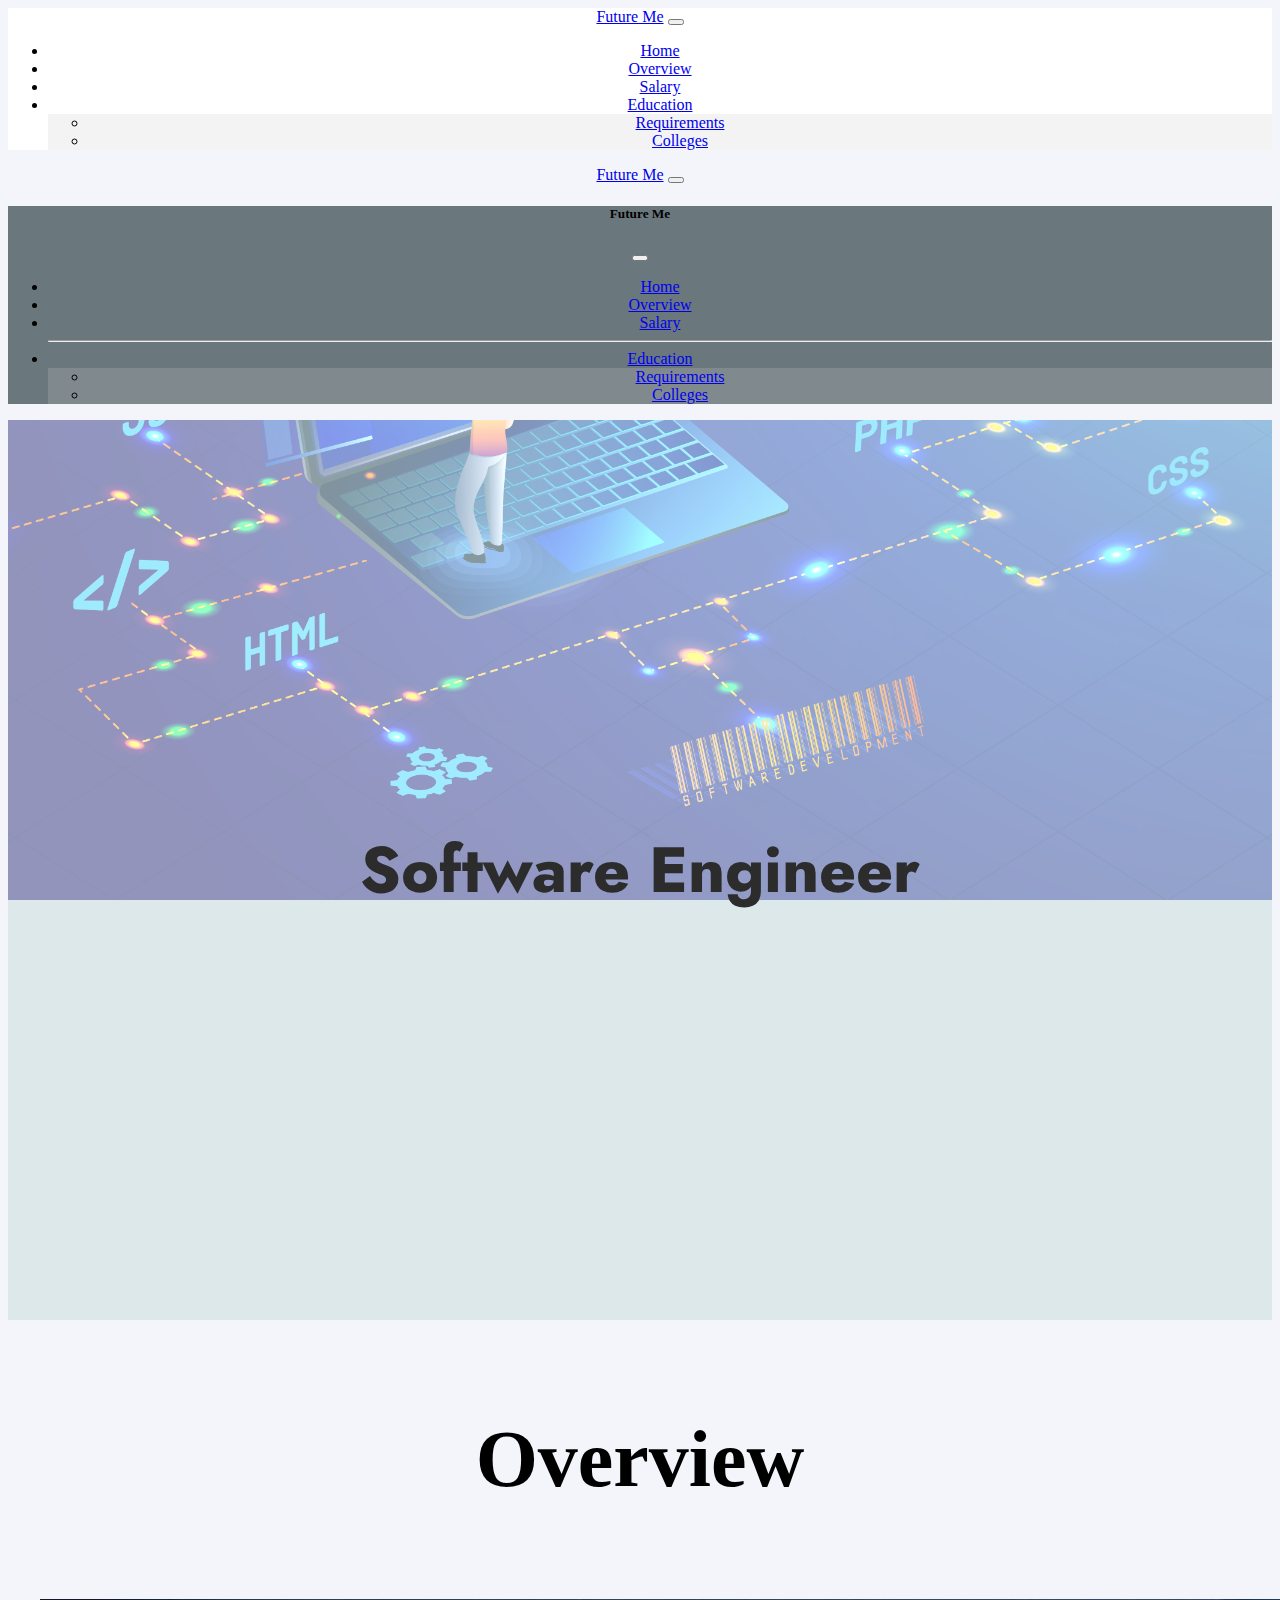
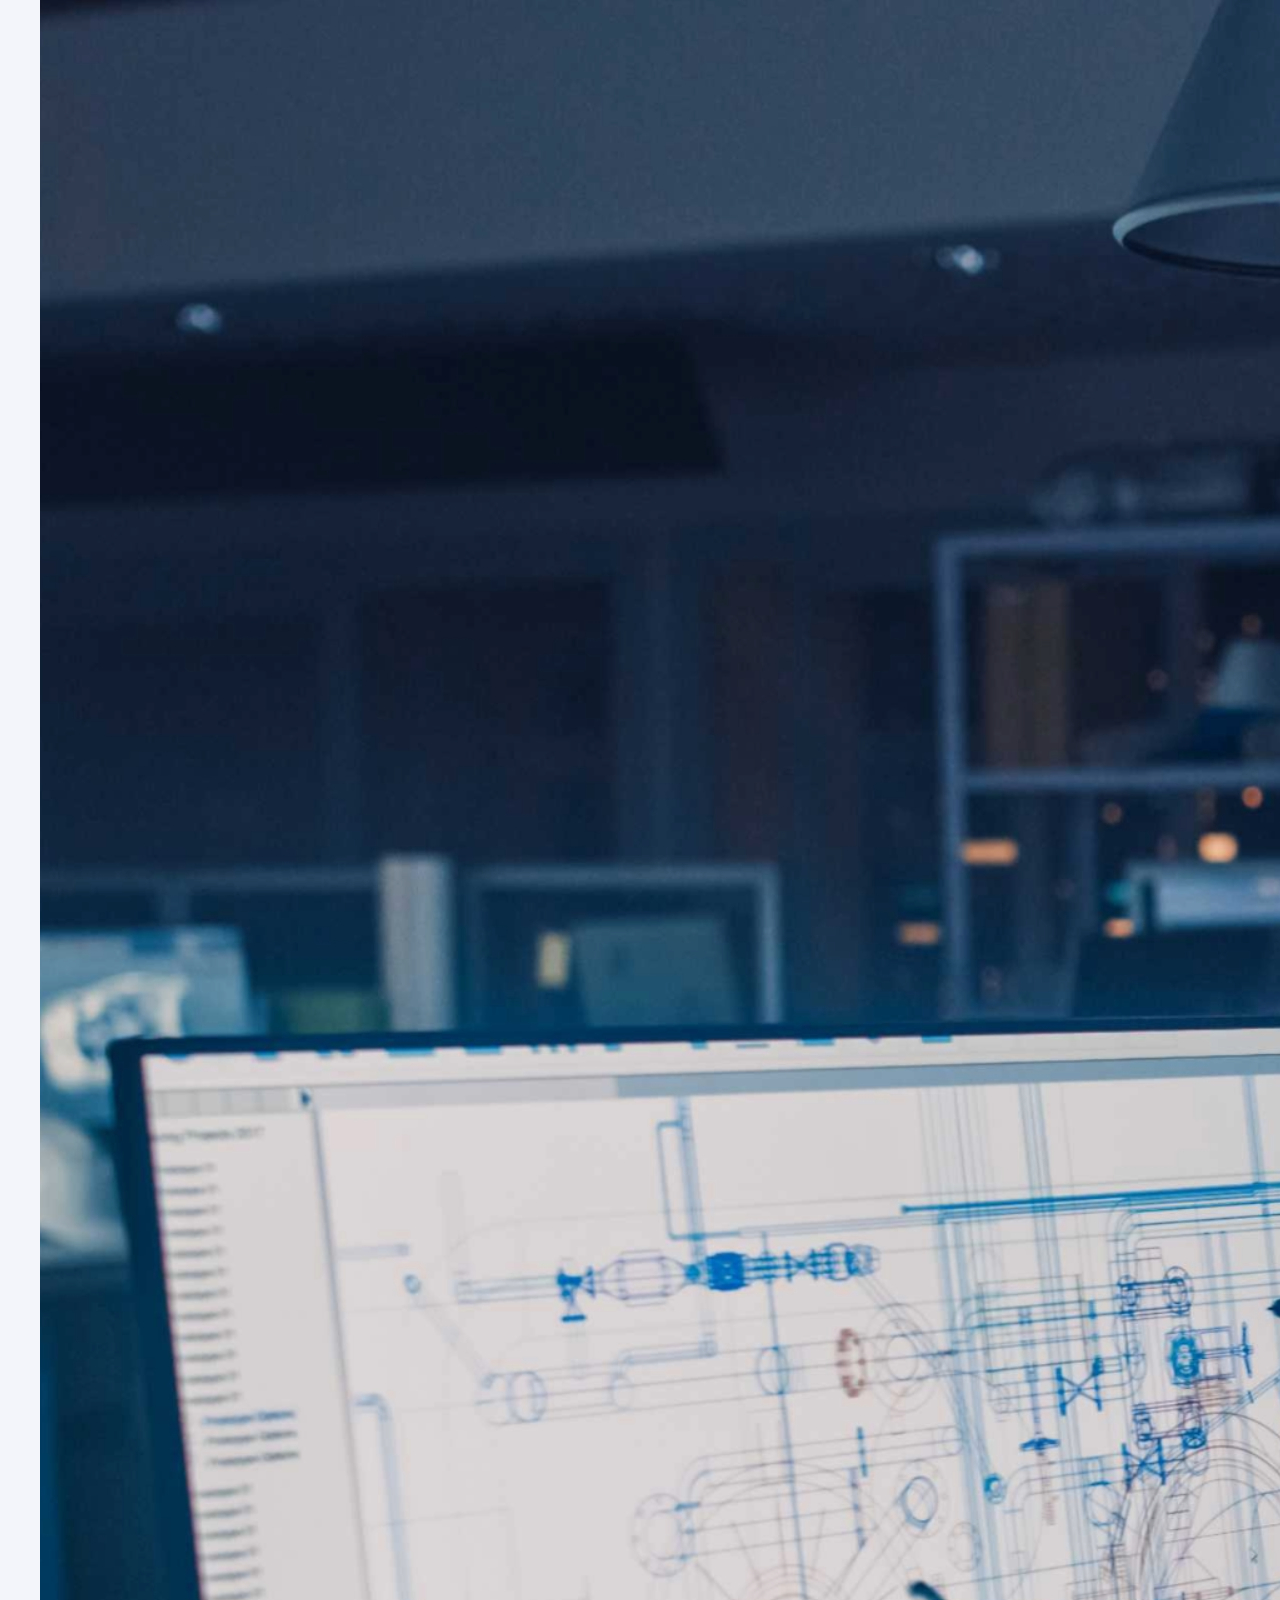
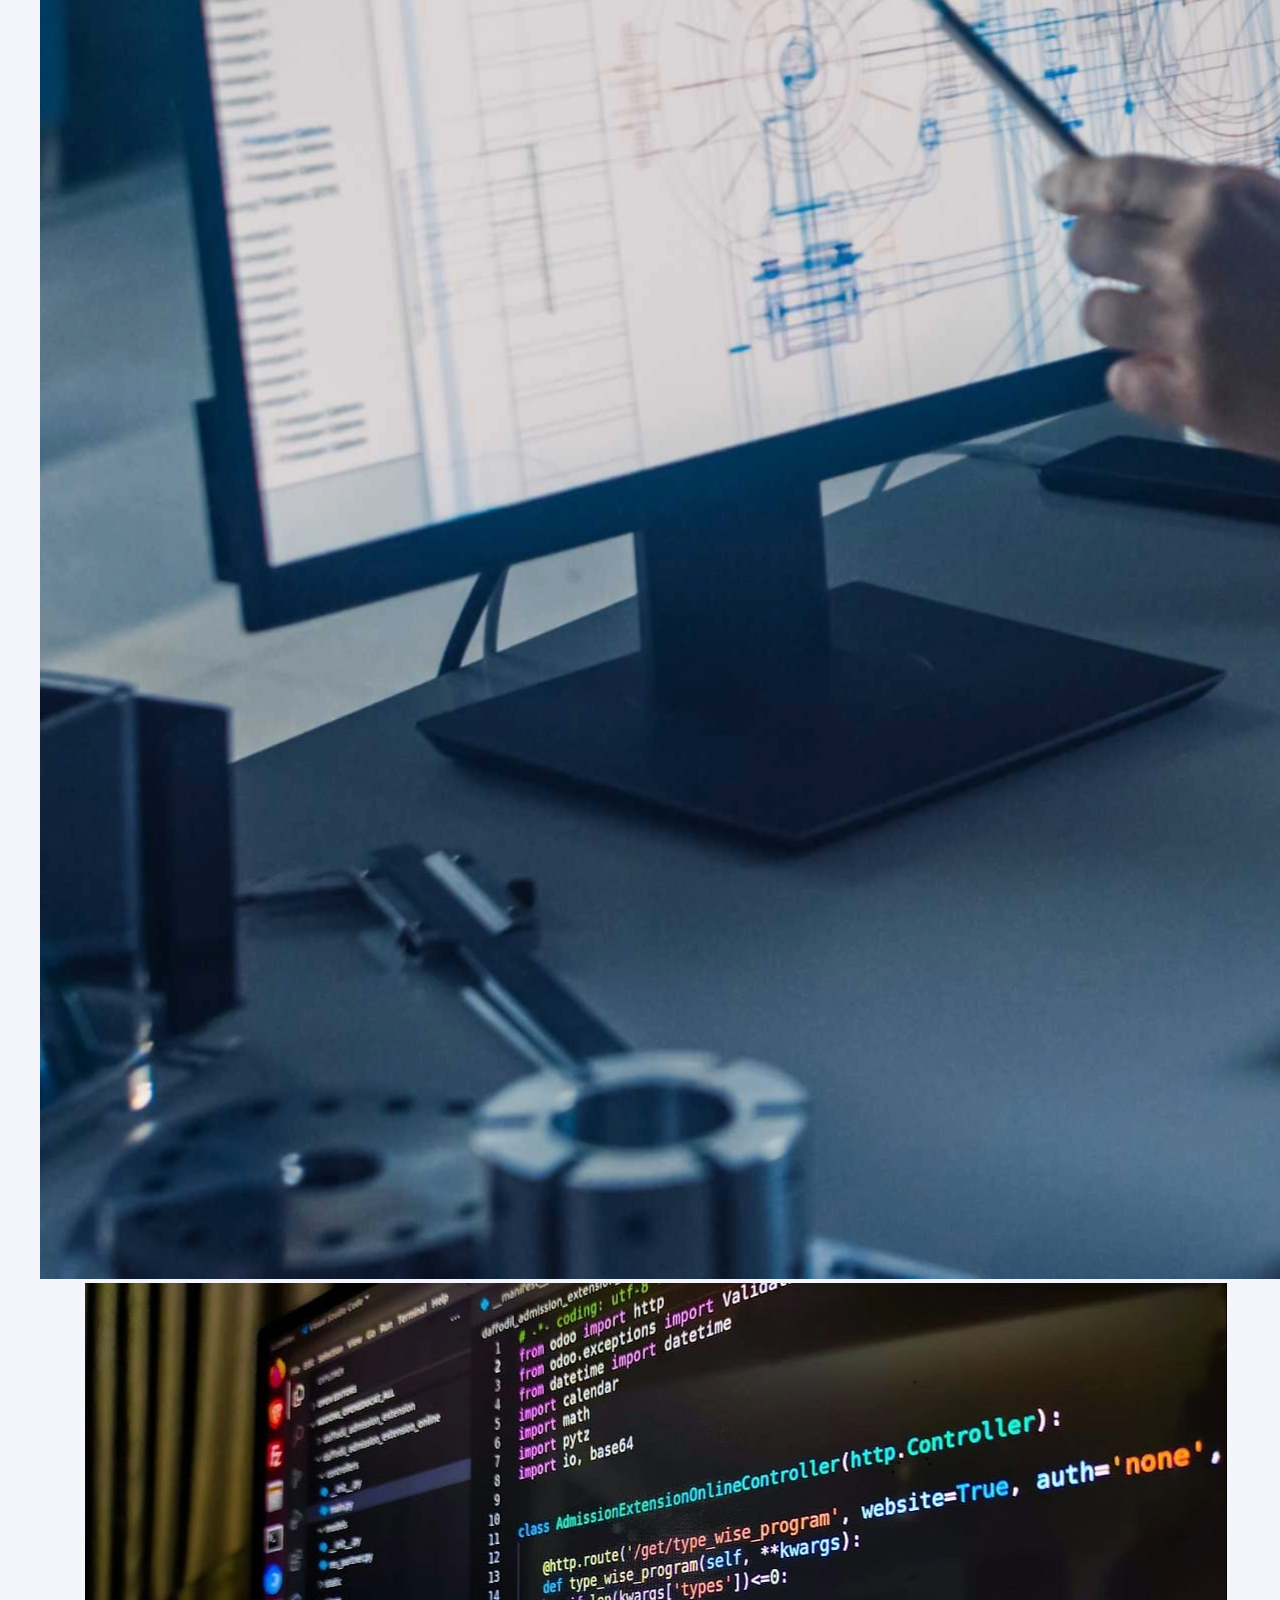
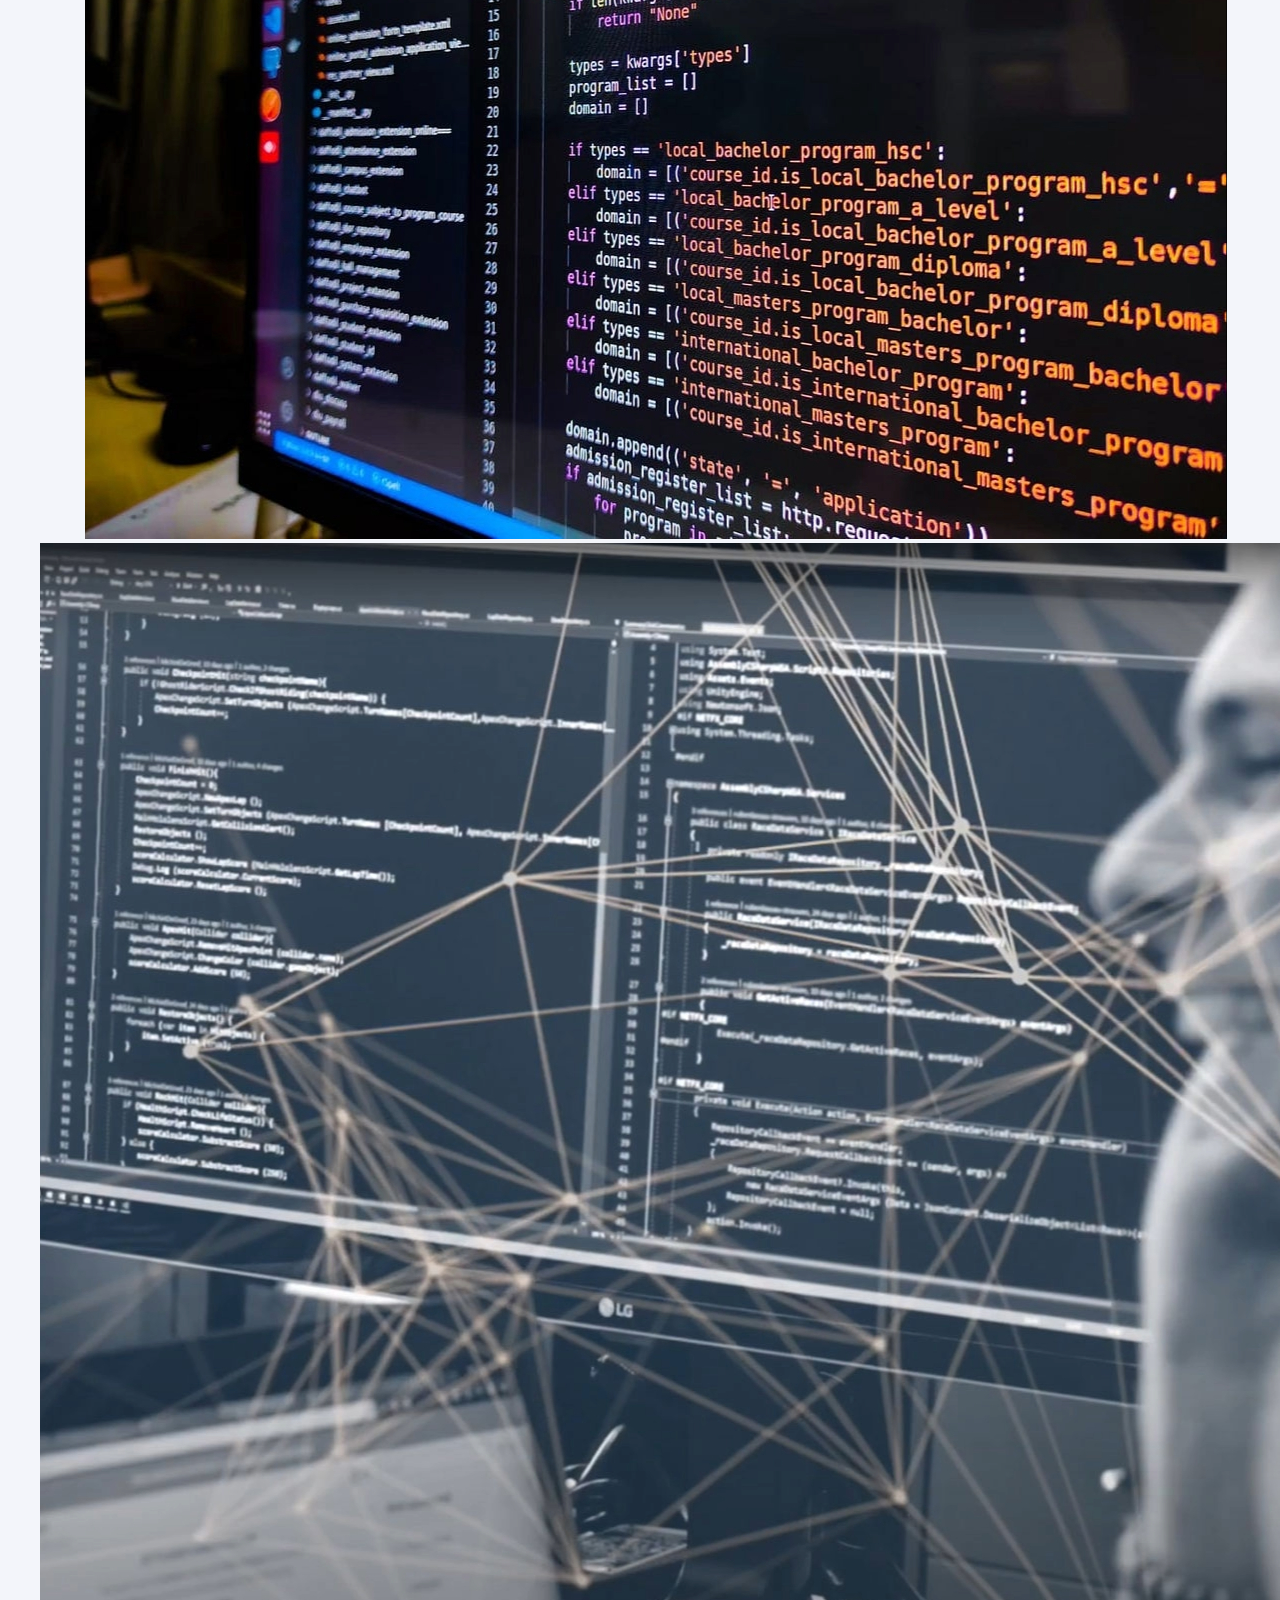
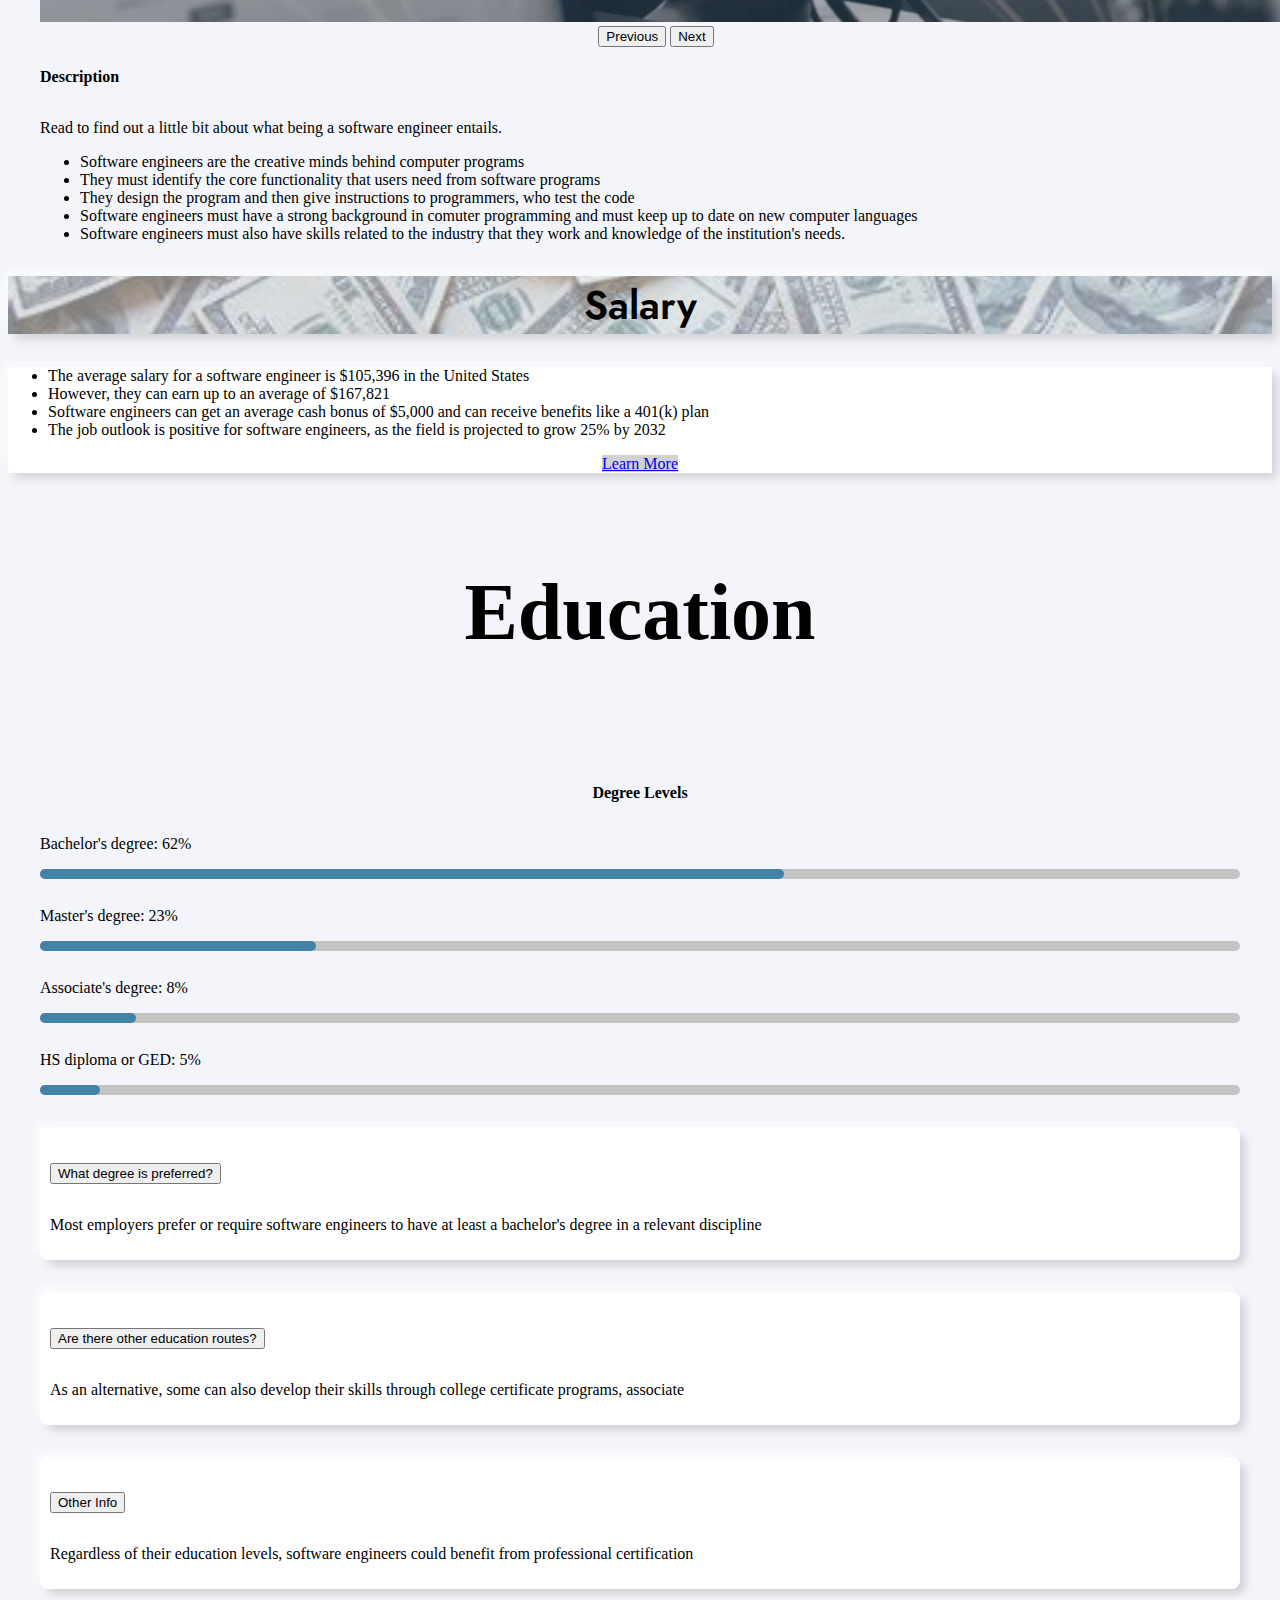
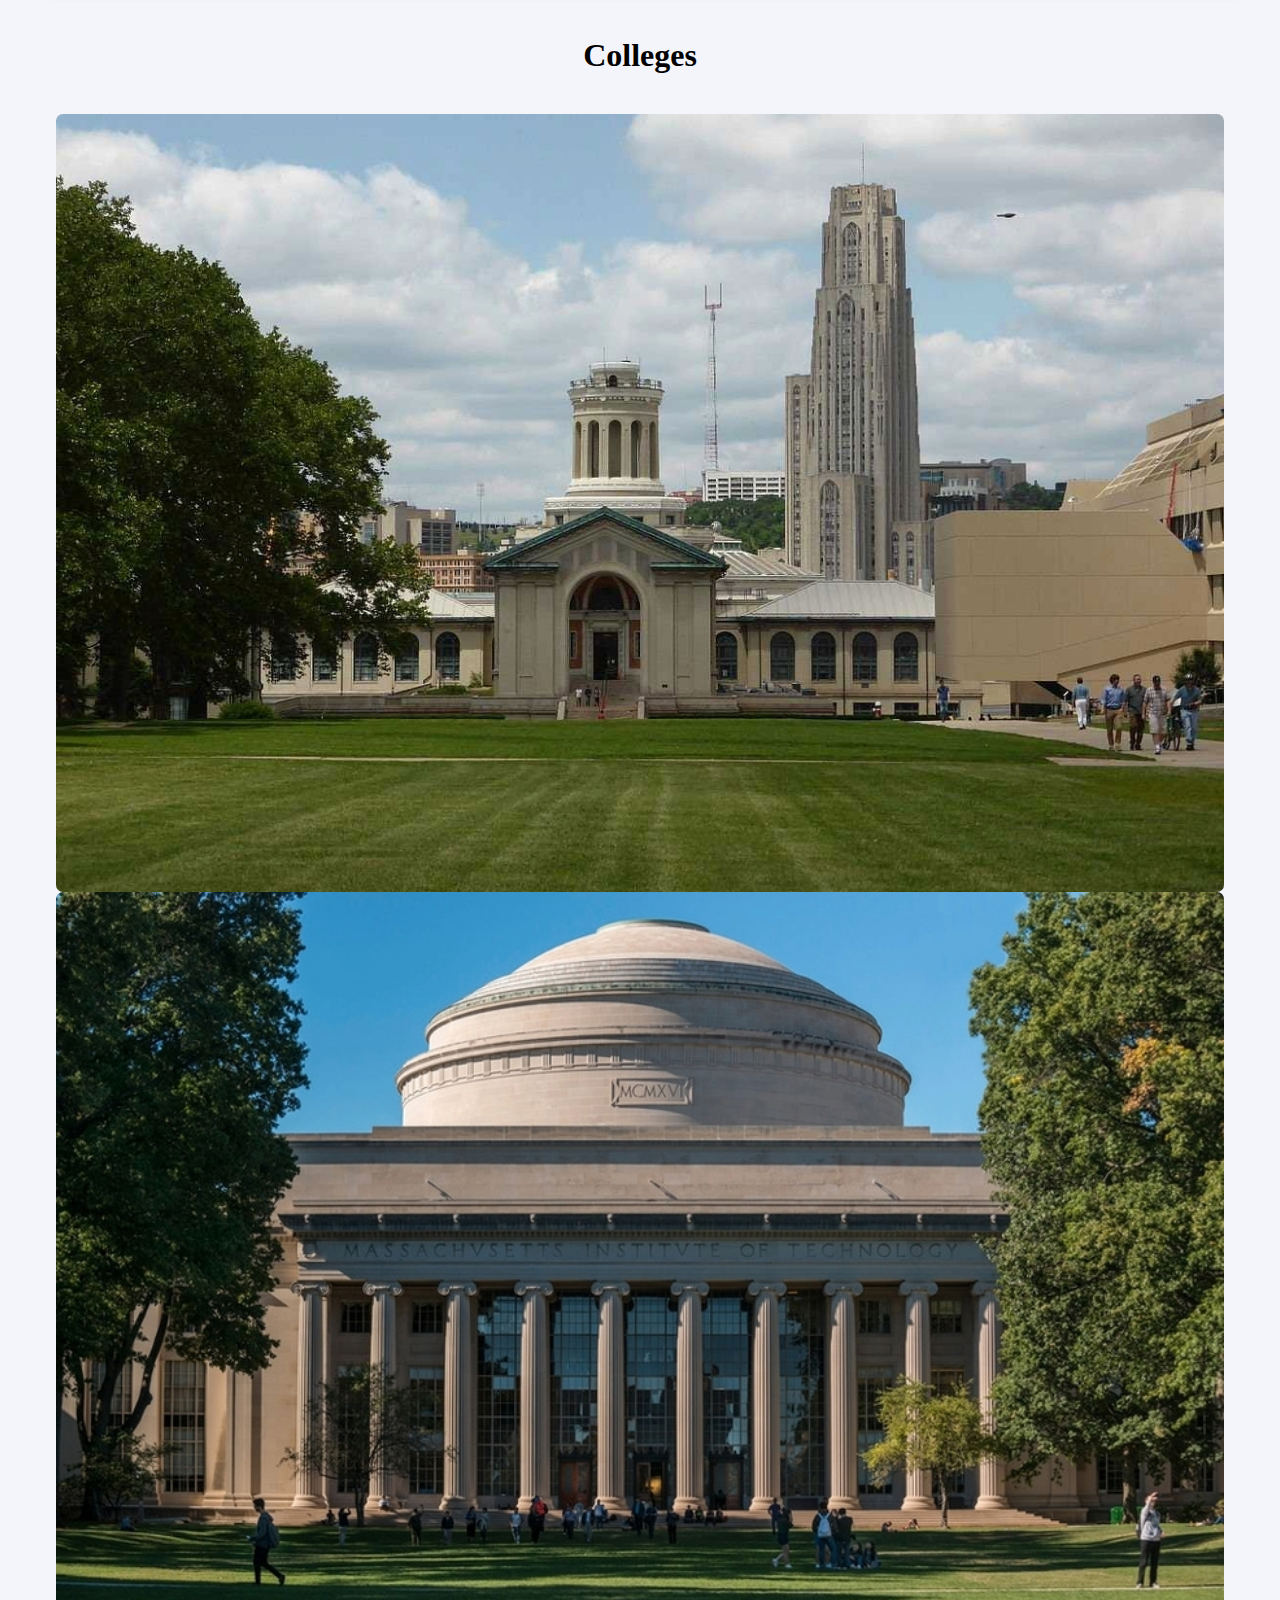
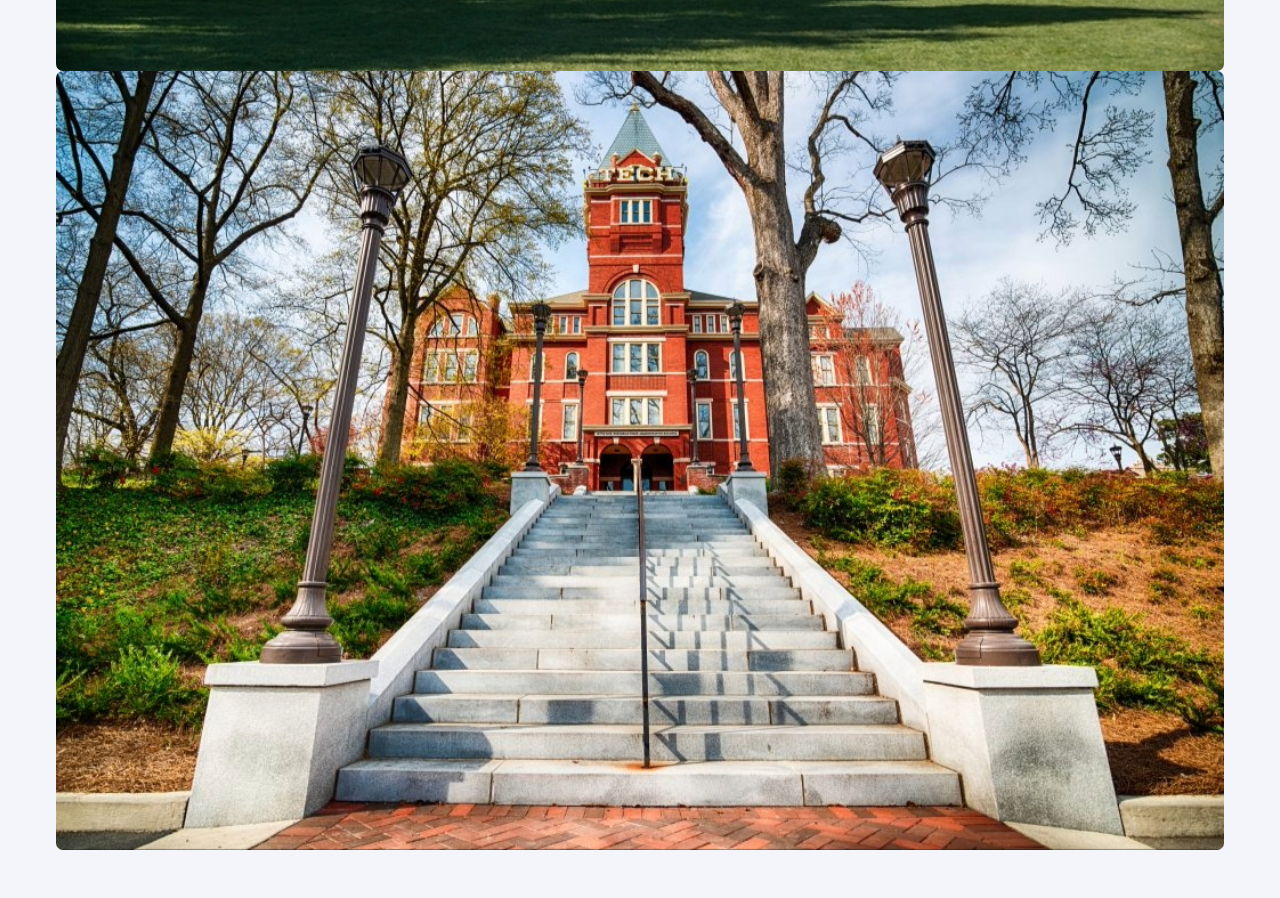
==== commit fb47c12e: "changed bar chart and added information for colleges" ====
--- a/index.html
+++ b/index.html
@@ -11,12 +11,19 @@
   <link href="https://cdn.jsdelivr.net/npm/bootstrap@5.3.2/dist/css/bootstrap.min.css" rel="stylesheet"
     integrity="sha384-T3c6CoIi6uLrA9TneNEoa7RxnatzjcDSCmG1MXxSR1GAsXEV/Dwwykc2MPK8M2HN" crossorigin="anonymous" />
   <link rel="stylesheet" href="style.css">
+
+  <!--Google font-->
+  <link rel="preconnect" href="https://fonts.googleapis.com">
+  <link rel="preconnect" href="https://fonts.gstatic.com" crossorigin>
+  <link
+    href="https://fonts.googleapis.com/css2?family=Anta&family=Jost:ital,wght@0,100..900;1,100..900&family=Lato:wght@100&family=Lilita+One&family=Poppins:wght@400;500&display=swap"
+    rel="stylesheet">
 </head>
 
 <body>
   <header>
     <!-- place navbar here -->
-    <nav class="navbar navbar-expand-lg fixed-top navbar-dark navbar-scrolled">
+    <nav class="navbar navbar-expand-lg fixed-top navbar-scrolled">
       <div class="container-fluid">
         <a class="navbar-brand" href="index.html">Future Me</a>
         <button class="navbar-toggler" type="button" data-bs-toggle="collapse" data-bs-target="#navbarScroll"
@@ -48,41 +55,41 @@
         </div>
       </div>
     </nav>
-    <nav class="d-lg-none navbar bg-dark fixed-top">
+    <nav class="d-lg-none navbar fixed-top">
       <div class="container-fluid">
         <a class="navbar-brand" href="#">Future Me</a>
         <button class="navbar-toggler" type="button" data-bs-toggle="offcanvas" data-bs-target="#offcanvasDarkNavbar"
           aria-controls="offcanvasDarkNavbar" aria-label="Toggle navigation">
           <span class="navbar-toggler-icon"></span>
         </button>
-        <div class="offcanvas offcanvas-start text-bg-dark" tabindex="-1" id="offcanvasDarkNavbar"
+        <div class="offcanvas offcanvas-start" tabindex="-1" id="offcanvasDarkNavbar"
           aria-labelledby="offcanvasDarkNavbarLabel">
           <div class="offcanvas-header">
-            <h5 class="offcanvas-title" id="offcanvasDarkNavbarLabel">Dark offcanvas</h5>
+            <h5 class="offcanvas-title text-light" id="offcanvasDarkNavbarLabel">Future Me</h5>
             <button type="button" class="btn-close btn-close-white" data-bs-dismiss="offcanvas"
               aria-label="Close"></button>
           </div>
           <div class="offcanvas-body">
             <ul class="navbar-nav justify-content-start flex-grow-1 pe-3">
               <li class="nav-item">
-                <a class="nav-link active" aria-current="page" href="index.html">Home</a>
+                <a class="nav-link active text-light" aria-current="page" href="index.html">Home</a>
               </li>
               <li class="nav-item">
-                <a class="nav-link" href="#overview">Overview</a>
+                <a class="nav-link text-light" href="#overview">Overview</a>
               </li>
               <li class="nav-item">
-                <a class="nav-link" href="#salary">Salary</a>
+                <a class="nav-link text-light" href="#salary">Salary</a>
               </li>
               <hr class="dropdown-divider">
               </li>
               <li class="nav-item dropdown">
-                <a class="nav-link dropdown-toggle" href="#" role="button" data-bs-toggle="dropdown"
+                <a class="nav-link dropdown-toggle text-light" href="#" role="button" data-bs-toggle="dropdown"
                   aria-expanded="false">
                   Education
                 </a>
                 <ul class="dropdown-menu">
-                  <li><a class="dropdown-item" href="#">Requirements</a></li>
-                  <li><a class="dropdown-item" href="#">Colleges</a></li>
+                  <li><a class="dropdown-item text-light" href="#">Requirements</a></li>
+                  <li><a class="dropdown-item text-light" href="#">Colleges</a></li>
                 </ul>
               </li>
             </ul>
@@ -93,12 +100,13 @@
       </div>
     </nav>
     <div class="banner w-100 vh-100 d-flex justify-content-center align-items-center">
-      <div class="content text-center">
+      <div class="content1 text-center">
         <h1 class="display-5">Software Engineer</h1>
       </div>
     </div>
   </header>
   <main>
+    <!--Description of the job-->
     <div class="section-title" id="overview">
       <h1>Overview</h1>
     </div>
@@ -131,7 +139,7 @@
       </div>
       <div class="col-sm-12 col-lg-4">
         <div class="job-description">
-          <h3>Description</h3>
+          <h4>Description</h4>
           <p>Read to find out a little bit about what being a software engineer entails.</p>
           <ul>
             <li>Software engineers are the creative minds behind computer programs</li>
@@ -141,77 +149,114 @@
               computer languages</li>
             <li>Software engineers must also have skills related to the industry that they work and knowledge of the
               institution's needs.</li>
+
           </ul>
         </div>
       </div>
     </div>
     <div class="container mt-5 mb-5" id="text">
-      <!--Header Section-->
-      <!--Early Life-->
+
+      <!--Earning section-->
       <div class="row m-3 box">
-          <div class="col-12 col-lg-4 p-5  text-center bg-hero-image rounded-start-2 overflow-hidden">
-              <div class="d-flex justify-content-center align-items-center h-100">
-                  <div class="text-dark">
-                      <h2 class="display-5 mb-3">
-                          Salary
-                      </h2>
-                  </div>
-              </div>
-          </div>
-          <!--Early Life end-->
-          <!--Description-->
-          <div class="col-12 col-lg-8 my-lg-0 p-3 bg-none border border-light rounded-end-2 text-center" id="money">
-              <ul class="m-3">
-                <li>The average salary for a software engineer is $105,396 in the United States</li>
-                <li>However, they can earn up to an average of $167,821</li>
-                <li>Software engineers can get an average cash bonus of $5,000 and can receive benefits like a 401(k) plan</li>
-                <li>The job outlook is positive for software engineers, as the field is projected to grow 25% by 2032</li>
-  
-              </ul>
-          </div>
-          <!--Description end-->
-      </div>
-      </div>
+        <div class="col-12 col-lg-4 p-5  text-center bg-hero-image rounded-start-2 overflow-hidden">
+          <div class="d-flex justify-content-center align-items-center h-100">
+            <div class="text-dark">
+              <h2 class="display-5 mb-3">
+                Salary
+              </h2>
+            </div>
+          </div>
+        </div>
+        <!---->
+        <!--Description-->
+        <div class="col-12 col-lg-8 my-lg-0 p-3 bg-none border border-light rounded-end-2 text-center" id="money">
+          <ul class="m-3">
+            <li>The average salary for a software engineer is $105,396 in the United States</li>
+            <li>However, they can earn up to an average of $167,821</li>
+            <li>Software engineers can get an average cash bonus of $5,000 and can receive benefits like a 401(k) plan
+            </li>
+            <li>The job outlook is positive for software engineers, as the field is projected to grow 25% by 2032</li>
+
+          </ul>
+          <a class="btn text-align-left" style="background-color: #d1d1d1"
+            href="https://www.indeed.com/career/software-engineer/salaries" role="button">Learn More</a>
+        </div>
+        <!--Description end-->
+      </div>
+    </div>
     <div class="section-title" id="overview">
       <h1>Education</h1>
     </div>
     <div class="row g-4 justify-content-center">
       <div class="col-sm-12 col-md-6 col-lg-4">
-        <div class="card h-100">
-          <h3 class="card-title">Education Levels</h3>
-          <img src="images/skills.png" class="image" alt="">
-          <div class="card-body">
-            <p class="card-text">This lists the percentages of the education backgrounds for software engineers
-            </p>
-            <a class="btn" style="background-color: #d1d1d1" href="https://www.indeed.com/career/software-engineer/career-advice"
-              role="button">Learn More</a>
+        <div class="main">
+          <h4>Degree Levels</h4>
+          <p>Bachelor's degree: 62%</p>
+          <div class="content">
+            <div class="skills html"></div>
+          </div>
+          <p>Master's degree: 23%</p>
+          <div class="content">
+            <div class="skills css"></div>
+          </div>
+          <p>Associate's degree: 8%</p>
+          <div class="content">
+            <div class="skills js"></div>
+          </div>
+          <p>HS diploma or GED: 5%</p>
+          <div class="content">
+            <div class="skills php"></div>
           </div>
         </div>
       </div>
       <div class="col-sm-12 col-md-6 col-lg-4 justify-content-center">
-        <ul class="accordion">
-          <li>
-            <input type="radio" name="accordion" id="first">
-            <label for="first">What degree is preferred?</label>
-            <div class="content">
-              <p>Most employers prefer or require software engineers to have at least a bachelor's degree in a relevant discipline</p>
-            </div>
-          </li>
-          <li>
-            <input type="radio" name="accordion" id="second">
-            <label for="second">Are there other education routes?</label>
-            <div class="content">
-              <p>As an alternative, some can also develop their skills through college certificate programs, associate degrees, or pathways like a bootcamp</p>
-            </div>
-          </li>
-          <li>
-            <input type="radio" name="accordion" id="third">
-            <label for="third">Other Info</label>
-            <div class="content">
-              <p>Regardless of their education levels, software engineers could benefit from professional certification</p>
-            </div>
-          </li>
-        </ul>
+        <div class="accordion" id="accordionExample">
+          <div class="accordion-item">
+            <h2 class="accordion-header">
+              <button class="accordion-button" type="button" data-bs-toggle="collapse" data-bs-target="#collapseOne"
+                aria-expanded="true" aria-controls="collapseOne">
+                What degree is preferred?
+              </button>
+            </h2>
+            <div id="collapseOne" class="accordion-collapse collapse show" data-bs-parent="#accordionExample">
+              <div class="accordion-body">
+                <p>Most employers prefer or require software engineers to have at least a bachelor's degree in a
+                  relevant
+                  discipline</p>
+              </div>
+            </div>
+          </div>
+          <div class="accordion-item">
+            <h2 class="accordion-header">
+              <button class="accordion-button collapsed" data-bs-toggle="collapse" data-bs-target="#collapseTwo"
+                aria-expanded="false" aria-controls="collapseTwo">
+                Are there other education routes?
+              </button>
+            </h2>
+            <div id="collapseTwo" class="accordion-collapse collapse" data-bs-parent="#accordionExample">
+              <div class="accordion-body">
+                <p>As an alternative, some can also develop their skills through college certificate programs, associate
+
+              </div>
+            </div>
+          </div>
+          <div class="accordion-item">
+            <h2 class="accordion-header">
+              <button class="accordion-button collapsed" type="button" data-bs-toggle="collapse"
+                data-bs-target="#collapseThree" aria-expanded="false" aria-controls="collapseThree">
+                Other Info
+              </button>
+            </h2>
+            <div id="collapseThree" class="accordion-collapse collapse" data-bs-parent="#accordionExample">
+              <div class="accordion-body">
+                <p>Regardless of their education levels, software engineers could benefit from professional
+                  certification
+                </p>
+              </div>
+            </div>
+          </div>
+        </div>
+
       </div>
     </div>
     <div class="container-fluid text-center p-4">
@@ -219,6 +264,24 @@
         <h1>Colleges</h1>
         <br>
         <div class="row g-4">
+          <div class="col-lg-4 col-md-12 col-sm-12 col-12">
+            <div class="image">
+              <img class="image__img" src="images/R (5).jpg">
+              <div class="image__overlay image__overlay--blur">
+                <div class="image__title">Carnegie Mellon</div>
+                <p class="image__description">
+                <ul>
+                  <li>
+                    Carnegie Mellon is ranked #1 in software engineering, and the most popular major is computer science
+                  </li>
+                  <a class="btn" style="background-color: #d1d1d1"
+                    href="https://www.usnews.com/best-colleges/carnegie-mellon-university-3242" role="button">Learn
+                    More</a>
+                </ul>
+                </p>
+              </div>
+            </div>
+          </div>
           <div class="col-lg-4 col-sm-12 col-12">
             <div class="image">
               <img class="image__img" src="images/MIT-AAAS-Members_0.jpg">
@@ -226,20 +289,11 @@
                 <div class="image__title">MIT</div>
                 <p class="image__description">
                 <ul>
-                  <li>I started working at Wegmans in May 2023 and worked over the summer</li>
-                </ul>
-                </p>
-              </div>
-            </div>
-          </div>
-          <div class="col-lg-4 col-md-12 col-sm-12 col-12">
-            <div class="image">
-              <img class="image__img" src="images/R (5).jpg">
-              <div class="image__overlay image__overlay--blur">
-                <div class="image__title">Carnegie Mellon</div>
-                <p class="image__description">
-                <ul>
-                  <li>Over the summer, I read two books to prepare for my English class, AP Literature</li>
+                  <li>MIT is ranked first in computer science among the colleges and is in the top 5 for software
+                    engineering</li>
+                  <a class="btn" style="background-color: #d1d1d1"
+                    href="https://www.usnews.com/best-colleges/massachusetts-institute-of-technology-2178"
+                    role="button">Learn More</a>
                 </ul>
                 </p>
               </div>
@@ -252,8 +306,13 @@
                 <div class="image__title">Georgia Tech</div>
                 <p class="image__description">
                 <ul>
-                  <li>Over the summer, I read two books to prepare for my English class</li>
+                  <li>Georgia Tech is ranked #3 in software engineering and most students major in engineering and
+                    comptuer science</li>
+                  <a class="btn" style="background-color: #d1d1d1"
+                    href="https://www.usnews.com/best-colleges/georgia-institute-of-technology-1569" role="button">Learn
+                    More</a>
                 </ul>
+
                 </p>
               </div>
             </div>
--- a/style.css
+++ b/style.css
@@ -7,11 +7,13 @@
     color: rgb(44, 44, 44);
     font-weight: 750;
     font-size: 4em;
+    font-family: "Jost", sans-serif;
 }
 
 h2.display-5 {
   font-weight: 600;
   font-size: 2.5em;
+  font-family: "Jost", sans-serif;
 }
 .banner{
     background: url("images/software.jpeg");
@@ -40,7 +42,11 @@
     transition: all 0.5s;
   }
   .navbar-scrolled {
-    background-color: black;
+    background-color: rgb(255, 255, 255);
+    box-shadow: 6px 6px 10px -1px rgba(0, 0, 0, 0.15),
+  }
+  .offcanvas {
+    background-color: rgba(100, 113, 119, 0.959);
   }
 .card-img-top {
   background-size:5em;
@@ -118,6 +124,7 @@
 .image__title {
   font-size: 2em;
   font-weight: bold;
+  margin-top: 0.25em;
 }
 .image__description {
   font-size: 1.25em;
@@ -131,14 +138,16 @@
 .accordion{
   margin-top: 2em;
   text-align: left;
-}
-
-.accordion li{
+  margin-right: 2em;
+  margin-left: 2em;
+}
+
+.accordion-item{
   list-style: none;
   margin-bottom: 2em;
   padding: 10px;
   border-radius: 8px;
-  background: #fff;
+  background: #ffffff;
   box-shadow: 6px 6px 10px -1px rgba(0, 0, 0, 0.15),
   -6px -6px 10px -1px rgba(255, 255, 255, 0.7);
 
@@ -197,4 +206,41 @@
 }
 ul.m-3{
   text-align: left;
+}
+.main{
+  margin-top: 2em;
+  margin-left: 2em;
+  margin-right: 2em;
+}
+.content{
+  background-color: #c4c4c4;
+  border-radius: 5px;
+}
+p{
+  padding-top: 0.75em;
+  padding-bottom: 0em;
+  text-align: left;
+}
+.skills{
+  text-align: right;
+  padding-top: 5px;
+  padding-bottom: 5px;
+  color: white;
+  border-radius: 5px;
+}
+.html{
+  width: 62%;
+  background-color: #4282a7;
+}
+.css {
+  width: 23%;
+  background-color: #4282a7;
+}
+.js{
+  width: 8%;
+  background-color: #4282a7;
+}
+.php{
+  width: 5%;
+  background-color: #4282a7;
 }